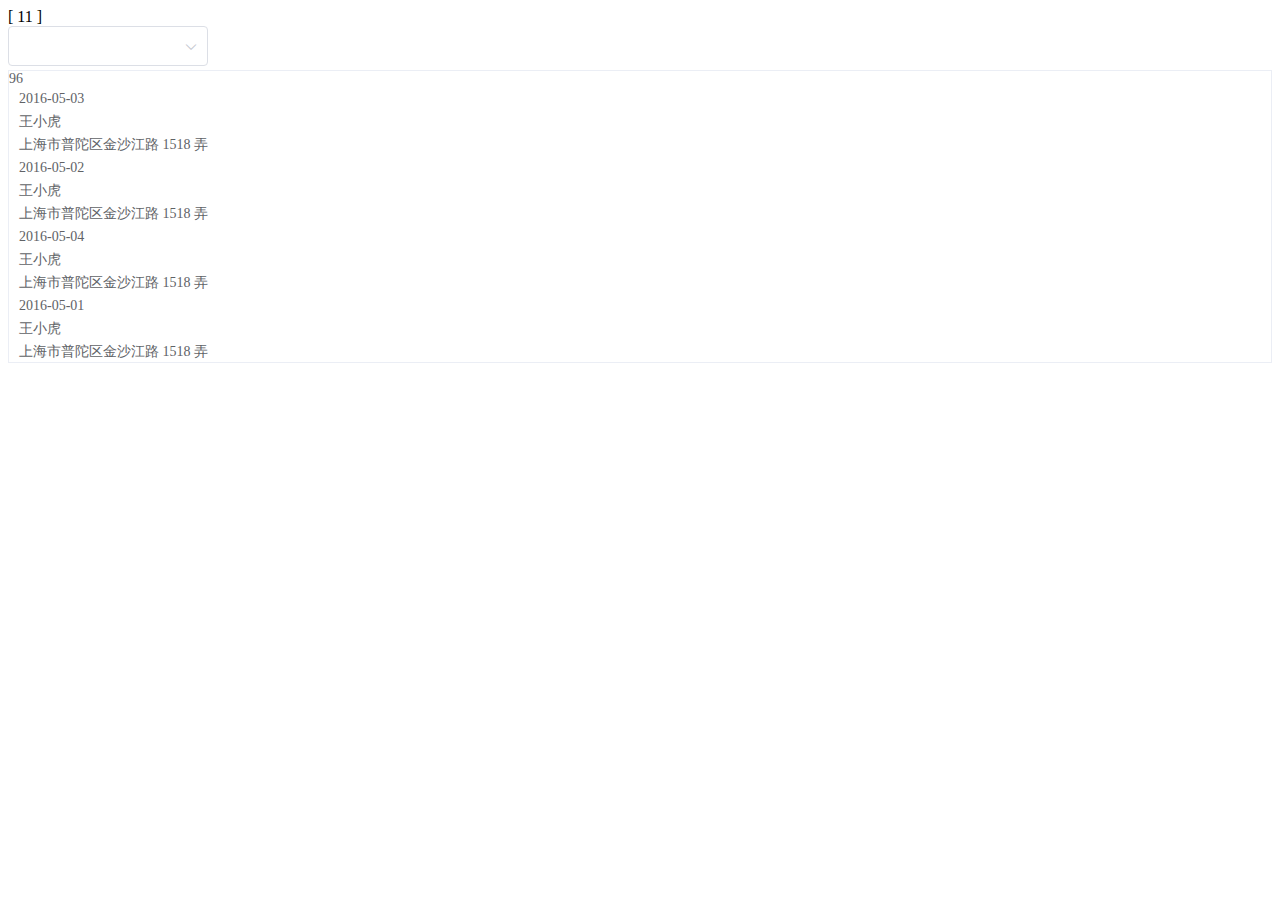
==== test.html @ 32a927df "" ====
﻿<!DOCTYPE html>
<html>
<head>
	<meta charset="utf-8" />
	<title>常用表单控件</title>
	<link href="plugins/vue/element/index.css" rel="stylesheet" />
	<link href="css/components.css" rel="stylesheet" />
	<script src="plugins/jQuery/jquery.min.js"></script>
	<script src="plugins/vue/vue.min.js"></script>
	<script src="plugins/vue/element/index.js"></script>
	<script src="js/components.js"></script>
	<script>
		window.onload = function ()
		{
			new Vue(
			{
				el: '#app',
				data:
				{
					treeValue: [11],
					treeData:
					[
						{
							id: 1,
							label: 'A',
							children:
							[
								{ id: 11,label: 'AA' },
								{ id: 12,label: 'AB' }
							]
						},
						{
							id: 2,
							label: 'B',
							children:
							[
								{ id:21,label: 'BA' },
								{ id:22,label: 'BB' }
							]
						}
					],
					popoverVisible: false
				}
			})
		}
	</script>
</head>
<body>
	<div id="app">
		<div>{{treeValue}}</div>
		<tl-radio-tree-dropdown v-model="treeValue" :data="treeData" text-property="label" value-property="id"></tl-radio-tree-dropdown>
		<!--<tl-check-tree-dropdown v-model="treeValue" :data="treeData" text-property="label" value-property="id"></tl-check-tree-dropdown>-->


		<!--<tl-radio-tree v-model="treeValue" text-property="name" value-property="id" children-property="villages" :can-check-parent="false" data-source-url="data/towns.json" />-->
		<!--<tl-radio-tree v-model="treeValue" :data="treeData" text-property="label" value-property="id" :can-check-parent="false" />
		<tl-check-tree v-model="treeValue" :data="treeData" text-property="label" value-property="id" />-->
		<tl-list-table>
			<tr class="el-table__row">
				<td class="el-table_23_column_96  ">
					96
					<div class="cell">
						2016-05-03
					</div>
				</td>
				<td class="el-table_23_column_97  ">
					<div class="cell">
						王小虎
					</div>
				</td>
				<td class="el-table_23_column_98  ">
					<div class="cell">
						上海市普陀区金沙江路 1518 弄
					</div>
				</td>
			</tr>
			<tr class="el-table__row">
				<td class="el-table_23_column_96  ">
					<div class="cell">
						2016-05-02
					</div>
				</td>
				<td class="el-table_23_column_97  ">
					<div class="cell">
						王小虎
					</div>
				</td>
				<td class="el-table_23_column_98  ">
					<div class="cell">
						上海市普陀区金沙江路 1518 弄
					</div>
				</td>
			</tr>
			<tr class="el-table__row">
				<td class="el-table_23_column_96  ">
					<div class="cell">
						2016-05-04
					</div>
				</td>
				<td class="el-table_23_column_97  ">
					<div class="cell">
						王小虎
					</div>
				</td>
				<td class="el-table_23_column_98  ">
					<div class="cell">
						上海市普陀区金沙江路 1518 弄
					</div>
				</td>
			</tr>
			<tr class="el-table__row">
				<td class="el-table_23_column_96  ">
					<div class="cell">
						2016-05-01
					</div>
				</td>
				<td class="el-table_23_column_97  ">
					<div class="cell">
						王小虎
					</div>
				</td>
				<td class="el-table_23_column_98  ">
					<div class="cell">
						上海市普陀区金沙江路 1518 弄
					</div>
				</td>
			</tr>
		</tl-list-table>
	</div>
</body>
</html>
---- plugins/vue/element/index.css ----
@charset "UTF-8";.el-pagination--small .arrow.disabled,.el-table .hidden-columns,.el-table td.is-hidden>*,.el-table th.is-hidden>*,.el-table--hidden{visibility:hidden}@font-face{font-family:element-icons;src:url(fonts/element-icons.woff) format("woff"),url(fonts/element-icons.ttf) format("truetype");font-weight:400;font-style:normal}[class*=" el-icon-"],[class^=el-icon-]{font-family:element-icons!important;speak:none;font-style:normal;font-weight:400;font-variant:normal;text-transform:none;line-height:1;vertical-align:baseline;display:inline-block;-webkit-font-smoothing:antialiased;-moz-osx-font-smoothing:grayscale}.el-icon-info:before{content:"\e61a"}.el-icon-error:before{content:"\e62c"}.el-icon-success:before{content:"\e62d"}.el-icon-warning:before{content:"\e62e"}.el-icon-question:before{content:"\e634"}.el-icon-back:before{content:"\e606"}.el-icon-arrow-left:before{content:"\e600"}.el-icon-arrow-down:before{content:"\e603"}.el-icon-arrow-right:before{content:"\e604"}.el-icon-arrow-up:before{content:"\e605"}.el-icon-caret-left:before{content:"\e60a"}.el-icon-caret-bottom:before{content:"\e60b"}.el-icon-caret-top:before{content:"\e60c"}.el-icon-caret-right:before{content:"\e60e"}.el-icon-d-arrow-left:before{content:"\e610"}.el-icon-d-arrow-right:before{content:"\e613"}.el-icon-minus:before{content:"\e621"}.el-icon-plus:before{content:"\e62b"}.el-icon-remove:before{content:"\e635"}.el-icon-circle-plus:before{content:"\e601"}.el-icon-remove-outline:before{content:"\e63c"}.el-icon-circle-plus-outline:before{content:"\e602"}.el-icon-close:before{content:"\e60f"}.el-icon-check:before{content:"\e611"}.el-icon-circle-close:before{content:"\e607"}.el-icon-circle-check:before{content:"\e639"}.el-icon-circle-close-outline:before{content:"\e609"}.el-icon-circle-check-outline:before{content:"\e63e"}.el-icon-zoom-out:before{content:"\e645"}.el-icon-zoom-in:before{content:"\e641"}.el-icon-d-caret:before{content:"\e615"}.el-icon-sort:before{content:"\e640"}.el-icon-sort-down:before{content:"\e630"}.el-icon-sort-up:before{content:"\e631"}.el-icon-tickets:before{content:"\e63f"}.el-icon-document:before{content:"\e614"}.el-icon-goods:before{content:"\e618"}.el-icon-sold-out:before{content:"\e63b"}.el-icon-news:before{content:"\e625"}.el-icon-message:before{content:"\e61b"}.el-icon-date:before{content:"\e608"}.el-icon-printer:before{content:"\e62f"}.el-icon-time:before{content:"\e642"}.el-icon-bell:before{content:"\e622"}.el-icon-mobile-phone:before{content:"\e624"}.el-icon-service:before{content:"\e63a"}.el-icon-view:before{content:"\e643"}.el-icon-menu:before{content:"\e620"}.el-icon-more:before{content:"\e646"}.el-icon-more-outline:before{content:"\e626"}.el-icon-star-on:before{content:"\e637"}.el-icon-star-off:before{content:"\e63d"}.el-icon-location:before{content:"\e61d"}.el-icon-location-outline:before{content:"\e61f"}.el-icon-phone:before{content:"\e627"}.el-icon-phone-outline:before{content:"\e628"}.el-icon-picture:before{content:"\e629"}.el-icon-picture-outline:before{content:"\e62a"}.el-icon-delete:before{content:"\e612"}.el-icon-search:before{content:"\e619"}.el-icon-edit:before{content:"\e61c"}.el-icon-edit-outline:before{content:"\e616"}.el-icon-rank:before{content:"\e632"}.el-icon-refresh:before{content:"\e633"}.el-icon-share:before{content:"\e636"}.el-icon-setting:before{content:"\e638"}.el-icon-upload:before{content:"\e60d"}.el-icon-upload2:before{content:"\e644"}.el-icon-download:before{content:"\e617"}.el-icon-loading:before{content:"\e61e"}.el-icon-loading{-webkit-animation:rotating 2s linear infinite;animation:rotating 2s linear infinite}.el-icon--right{margin-left:5px}.el-icon--left{margin-right:5px}@-webkit-keyframes rotating{0%{-webkit-transform:rotateZ(0);transform:rotateZ(0)}100%{-webkit-transform:rotateZ(360deg);transform:rotateZ(360deg)}}@keyframes rotating{0%{-webkit-transform:rotateZ(0);transform:rotateZ(0)}100%{-webkit-transform:rotateZ(360deg);transform:rotateZ(360deg)}}.el-pagination{white-space:nowrap;padding:2px 5px;color:#303133;font-weight:700}.el-pagination::after,.el-pagination::before{display:table;content:""}.el-pagination::after{clear:both}.el-pagination button,.el-pagination span:not([class*=suffix]){display:inline-block;font-size:13px;min-width:35.5px;height:28px;line-height:28px;vertical-align:top;-webkit-box-sizing:border-box;box-sizing:border-box}.el-pager li,.el-pagination__editor{-webkit-box-sizing:border-box;text-align:center}.el-pagination .el-input__inner{text-align:center;-moz-appearance:textfield}.el-pagination .el-input__suffix{right:0;-webkit-transform:scale(.8);transform:scale(.8)}.el-pagination .el-select .el-input{width:100px;margin:0 5px}.el-pagination .el-select .el-input .el-input__inner{padding-right:25px;border-radius:3px;height:28px}.el-pagination button{border:none;padding:0 6px;background:0 0}.el-pagination button:focus{outline:0}.el-pagination button:hover{color:#409EFF}.el-pagination button.disabled{color:#c0c4cc;background-color:#fff;cursor:not-allowed}.el-pagination .btn-next,.el-pagination .btn-prev{background:center center no-repeat #fff;background-size:16px;cursor:pointer;margin:0;color:#303133}.el-pagination .btn-next .el-icon,.el-pagination .btn-prev .el-icon{display:block;font-size:12px;font-weight:700}.el-pagination .btn-prev{padding-right:12px}.el-pagination .btn-next{padding-left:12px}.el-pagination .el-pager li.disabled{color:#c0c4cc;cursor:not-allowed}.el-pager li,.el-pager li.btn-quicknext:hover,.el-pager li.btn-quickprev:hover{cursor:pointer}.el-pagination--small .btn-next,.el-pagination--small .btn-prev,.el-pagination--small .el-pager li,.el-pagination--small .el-pager li:last-child{border-color:transparent;font-size:12px;line-height:22px;height:22px;min-width:22px}.el-pagination__sizes{margin:0 10px 0 0;font-weight:400;color:#606266}.el-pagination__sizes .el-input .el-input__inner{font-size:13px;padding-left:8px}.el-pagination__sizes .el-input .el-input__inner:hover{border-color:#409EFF}.el-pagination__total{margin-right:10px;font-weight:400;color:#606266}.el-pagination__jump{margin-left:24px;font-weight:400;color:#606266}.el-pagination__jump .el-input__inner{padding:0 3px}.el-pagination__rightwrapper{float:right}.el-pagination__editor{line-height:18px;padding:0 2px;height:28px;margin:0 2px;box-sizing:border-box;border-radius:3px}.el-pager,.el-pagination.is-background .btn-next,.el-pagination.is-background .btn-prev{padding:0}.el-pagination__editor.el-input{width:50px}.el-pagination__editor.el-input .el-input__inner{height:28px}.el-pagination__editor .el-input__inner::-webkit-inner-spin-button,.el-pagination__editor .el-input__inner::-webkit-outer-spin-button{-webkit-appearance:none;margin:0}.el-pagination.is-background .btn-next,.el-pagination.is-background .btn-prev,.el-pagination.is-background .el-pager li{margin:0 5px;background-color:#f4f4f5;color:#606266;min-width:30px;border-radius:2px}.el-pagination.is-background .btn-next.disabled,.el-pagination.is-background .btn-prev.disabled,.el-pagination.is-background .el-pager li.disabled{color:#c0c4cc}.el-pagination.is-background .el-pager li:not(.disabled):hover{color:#409EFF}.el-pagination.is-background .el-pager li:not(.disabled).active{background-color:#409EFF;color:#fff}.el-pagination.is-background.el-pagination--small .btn-next,.el-pagination.is-background.el-pagination--small .btn-prev,.el-pagination.is-background.el-pagination--small .el-pager li{margin:0 3px;min-width:22px}.el-pager,.el-pager li{vertical-align:top;margin:0;display:inline-block}.el-pager{-webkit-user-select:none;-moz-user-select:none;-ms-user-select:none;user-select:none;list-style:none;font-size:0}.el-radio,.el-table th{-webkit-user-select:none;-moz-user-select:none}.el-date-table,.el-radio,.el-table th{-ms-user-select:none}.el-pager .more::before{line-height:30px}.el-pager li{padding:0 4px;background:#fff;font-size:13px;min-width:35.5px;height:28px;line-height:28px;box-sizing:border-box}.el-menu--collapse .el-menu .el-submenu,.el-menu--popup{min-width:200px}.el-dialog,.el-dialog__footer{-webkit-box-sizing:border-box}.el-pager li.btn-quicknext,.el-pager li.btn-quickprev{line-height:28px;color:#303133}.el-pager li.btn-quicknext.disabled,.el-pager li.btn-quickprev.disabled{color:#c0c4cc}.el-pager li.active+li{border-left:0}.el-pager li:hover{color:#409EFF}.el-pager li.active{color:#409EFF;cursor:default}@-webkit-keyframes v-modal-in{0%{opacity:0}}@-webkit-keyframes v-modal-out{100%{opacity:0}}.el-dialog{position:relative;margin:0 auto 50px;background:#fff;border-radius:2px;-webkit-box-shadow:0 1px 3px rgba(0,0,0,.3);box-shadow:0 1px 3px rgba(0,0,0,.3);box-sizing:border-box;width:50%}.el-dialog.is-fullscreen{width:100%;margin-top:0;margin-bottom:0;height:100%;overflow:auto}.el-dialog__wrapper{position:fixed;top:0;right:0;bottom:0;left:0;overflow:auto;margin:0}.el-dialog__header{padding:20px 20px 10px}.el-dialog__headerbtn{position:absolute;top:20px;right:20px;padding:0;background:0 0;border:none;outline:0;cursor:pointer;font-size:16px}.el-dialog__headerbtn .el-dialog__close{color:#909399}.el-dialog__headerbtn:focus .el-dialog__close,.el-dialog__headerbtn:hover .el-dialog__close{color:#409EFF}.el-dialog__title{line-height:24px;font-size:18px;color:#303133}.el-dialog__body{padding:30px 20px;color:#606266;line-height:24px;font-size:14px}.el-dialog__footer{padding:10px 20px 20px;text-align:right;box-sizing:border-box}.el-dialog--center{text-align:center}.el-dialog--center .el-dialog__body{text-align:initial;padding:25px 25px 30px}.el-dialog--center .el-dialog__footer{text-align:inherit}.dialog-fade-enter-active{-webkit-animation:dialog-fade-in .3s;animation:dialog-fade-in .3s}.dialog-fade-leave-active{-webkit-animation:dialog-fade-out .3s;animation:dialog-fade-out .3s}@-webkit-keyframes dialog-fade-in{0%{-webkit-transform:translate3d(0,-20px,0);transform:translate3d(0,-20px,0);opacity:0}100%{-webkit-transform:translate3d(0,0,0);transform:translate3d(0,0,0);opacity:1}}@keyframes dialog-fade-in{0%{-webkit-transform:translate3d(0,-20px,0);transform:translate3d(0,-20px,0);opacity:0}100%{-webkit-transform:translate3d(0,0,0);transform:translate3d(0,0,0);opacity:1}}@-webkit-keyframes dialog-fade-out{0%{-webkit-transform:translate3d(0,0,0);transform:translate3d(0,0,0);opacity:1}100%{-webkit-transform:translate3d(0,-20px,0);transform:translate3d(0,-20px,0);opacity:0}}@keyframes dialog-fade-out{0%{-webkit-transform:translate3d(0,0,0);transform:translate3d(0,0,0);opacity:1}100%{-webkit-transform:translate3d(0,-20px,0);transform:translate3d(0,-20px,0);opacity:0}}.el-autocomplete{position:relative;display:inline-block}.el-autocomplete-suggestion{margin:5px 0;-webkit-box-shadow:0 2px 12px 0 rgba(0,0,0,.1);box-shadow:0 2px 12px 0 rgba(0,0,0,.1);border-radius:4px}.el-dropdown-menu,.el-menu--collapse .el-submenu .el-menu{z-index:10;-webkit-box-shadow:0 2px 12px 0 rgba(0,0,0,.1)}.el-autocomplete-suggestion__wrap{max-height:280px;padding:10px 0;-webkit-box-sizing:border-box;box-sizing:border-box;overflow:auto;background-color:#fff;border:1px solid #e4e7ed;border-radius:4px}.el-autocomplete-suggestion__list{margin:0;padding:0}.el-autocomplete-suggestion li{padding:0 20px;margin:0;line-height:34px;cursor:pointer;color:#606266;font-size:14px;list-style:none;white-space:nowrap;overflow:hidden;text-overflow:ellipsis}.el-autocomplete-suggestion li.highlighted,.el-autocomplete-suggestion li:hover{background-color:#f5f7fa}.el-autocomplete-suggestion li.divider{margin-top:6px;border-top:1px solid #000}.el-autocomplete-suggestion li.divider:last-child{margin-bottom:-6px}.el-autocomplete-suggestion.is-loading li{text-align:center;height:100px;line-height:100px;font-size:20px;color:#999}.el-autocomplete-suggestion.is-loading li::after{display:inline-block;content:"";height:100%;vertical-align:middle}.el-autocomplete-suggestion.is-loading li:hover{background-color:#fff}.el-autocomplete-suggestion.is-loading .el-icon-loading{vertical-align:middle}.el-dropdown{display:inline-block;position:relative;color:#606266;font-size:14px}.el-dropdown .el-button-group{display:block}.el-dropdown .el-button-group .el-button{float:none}.el-dropdown .el-dropdown__caret-button{padding-left:5px;padding-right:5px;position:relative;border-left:none}.el-dropdown .el-dropdown__caret-button::before{content:'';position:absolute;display:block;width:1px;top:5px;bottom:5px;left:0;background:rgba(255,255,255,.5)}.el-dropdown .el-dropdown__caret-button:hover::before{top:0;bottom:0}.el-dropdown .el-dropdown__caret-button .el-dropdown__icon{padding-left:0}.el-dropdown__icon{font-size:12px;margin:0 3px}.el-dropdown .el-dropdown-selfdefine:focus:active,.el-dropdown .el-dropdown-selfdefine:focus:not(.focusing){outline-width:0}.el-dropdown-menu{position:absolute;top:0;left:0;padding:10px 0;margin:5px 0;background-color:#fff;border:1px solid #ebeef5;border-radius:4px;box-shadow:0 2px 12px 0 rgba(0,0,0,.1)}.el-dropdown-menu__item{list-style:none;line-height:36px;padding:0 20px;margin:0;font-size:14px;color:#606266;cursor:pointer;outline:0}.el-dropdown-menu__item:focus,.el-dropdown-menu__item:not(.is-disabled):hover{background-color:#ecf5ff;color:#66b1ff}.el-dropdown-menu__item--divided:before,.el-menu,.el-menu--horizontal>.el-menu-item:not(.is-disabled):focus,.el-menu--horizontal>.el-menu-item:not(.is-disabled):hover,.el-menu--horizontal>.el-submenu .el-submenu__title:hover{background-color:#fff}.el-dropdown-menu__item--divided{position:relative;margin-top:6px;border-top:1px solid #ebeef5}.el-dropdown-menu__item--divided:before{content:'';height:6px;display:block;margin:0 -20px}.el-dropdown-menu__item.is-disabled{cursor:default;color:#bbb;pointer-events:none}.el-dropdown-menu--medium{padding:6px 0}.el-dropdown-menu--medium .el-dropdown-menu__item{line-height:30px;padding:0 17px;font-size:14px}.el-dropdown-menu--medium .el-dropdown-menu__item.el-dropdown-menu__item--divided{margin-top:6px}.el-dropdown-menu--medium .el-dropdown-menu__item.el-dropdown-menu__item--divided:before{height:6px;margin:0 -17px}.el-dropdown-menu--small{padding:6px 0}.el-dropdown-menu--small .el-dropdown-menu__item{line-height:27px;padding:0 15px;font-size:13px}.el-dropdown-menu--small .el-dropdown-menu__item.el-dropdown-menu__item--divided{margin-top:4px}.el-dropdown-menu--small .el-dropdown-menu__item.el-dropdown-menu__item--divided:before{height:4px;margin:0 -15px}.el-dropdown-menu--mini{padding:3px 0}.el-dropdown-menu--mini .el-dropdown-menu__item{line-height:24px;padding:0 10px;font-size:12px}.el-dropdown-menu--mini .el-dropdown-menu__item.el-dropdown-menu__item--divided{margin-top:3px}.el-dropdown-menu--mini .el-dropdown-menu__item.el-dropdown-menu__item--divided:before{height:3px;margin:0 -10px}.el-menu{border-right:solid 1px #e6e6e6;list-style:none;position:relative;margin:0;padding-left:0}.el-menu::after,.el-menu::before{display:table;content:""}.el-menu::after{clear:both}.el-menu--horizontal{border-right:none;border-bottom:solid 1px #e6e6e6}.el-menu--horizontal>.el-menu-item{float:left;height:60px;line-height:60px;margin:0;border-bottom:2px solid transparent;color:#909399}.el-menu--horizontal>.el-menu-item a,.el-menu--horizontal>.el-menu-item a:hover{color:inherit}.el-menu--horizontal>.el-submenu{float:left}.el-menu--horizontal>.el-submenu:focus,.el-menu--horizontal>.el-submenu:hover{outline:0}.el-menu--horizontal>.el-submenu:focus .el-submenu__title,.el-menu--horizontal>.el-submenu:hover .el-submenu__title{color:#303133}.el-menu--horizontal>.el-submenu.is-active .el-submenu__title{border-bottom:2px solid #409EFF;color:#303133}.el-menu--horizontal>.el-submenu .el-submenu__title{height:60px;line-height:60px;border-bottom:2px solid transparent;color:#909399}.el-menu--horizontal>.el-submenu .el-submenu__icon-arrow{position:static;vertical-align:middle;margin-left:8px;margin-top:-3px}.el-menu--horizontal .el-menu .el-menu-item,.el-menu--horizontal .el-menu .el-submenu__title{background-color:#fff;float:none;height:36px;line-height:36px;padding:0 10px;color:#909399}.el-menu--horizontal .el-menu .el-menu-item.is-active,.el-menu--horizontal .el-menu .el-submenu__title.is-active{color:#303133}.el-menu--horizontal .el-menu-item:not(.is-disabled):focus,.el-menu--horizontal .el-menu-item:not(.is-disabled):hover{outline:0;color:#303133}.el-menu--horizontal>.el-menu-item.is-active{border-bottom:2px solid #409EFF;color:#303133}.el-menu--collapse{width:64px}.el-menu--collapse>.el-menu-item [class^=el-icon-],.el-menu--collapse>.el-submenu>.el-submenu__title [class^=el-icon-]{margin:0;vertical-align:middle;width:24px;text-align:center}.el-menu--collapse>.el-menu-item .el-submenu__icon-arrow,.el-menu--collapse>.el-submenu>.el-submenu__title .el-submenu__icon-arrow{display:none}.el-menu--collapse>.el-menu-item span,.el-menu--collapse>.el-submenu>.el-submenu__title span{height:0;width:0;overflow:hidden;visibility:hidden;display:inline-block}.el-menu--collapse>.el-menu-item.is-active i{color:inherit}.el-menu--collapse .el-submenu{position:relative}.el-menu--collapse .el-submenu .el-menu{position:absolute;margin-left:5px;top:0;left:100%;border:1px solid #e4e7ed;border-radius:2px;box-shadow:0 2px 12px 0 rgba(0,0,0,.1)}.el-menu-item,.el-submenu__title{height:56px;line-height:56px;position:relative;-webkit-box-sizing:border-box;white-space:nowrap;list-style:none}.el-menu--collapse .el-submenu.is-opened>.el-submenu__title .el-submenu__icon-arrow{-webkit-transform:none;transform:none}.el-menu--popup{z-index:100;border:none;padding:5px 0;border-radius:2px;-webkit-box-shadow:0 2px 12px 0 rgba(0,0,0,.1);box-shadow:0 2px 12px 0 rgba(0,0,0,.1)}.el-menu--popup-bottom-start{margin-top:5px}.el-menu--popup-right-start{margin-left:5px}.el-menu-item{font-size:14px;color:#303133;padding:0 20px;cursor:pointer;-webkit-transition:border-color .3s,background-color .3s,color .3s;transition:border-color .3s,background-color .3s,color .3s;box-sizing:border-box}.el-menu-item *{vertical-align:middle}.el-menu-item i{color:#909399}.el-menu-item:focus,.el-menu-item:hover{outline:0;background-color:#ecf5ff}.el-menu-item.is-disabled{opacity:.25;cursor:not-allowed;background:0 0!important}.el-menu-item [class^=el-icon-]{margin-right:5px;width:24px;text-align:center;font-size:18px;vertical-align:middle}.el-menu-item.is-active{color:#409EFF}.el-menu-item.is-active i{color:inherit}.el-submenu{list-style:none;margin:0;padding-left:0}.el-submenu__title{font-size:14px;color:#303133;padding:0 20px;cursor:pointer;-webkit-transition:border-color .3s,background-color .3s,color .3s;transition:border-color .3s,background-color .3s,color .3s;box-sizing:border-box}.el-submenu__title *{vertical-align:middle}.el-submenu__title i{color:#909399}.el-submenu__title:focus,.el-submenu__title:hover{outline:0;background-color:#ecf5ff}.el-submenu__title.is-disabled{opacity:.25;cursor:not-allowed;background:0 0!important}.el-submenu__title:hover{background-color:#ecf5ff}.el-submenu .el-menu{border:none}.el-submenu .el-menu-item{height:50px;line-height:50px;padding:0 45px;min-width:200px}.el-submenu__icon-arrow{position:absolute;top:50%;right:20px;margin-top:-7px;-webkit-transition:-webkit-transform .3s;transition:-webkit-transform .3s;transition:transform .3s;transition:transform .3s,-webkit-transform .3s;font-size:12px}.el-radio,.el-radio__inner,.el-radio__input{position:relative;display:inline-block}.el-submenu.is-active .el-submenu__title{border-bottom-color:#409EFF}.el-submenu.is-opened>.el-submenu__title .el-submenu__icon-arrow{-webkit-transform:rotateZ(180deg);transform:rotateZ(180deg)}.el-submenu.is-disabled .el-menu-item,.el-submenu.is-disabled .el-submenu__title{opacity:.25;cursor:not-allowed;background:0 0!important}.el-submenu [class^=el-icon-]{vertical-align:middle;margin-right:5px;width:24px;text-align:center;font-size:18px}.el-menu-item-group>ul{padding:0}.el-menu-item-group__title{padding:7px 0 7px 20px;line-height:normal;font-size:12px;color:#909399}.el-radio,.el-radio--medium.is-bordered .el-radio__label{font-size:14px}.horizontal-collapse-transition .el-submenu__title .el-submenu__icon-arrow{-webkit-transition:.2s;transition:.2s;opacity:0}.el-radio{color:#606266;font-weight:500;line-height:1;cursor:pointer;white-space:nowrap;outline:0}.el-radio.is-bordered{padding:12px 20px 0 10px;border-radius:4px;border:1px solid #dcdfe6;-webkit-box-sizing:border-box;box-sizing:border-box;height:40px}.el-radio.is-bordered.is-checked{border-color:#409EFF}.el-radio.is-bordered.is-disabled{cursor:not-allowed;border-color:#ebeef5}.el-radio__input.is-disabled .el-radio__inner,.el-radio__input.is-disabled.is-checked .el-radio__inner{background-color:#f5f7fa;border-color:#e4e7ed}.el-radio.is-bordered+.el-radio.is-bordered{margin-left:10px}.el-radio--medium.is-bordered{padding:10px 20px 0 10px;border-radius:4px;height:36px}.el-radio--mini.is-bordered .el-radio__label,.el-radio--small.is-bordered .el-radio__label{font-size:12px}.el-radio--medium.is-bordered .el-radio__inner{height:14px;width:14px}.el-radio--small.is-bordered{padding:8px 15px 0 10px;border-radius:3px;height:32px}.el-radio--small.is-bordered .el-radio__inner{height:12px;width:12px}.el-radio--mini.is-bordered{padding:6px 15px 0 10px;border-radius:3px;height:28px}.el-radio--mini.is-bordered .el-radio__inner{height:12px;width:12px}.el-radio+.el-radio{margin-left:30px}.el-radio__input{white-space:nowrap;cursor:pointer;outline:0;line-height:1;vertical-align:middle}.el-radio__input.is-disabled .el-radio__inner{cursor:not-allowed}.el-radio__input.is-disabled .el-radio__inner::after{cursor:not-allowed;background-color:#f5f7fa}.el-radio__input.is-disabled .el-radio__inner+.el-radio__label{cursor:not-allowed}.el-radio__input.is-disabled.is-checked .el-radio__inner::after{background-color:#c0c4cc}.el-radio__input.is-disabled+span.el-radio__label{color:#c0c4cc;cursor:not-allowed}.el-radio__input.is-checked .el-radio__inner{border-color:#409EFF;background:#409EFF}.el-radio__input.is-checked .el-radio__inner::after{-webkit-transform:translate(-50%,-50%) scale(1);transform:translate(-50%,-50%) scale(1)}.el-radio__input.is-checked+.el-radio__label{color:#409EFF}.el-radio__input.is-focus .el-radio__inner{border-color:#409EFF}.el-radio__inner{border:1px solid #dcdfe6;border-radius:100%;width:14px;height:14px;background-color:#fff;cursor:pointer;-webkit-box-sizing:border-box;box-sizing:border-box}.el-radio-button__inner,.el-switch__core{-webkit-box-sizing:border-box;vertical-align:middle}.el-radio__inner:hover{border-color:#409EFF}.el-radio__inner::after{width:4px;height:4px;border-radius:100%;background-color:#fff;content:"";position:absolute;left:50%;top:50%;-webkit-transform:translate(-50%,-50%) scale(0);transform:translate(-50%,-50%) scale(0);-webkit-transition:-webkit-transform .15s cubic-bezier(.71,-.46,.88,.6);transition:-webkit-transform .15s cubic-bezier(.71,-.46,.88,.6);transition:transform .15s cubic-bezier(.71,-.46,.88,.6);transition:transform .15s cubic-bezier(.71,-.46,.88,.6),-webkit-transform .15s cubic-bezier(.71,-.46,.88,.6)}.el-radio__original{opacity:0;outline:0;position:absolute;z-index:-1;top:0;left:0;right:0;bottom:0;margin:0}.el-radio-button,.el-radio-button__inner{display:inline-block;position:relative;outline:0}.el-radio:focus:not(.is-focus):not(:active) .el-radio__inner{-webkit-box-shadow:0 0 2px 2px #409EFF;box-shadow:0 0 2px 2px #409EFF}.el-radio__label{font-size:14px;padding-left:10px}.el-radio-group{display:inline-block;line-height:1;vertical-align:middle;font-size:0}.el-radio-button__inner{line-height:1;white-space:nowrap;background:#fff;border:1px solid #dcdfe6;font-weight:500;border-left:0;color:#606266;-webkit-appearance:none;text-align:center;box-sizing:border-box;margin:0;cursor:pointer;-webkit-transition:all .3s cubic-bezier(.645,.045,.355,1);transition:all .3s cubic-bezier(.645,.045,.355,1);padding:12px 20px;font-size:14px;border-radius:0}.el-radio-button__inner.is-round{padding:12px 20px}.el-radio-button__inner:hover{color:#409EFF}.el-radio-button__inner [class*=el-icon-]{line-height:.9}.el-radio-button__inner [class*=el-icon-]+span{margin-left:5px}.el-radio-button__orig-radio{opacity:0;outline:0;position:absolute;z-index:-1;left:-999px}.el-radio-button__orig-radio:checked+.el-radio-button__inner{color:#fff;background-color:#409EFF;border-color:#409EFF;-webkit-box-shadow:-1px 0 0 0 #409EFF;box-shadow:-1px 0 0 0 #409EFF}.el-radio-button__orig-radio:disabled+.el-radio-button__inner{color:#c0c4cc;cursor:not-allowed;background-image:none;background-color:#fff;border-color:#ebeef5;-webkit-box-shadow:none;box-shadow:none}.el-radio-button__orig-radio:disabled:checked+.el-radio-button__inner{background-color:#f2f6fc}.el-radio-button:first-child .el-radio-button__inner{border-left:1px solid #dcdfe6;border-radius:4px 0 0 4px;-webkit-box-shadow:none!important;box-shadow:none!important}.el-radio-button:last-child .el-radio-button__inner{border-radius:0 4px 4px 0}.el-popover,.el-radio-button:first-child:last-child .el-radio-button__inner{border-radius:4px}.el-radio-button--medium .el-radio-button__inner{padding:10px 20px;font-size:14px;border-radius:0}.el-radio-button--medium .el-radio-button__inner.is-round{padding:10px 20px}.el-radio-button--small .el-radio-button__inner{padding:9px 15px;font-size:12px;border-radius:0}.el-radio-button--small .el-radio-button__inner.is-round{padding:9px 15px}.el-radio-button--mini .el-radio-button__inner{padding:7px 15px;font-size:12px;border-radius:0}.el-radio-button--mini .el-radio-button__inner.is-round{padding:7px 15px}.el-radio-button:focus:not(.is-focus):not(:active){-webkit-box-shadow:0 0 2px 2px #409EFF;box-shadow:0 0 2px 2px #409EFF}.el-switch{display:-webkit-inline-box;display:-ms-inline-flexbox;display:inline-flex;-webkit-box-align:center;-ms-flex-align:center;align-items:center;position:relative;font-size:14px;line-height:20px;height:20px;vertical-align:middle}.el-switch__core,.el-switch__label{display:inline-block;cursor:pointer}.el-switch.is-disabled .el-switch__core,.el-switch.is-disabled .el-switch__label{cursor:not-allowed}.el-switch__label{-webkit-transition:.2s;transition:.2s;height:20px;font-size:14px;font-weight:500;vertical-align:middle;color:#303133}.el-switch__label.is-active{color:#409EFF}.el-switch__label--left{margin-right:10px}.el-switch__label--right{margin-left:10px}.el-switch__label *{line-height:1;font-size:14px;display:inline-block}.el-switch__input{position:absolute;width:0;height:0;opacity:0;margin:0}.el-switch__input:focus~.el-switch__core{outline:#409EFF solid 1px}.el-message__closeBtn:focus,.el-message__content:focus,.el-popover:focus,.el-popover:focus:active,.el-popover__reference:focus:hover,.el-popover__reference:focus:not(.focusing),.el-rate:active,.el-rate:focus,.el-tooltip:focus:hover,.el-tooltip:focus:not(.focusing),.el-upload-list__item.is-success:active,.el-upload-list__item.is-success:not(.focusing):focus{outline-width:0}.el-switch__core{margin:0;position:relative;width:40px;height:20px;border:1px solid #dcdfe6;outline:0;border-radius:10px;box-sizing:border-box;background:#dcdfe6;-webkit-transition:border-color .3s,background-color .3s;transition:border-color .3s,background-color .3s}.el-switch__core .el-switch__button{position:absolute;top:1px;left:1px;border-radius:100%;-webkit-transition:-webkit-transform .3s;transition:-webkit-transform .3s;transition:transform .3s;transition:transform .3s,-webkit-transform .3s;width:16px;height:16px;background-color:#fff}.el-switch.is-checked .el-switch__core{border-color:#409EFF;background-color:#409EFF}.el-switch.is-disabled{opacity:.6}.el-switch--wide .el-switch__label.el-switch__label--left span{left:10px}.el-switch--wide .el-switch__label.el-switch__label--right span{right:10px}.el-switch .label-fade-enter,.el-switch .label-fade-leave-active{opacity:0}.el-select-dropdown{position:absolute;z-index:1001;border:1px solid #e4e7ed;border-radius:4px;background-color:#fff;-webkit-box-shadow:0 2px 12px 0 rgba(0,0,0,.1);box-shadow:0 2px 12px 0 rgba(0,0,0,.1);-webkit-box-sizing:border-box;box-sizing:border-box;margin:5px 0}.el-select-dropdown.is-multiple .el-select-dropdown__item.selected{color:#409EFF;background-color:#fff}.el-select-dropdown.is-multiple .el-select-dropdown__item.selected.hover{background-color:#f5f7fa}.el-select-dropdown.is-multiple .el-select-dropdown__item.selected::after{position:absolute;right:20px;font-family:element-icons;content:"\E611";font-size:12px;font-weight:700;-webkit-font-smoothing:antialiased;-moz-osx-font-smoothing:grayscale}.el-select-dropdown .el-scrollbar.is-empty .el-select-dropdown__list{padding:0}.el-select-dropdown__empty{padding:10px 0;margin:0;text-align:center;color:#999;font-size:14px}.el-select-dropdown__wrap{max-height:274px}.el-select-dropdown__list{list-style:none;padding:6px 0;margin:0;-webkit-box-sizing:border-box;box-sizing:border-box}.el-select-dropdown__item{font-size:14px;padding:0 20px;position:relative;white-space:nowrap;overflow:hidden;text-overflow:ellipsis;color:#606266;height:34px;line-height:34px;-webkit-box-sizing:border-box;box-sizing:border-box;cursor:pointer}.el-select-dropdown__item.is-disabled{color:#c0c4cc;cursor:not-allowed}.el-select-dropdown__item.is-disabled:hover{background-color:#fff}.el-select-dropdown__item.hover,.el-select-dropdown__item:hover{background-color:#f5f7fa}.el-select-dropdown__item.selected{color:#409EFF;font-weight:700}.el-select-dropdown__item span{line-height:34px!important}.el-select-group{margin:0;padding:0}.el-select-group__wrap{position:relative;list-style:none;margin:0;padding:0}.el-select-group__wrap:not(:last-of-type){padding-bottom:24px}.el-select-group__wrap:not(:last-of-type)::after{content:'';position:absolute;display:block;left:20px;right:20px;bottom:12px;height:1px;background:#e4e7ed}.el-select-group__title{padding-left:20px;font-size:12px;color:#909399;line-height:30px}.el-select-group .el-select-dropdown__item{padding-left:20px}.el-select{display:inline-block;position:relative}.el-select:hover .el-input__inner{border-color:#c0c4cc}.el-select .el-input__inner{cursor:pointer;padding-right:35px}.el-select .el-input__inner:focus{border-color:#409EFF}.el-select .el-input .el-select__caret{color:#c0c4cc;font-size:14px;-webkit-transition:-webkit-transform .3s;transition:-webkit-transform .3s;transition:transform .3s;transition:transform .3s,-webkit-transform .3s;-webkit-transform:rotateZ(180deg);transform:rotateZ(180deg);line-height:16px;cursor:pointer}.el-select .el-input .el-select__caret.is-reverse{-webkit-transform:rotateZ(0);transform:rotateZ(0)}.el-select .el-input .el-select__caret.is-show-close{font-size:14px;text-align:center;-webkit-transform:rotateZ(180deg);transform:rotateZ(180deg);border-radius:100%;color:#c0c4cc;-webkit-transition:color .2s cubic-bezier(.645,.045,.355,1);transition:color .2s cubic-bezier(.645,.045,.355,1)}.el-select .el-input .el-select__caret.is-show-close:hover{color:#909399}.el-select .el-input.is-disabled .el-input__inner{cursor:not-allowed}.el-select .el-input.is-disabled .el-input__inner:hover{border-color:#e4e7ed}.el-select .el-input.is-focus .el-input__inner{border-color:#409EFF}.el-select>.el-input{display:block}.el-select__input{border:none;outline:0;padding:0;margin-left:15px;color:#666;font-size:14px;-webkit-appearance:none;-moz-appearance:none;appearance:none;height:28px;background-color:transparent}.el-select__input.is-mini{height:14px}.el-select__close{cursor:pointer;position:absolute;top:8px;z-index:1000;right:25px;color:#c0c4cc;line-height:18px;font-size:14px}.el-select__close:hover{color:#909399}.el-select__tags{position:absolute;line-height:normal;white-space:normal;z-index:1;top:50%;-webkit-transform:translateY(-50%);transform:translateY(-50%);display:-webkit-box;display:-ms-flexbox;display:flex;-webkit-box-align:center;-ms-flex-align:center;align-items:center;-ms-flex-wrap:wrap;flex-wrap:wrap}.el-select .el-tag__close{margin-top:-2px}.el-select .el-tag{-webkit-box-sizing:border-box;box-sizing:border-box;border-color:transparent;margin:2px 0 2px 6px;background-color:#f0f2f5}.el-select .el-tag__close.el-icon-close{background-color:#c0c4cc;right:-7px;top:0;color:#fff}.el-select .el-tag__close.el-icon-close:hover{background-color:#909399}.el-table,.el-table__expanded-cell{background-color:#fff}.el-select .el-tag__close.el-icon-close::before{display:block;-webkit-transform:translate(0,.5px);transform:translate(0,.5px)}.el-table{position:relative;overflow:hidden;-webkit-box-sizing:border-box;box-sizing:border-box;-webkit-box-flex:1;-ms-flex:1;flex:1;width:100%;max-width:100%;font-size:14px;color:#606266}.el-table--mini,.el-table--small,.el-table__expand-icon{font-size:12px}.el-table__empty-block{position:relative;min-height:60px;text-align:center;width:100%;height:100%}.el-table__empty-text{position:absolute;left:50%;top:50%;-webkit-transform:translate(-50%,-50%);transform:translate(-50%,-50%);color:#909399}.el-table__expand-column .cell{padding:0;text-align:center}.el-table__expand-icon{position:relative;cursor:pointer;color:#666;-webkit-transition:-webkit-transform .2s ease-in-out;transition:-webkit-transform .2s ease-in-out;transition:transform .2s ease-in-out;transition:transform .2s ease-in-out,-webkit-transform .2s ease-in-out;height:20px}.el-table__expand-icon--expanded{-webkit-transform:rotate(90deg);transform:rotate(90deg)}.el-table__expand-icon>.el-icon{position:absolute;left:50%;top:50%;margin-left:-5px;margin-top:-5px}.el-table__expanded-cell[class*=cell]{padding:20px 50px}.el-table__expanded-cell:hover{background-color:transparent!important}.el-table--fit{border-right:0;border-bottom:0}.el-table--fit td.gutter,.el-table--fit th.gutter{border-right-width:1px}.el-table--scrollable-x .el-table__body-wrapper{overflow-x:auto}.el-table--scrollable-y .el-table__body-wrapper{overflow-y:auto}.el-table thead{color:#909399;font-weight:500}.el-table thead.is-group th{background:#f5f7fa}.el-table th,.el-table tr{background-color:#fff}.el-table td,.el-table th{padding:12px 0;min-width:0;-webkit-box-sizing:border-box;box-sizing:border-box;text-overflow:ellipsis;vertical-align:middle;position:relative}.el-table th div,.el-table th>.cell{-webkit-box-sizing:border-box;display:inline-block}.el-table td.is-center,.el-table th.is-center{text-align:center}.el-table td.is-left,.el-table th.is-left{text-align:left}.el-table td.is-right,.el-table th.is-right{text-align:right}.el-table td.gutter,.el-table th.gutter{width:15px;border-right-width:0;border-bottom-width:0;padding:0}.el-table--medium td,.el-table--medium th{padding:10px 0}.el-table--small td,.el-table--small th{padding:8px 0}.el-table--mini td,.el-table--mini th{padding:6px 0}.el-table .cell,.el-table th div{padding-right:10px;overflow:hidden;text-overflow:ellipsis}.el-table .cell,.el-table th div,.el-table--border td:first-child .cell,.el-table--border th:first-child .cell{padding-left:10px}.el-table tr input[type=checkbox]{margin:0}.el-table td,.el-table th.is-leaf{border-bottom:1px solid #ebeef5}.el-table th.is-sortable{cursor:pointer}.el-table th{white-space:nowrap;overflow:hidden;user-select:none;text-align:left}.el-date-table,.el-time-panel{-webkit-user-select:none;-moz-user-select:none}.el-table th div{line-height:40px;box-sizing:border-box;white-space:nowrap}.el-table th>.cell{position:relative;word-wrap:normal;text-overflow:ellipsis;vertical-align:middle;width:100%;box-sizing:border-box}.el-table th>.cell.highlight{color:#409EFF}.el-table th.required>div::before{display:inline-block;content:"";width:8px;height:8px;border-radius:50%;background:#ff4d51;margin-right:5px;vertical-align:middle}.el-table td div{-webkit-box-sizing:border-box;box-sizing:border-box}.el-table td.gutter{width:0}.el-table .cell{-webkit-box-sizing:border-box;box-sizing:border-box;white-space:normal;word-break:break-all;line-height:23px}.el-badge__content,.el-progress-bar__inner,.el-steps--horizontal,.el-table .cell.el-tooltip,.el-tabs__nav,.el-tag,.el-time-spinner,.el-tree-node,.el-upload-cover__title{white-space:nowrap}.el-table .cell.el-tooltip{min-width:50px}.el-table--border,.el-table--group{border:1px solid #ebeef5}.el-table--border::after,.el-table--group::after,.el-table::before{content:'';position:absolute;background-color:#ebeef5;z-index:1}.el-table--border::after,.el-table--group::after{top:0;right:0;width:1px;height:100%}.el-table::before{left:0;bottom:0;width:100%;height:1px}.el-table--border{border-right:none;border-bottom:none}.el-table--border.el-loading-parent--relative{border:none}.el-table--border td,.el-table--border th,.el-table__body-wrapper .el-table--border.is-scrolling-left~.el-table__fixed{border-right:1px solid #ebeef5}.el-table--border th.gutter:last-of-type{border-bottom:1px solid #ebeef5;border-bottom-width:1px}.el-table--border th,.el-table__fixed-right-patch{border-bottom:1px solid #ebeef5}.el-table__fixed,.el-table__fixed-right{position:absolute;top:0;left:0;overflow-x:hidden;overflow-y:hidden;-webkit-box-shadow:0 0 10px rgba(0,0,0,.12);box-shadow:0 0 10px rgba(0,0,0,.12)}.el-table__fixed-right::before,.el-table__fixed::before{content:'';position:absolute;left:0;bottom:0;width:100%;height:1px;background-color:#ebeef5;z-index:4}.el-table__fixed-right-patch{position:absolute;top:-1px;right:0;background-color:#fff}.el-table__fixed-right{top:0;left:auto;right:0}.el-table__fixed-right .el-table__fixed-body-wrapper,.el-table__fixed-right .el-table__fixed-footer-wrapper,.el-table__fixed-right .el-table__fixed-header-wrapper{left:auto;right:0}.el-table__fixed-header-wrapper{position:absolute;left:0;top:0;z-index:3}.el-table__fixed-footer-wrapper{position:absolute;left:0;bottom:0;z-index:3}.el-table__fixed-footer-wrapper tbody td{border-top:1px solid #ebeef5;background-color:#f5f7fa;color:#606266}.el-table__fixed-body-wrapper{position:absolute;left:0;top:37px;overflow:hidden;z-index:3}.el-table__body-wrapper,.el-table__footer-wrapper,.el-table__header-wrapper{width:100%}.el-table__footer-wrapper{margin-top:-1px}.el-table__footer-wrapper td{border-top:1px solid #ebeef5}.el-table__body,.el-table__footer,.el-table__header{table-layout:fixed;border-collapse:separate}.el-table__footer-wrapper,.el-table__header-wrapper{overflow:hidden}.el-table__footer-wrapper tbody td,.el-table__header-wrapper tbody td{background-color:#f5f7fa;color:#606266}.el-table__body-wrapper{overflow:hidden;position:relative}.el-table__body-wrapper.is-scrolling-left~.el-table__fixed,.el-table__body-wrapper.is-scrolling-none~.el-table__fixed,.el-table__body-wrapper.is-scrolling-none~.el-table__fixed-right,.el-table__body-wrapper.is-scrolling-right~.el-table__fixed-right{-webkit-box-shadow:none;box-shadow:none}.el-picker-panel,.el-table-filter{-webkit-box-shadow:0 2px 12px 0 rgba(0,0,0,.1)}.el-table__body-wrapper .el-table--border.is-scrolling-right~.el-table__fixed-right{border-left:1px solid #ebeef5}.el-table .caret-wrapper{display:-webkit-inline-box;display:-ms-inline-flexbox;display:inline-flex;-webkit-box-orient:vertical;-webkit-box-direction:normal;-ms-flex-direction:column;flex-direction:column;-webkit-box-align:center;-ms-flex-align:center;align-items:center;height:34px;width:24px;vertical-align:middle;cursor:pointer;overflow:initial;position:relative}.el-table .sort-caret{width:0;height:0;border:5px solid transparent;position:absolute;left:7px}.el-table .sort-caret.ascending{border-bottom-color:#c0c4cc;top:5px}.el-table .sort-caret.descending{border-top-color:#c0c4cc;bottom:7px}.el-table .ascending .sort-caret.ascending{border-bottom-color:#409EFF}.el-table .descending .sort-caret.descending{border-top-color:#409EFF}.el-table .hidden-columns{position:absolute;z-index:-1}.el-table--striped .el-table__body tr.el-table__row--striped td{background:#FAFAFA}.el-table--striped .el-table__body tr.el-table__row--striped.current-row td,.el-table__body tr.current-row>td,.el-table__body tr.hover-row.current-row>td,.el-table__body tr.hover-row.el-table__row--striped.current-row>td,.el-table__body tr.hover-row.el-table__row--striped>td,.el-table__body tr.hover-row>td{background-color:#ecf5ff}.el-table__column-resize-proxy{position:absolute;left:200px;top:0;bottom:0;width:0;border-left:1px solid #ebeef5;z-index:10}.el-table__column-filter-trigger{display:inline-block;line-height:34px;cursor:pointer}.el-table__column-filter-trigger i{color:#909399;font-size:12px;-webkit-transform:scale(.75);transform:scale(.75)}.el-table--enable-row-transition .el-table__body td{-webkit-transition:background-color .25s ease;transition:background-color .25s ease}.el-table--enable-row-hover .el-table__body tr:hover>td{background-color:#f5f7fa}.el-table--fluid-height .el-table__fixed,.el-table--fluid-height .el-table__fixed-right{bottom:0;overflow:hidden}.el-table-column--selection .cell{padding-left:14px;padding-right:14px}.el-table-filter{border:1px solid #ebeef5;border-radius:2px;background-color:#fff;box-shadow:0 2px 12px 0 rgba(0,0,0,.1);-webkit-box-sizing:border-box;box-sizing:border-box;margin:2px 0}.el-table-filter__list{padding:5px 0;margin:0;list-style:none;min-width:100px}.el-table-filter__list-item{line-height:36px;padding:0 10px;cursor:pointer;font-size:14px}.el-table-filter__list-item:hover{background-color:#ecf5ff;color:#66b1ff}.el-table-filter__list-item.is-active{background-color:#409EFF;color:#fff}.el-table-filter__content{min-width:100px}.el-table-filter__bottom{border-top:1px solid #ebeef5;padding:8px}.el-table-filter__bottom button{background:0 0;border:none;color:#606266;cursor:pointer;font-size:13px;padding:0 3px}.el-date-table td.in-range div,.el-date-table td.in-range div:hover,.el-date-table.is-week-mode .el-date-table__row.current div,.el-date-table.is-week-mode .el-date-table__row:hover div{background-color:#f2f6fc}.el-table-filter__bottom button:hover{color:#409EFF}.el-table-filter__bottom button:focus{outline:0}.el-table-filter__bottom button.is-disabled{color:#c0c4cc;cursor:not-allowed}.el-table-filter__checkbox-group{padding:10px}.el-table-filter__checkbox-group label.el-checkbox{display:block;margin-bottom:8px;margin-left:5px}.el-table-filter__checkbox-group .el-checkbox:last-child{margin-bottom:0}.el-date-table{font-size:12px;user-select:none}.el-date-table.is-week-mode .el-date-table__row:hover td.available:hover{color:#606266}.el-date-table.is-week-mode .el-date-table__row:hover td:first-child div{margin-left:5px;border-top-left-radius:15px;border-bottom-left-radius:15px}.el-date-table.is-week-mode .el-date-table__row:hover td:last-child div{margin-right:5px;border-top-right-radius:15px;border-bottom-right-radius:15px}.el-date-table td{width:32px;height:30px;padding:4px 0;-webkit-box-sizing:border-box;box-sizing:border-box;text-align:center;cursor:pointer;position:relative}.el-date-table td div{height:30px;padding:3px 0;-webkit-box-sizing:border-box;box-sizing:border-box}.el-date-table td span{width:24px;height:24px;display:block;margin:0 auto;line-height:24px;position:absolute;left:50%;-webkit-transform:translateX(-50%);transform:translateX(-50%);border-radius:50%}.el-month-table td .cell,.el-year-table td .cell{width:48px;height:32px;display:block;line-height:32px}.el-date-table td.next-month,.el-date-table td.prev-month{color:#c0c4cc}.el-date-table td.today{position:relative}.el-date-table td.today span{color:#409EFF;font-weight:700}.el-date-table td.today.end-date span,.el-date-table td.today.start-date span{color:#fff}.el-date-table td.available:hover{color:#409EFF}.el-date-table td.current:not(.disabled) span{color:#fff;background-color:#409EFF}.el-date-table td.end-date div,.el-date-table td.start-date div{color:#fff}.el-date-table td.end-date span,.el-date-table td.start-date span{background-color:#409EFF}.el-date-table td.start-date div{margin-left:5px;border-top-left-radius:15px;border-bottom-left-radius:15px}.el-date-table td.end-date div{margin-right:5px;border-top-right-radius:15px;border-bottom-right-radius:15px}.el-date-table td.disabled div{background-color:#f5f7fa;opacity:1;cursor:not-allowed;color:#c0c4cc}.el-fade-in-enter,.el-fade-in-leave-active,.el-fade-in-linear-enter,.el-fade-in-linear-leave,.el-fade-in-linear-leave-active,.fade-in-linear-enter,.fade-in-linear-leave,.fade-in-linear-leave-active{opacity:0}.el-date-table td.week{font-size:80%;color:#606266}.el-month-table,.el-year-table{font-size:12px;border-collapse:collapse}.el-date-table th{padding:5px;color:#606266;font-weight:400;border-bottom:solid 1px #ebeef5}.el-month-table{margin:-1px}.el-month-table td{text-align:center;padding:20px 3px;cursor:pointer}.el-month-table td.disabled .cell{background-color:#f5f7fa;cursor:not-allowed;color:#c0c4cc}.el-month-table td.disabled .cell:hover{color:#c0c4cc}.el-month-table td .cell{color:#606266;margin:0 auto}.el-month-table td .cell:hover,.el-month-table td.current:not(.disabled) .cell{color:#409EFF}.el-year-table{margin:-1px}.el-year-table .el-icon{color:#303133}.el-year-table td{text-align:center;padding:20px 3px;cursor:pointer}.el-year-table td.disabled .cell{background-color:#f5f7fa;cursor:not-allowed;color:#c0c4cc}.el-year-table td.disabled .cell:hover{color:#c0c4cc}.el-year-table td .cell{color:#606266;margin:0 auto}.el-year-table td .cell:hover,.el-year-table td.current:not(.disabled) .cell{color:#409EFF}.el-date-range-picker{width:646px}.el-date-range-picker.has-sidebar{width:756px}.el-date-range-picker table{table-layout:fixed;width:100%}.el-date-range-picker .el-picker-panel__body{min-width:513px}.el-date-range-picker .el-picker-panel__content{margin:0}.el-date-range-picker__header{position:relative;text-align:center;height:28px}.el-date-range-picker__header [class*=arrow-left]{float:left}.el-date-range-picker__header [class*=arrow-right]{float:right}.el-date-range-picker__header div{font-size:16px;font-weight:500;margin-right:50px}.el-date-range-picker__content{float:left;width:50%;-webkit-box-sizing:border-box;box-sizing:border-box;margin:0;padding:16px}.el-date-range-picker__content.is-left{border-right:1px solid #e4e4e4}.el-date-range-picker__content.is-right .el-date-range-picker__header div{margin-left:50px;margin-right:50px}.el-date-range-picker__editors-wrap{-webkit-box-sizing:border-box;box-sizing:border-box;display:table-cell}.el-date-range-picker__editors-wrap.is-right{text-align:right}.el-date-range-picker__time-header{position:relative;border-bottom:1px solid #e4e4e4;font-size:12px;padding:8px 5px 5px;display:table;width:100%;-webkit-box-sizing:border-box;box-sizing:border-box}.el-date-range-picker__time-header>.el-icon-arrow-right{font-size:20px;vertical-align:middle;display:table-cell;color:#303133}.el-date-range-picker__time-picker-wrap{position:relative;display:table-cell;padding:0 5px}.el-date-range-picker__time-picker-wrap .el-picker-panel{position:absolute;top:13px;right:0;z-index:1;background:#fff}.el-time-range-picker{width:354px;overflow:visible}.el-time-range-picker__content{position:relative;text-align:center;padding:10px}.el-time-range-picker__cell{-webkit-box-sizing:border-box;box-sizing:border-box;margin:0;padding:4px 7px 7px;width:50%;display:inline-block}.el-time-range-picker__header{margin-bottom:5px;text-align:center;font-size:14px}.el-time-range-picker__body{border-radius:2px;border:1px solid #e4e7ed}.el-picker-panel{color:#606266;border:1px solid #e4e7ed;box-shadow:0 2px 12px 0 rgba(0,0,0,.1);background:#fff;border-radius:4px;line-height:30px;margin:5px 0}.el-popover,.el-time-panel{-webkit-box-shadow:0 2px 12px 0 rgba(0,0,0,.1)}.el-picker-panel__body-wrapper::after,.el-picker-panel__body::after{content:"";display:table;clear:both}.el-picker-panel__content{position:relative;margin:15px}.el-picker-panel__footer{border-top:1px solid #e4e4e4;padding:4px;text-align:right;background-color:#fff;position:relative;font-size:0}.el-picker-panel__shortcut{display:block;width:100%;border:0;background-color:transparent;line-height:28px;font-size:14px;color:#606266;padding-left:12px;text-align:left;outline:0;cursor:pointer}.el-picker-panel__shortcut:hover{color:#409EFF}.el-picker-panel__shortcut.active{background-color:#e6f1fe;color:#409EFF}.el-picker-panel__btn{border:1px solid #dcdcdc;color:#333;line-height:24px;border-radius:2px;padding:0 20px;cursor:pointer;background-color:transparent;outline:0;font-size:12px}.el-picker-panel__btn[disabled]{color:#ccc;cursor:not-allowed}.el-picker-panel__icon-btn{font-size:12px;color:#303133;border:0;background:0 0;cursor:pointer;outline:0;margin-top:8px}.el-picker-panel__icon-btn:hover{color:#409EFF}.el-picker-panel__icon-btn.is-disabled{color:#bbb}.el-picker-panel__icon-btn.is-disabled:hover{cursor:not-allowed}.el-picker-panel__link-btn{vertical-align:middle}.el-picker-panel [slot=sidebar],.el-picker-panel__sidebar{position:absolute;top:0;bottom:0;width:110px;border-right:1px solid #e4e4e4;-webkit-box-sizing:border-box;box-sizing:border-box;padding-top:6px;background-color:#fff;overflow:auto}.el-picker-panel [slot=sidebar]+.el-picker-panel__body,.el-picker-panel__sidebar+.el-picker-panel__body{margin-left:110px}.el-date-picker{width:322px}.el-date-picker.has-sidebar.has-time{width:434px}.el-date-picker.has-sidebar{width:438px}.el-date-picker.has-time .el-picker-panel__body-wrapper{position:relative}.el-date-picker .el-picker-panel__content{width:292px}.el-date-picker table{table-layout:fixed;width:100%}.el-date-picker__editor-wrap{position:relative;display:table-cell;padding:0 5px}.el-date-picker__time-header{position:relative;border-bottom:1px solid #e4e4e4;font-size:12px;padding:8px 5px 5px;display:table;width:100%;-webkit-box-sizing:border-box;box-sizing:border-box}.el-date-picker__header{margin:12px;text-align:center}.el-date-picker__header--bordered{margin-bottom:0;padding-bottom:12px;border-bottom:solid 1px #ebeef5}.el-date-picker__header--bordered+.el-picker-panel__content{margin-top:0}.el-date-picker__header-label{font-size:16px;font-weight:500;padding:0 5px;line-height:22px;text-align:center;cursor:pointer;color:#606266}.el-date-picker__header-label.active,.el-date-picker__header-label:hover{color:#409EFF}.el-date-picker__prev-btn{float:left}.el-date-picker__next-btn{float:right}.el-date-picker__time-wrap{padding:10px;text-align:center}.el-date-picker__time-label{float:left;cursor:pointer;line-height:30px;margin-left:10px}.time-select{margin:5px 0;min-width:0}.time-select .el-picker-panel__content{max-height:200px;margin:0}.time-select-item{padding:8px 10px;font-size:14px;line-height:20px}.time-select-item.selected:not(.disabled){color:#409EFF;font-weight:700}.time-select-item.disabled{color:#e4e7ed;cursor:not-allowed}.time-select-item:hover{background-color:#f5f7fa;font-weight:700;cursor:pointer}.fade-in-linear-enter-active,.fade-in-linear-leave-active{-webkit-transition:opacity .2s linear;transition:opacity .2s linear}.el-fade-in-linear-enter-active,.el-fade-in-linear-leave-active{-webkit-transition:opacity .2s linear;transition:opacity .2s linear}.el-fade-in-enter-active,.el-fade-in-leave-active{-webkit-transition:all .3s cubic-bezier(.55,0,.1,1);transition:all .3s cubic-bezier(.55,0,.1,1)}.el-zoom-in-center-enter-active,.el-zoom-in-center-leave-active{-webkit-transition:all .3s cubic-bezier(.55,0,.1,1);transition:all .3s cubic-bezier(.55,0,.1,1)}.el-zoom-in-center-enter,.el-zoom-in-center-leave-active{opacity:0;-webkit-transform:scaleX(0);transform:scaleX(0)}.el-zoom-in-top-enter-active,.el-zoom-in-top-leave-active{opacity:1;-webkit-transform:scaleY(1);transform:scaleY(1);-webkit-transition:opacity .3s cubic-bezier(.23,1,.32,1),-webkit-transform .3s cubic-bezier(.23,1,.32,1);transition:opacity .3s cubic-bezier(.23,1,.32,1),-webkit-transform .3s cubic-bezier(.23,1,.32,1);transition:transform .3s cubic-bezier(.23,1,.32,1),opacity .3s cubic-bezier(.23,1,.32,1);transition:transform .3s cubic-bezier(.23,1,.32,1),opacity .3s cubic-bezier(.23,1,.32,1),-webkit-transform .3s cubic-bezier(.23,1,.32,1);-webkit-transform-origin:center top;transform-origin:center top}.el-zoom-in-top-enter,.el-zoom-in-top-leave-active{opacity:0;-webkit-transform:scaleY(0);transform:scaleY(0)}.el-zoom-in-bottom-enter-active,.el-zoom-in-bottom-leave-active{opacity:1;-webkit-transform:scaleY(1);transform:scaleY(1);-webkit-transition:opacity .3s cubic-bezier(.23,1,.32,1),-webkit-transform .3s cubic-bezier(.23,1,.32,1);transition:opacity .3s cubic-bezier(.23,1,.32,1),-webkit-transform .3s cubic-bezier(.23,1,.32,1);transition:transform .3s cubic-bezier(.23,1,.32,1),opacity .3s cubic-bezier(.23,1,.32,1);transition:transform .3s cubic-bezier(.23,1,.32,1),opacity .3s cubic-bezier(.23,1,.32,1),-webkit-transform .3s cubic-bezier(.23,1,.32,1);-webkit-transform-origin:center bottom;transform-origin:center bottom}.el-zoom-in-bottom-enter,.el-zoom-in-bottom-leave-active{opacity:0;-webkit-transform:scaleY(0);transform:scaleY(0)}.el-zoom-in-left-enter-active,.el-zoom-in-left-leave-active{opacity:1;-webkit-transform:scale(1,1);transform:scale(1,1);-webkit-transition:opacity .3s cubic-bezier(.23,1,.32,1),-webkit-transform .3s cubic-bezier(.23,1,.32,1);transition:opacity .3s cubic-bezier(.23,1,.32,1),-webkit-transform .3s cubic-bezier(.23,1,.32,1);transition:transform .3s cubic-bezier(.23,1,.32,1),opacity .3s cubic-bezier(.23,1,.32,1);transition:transform .3s cubic-bezier(.23,1,.32,1),opacity .3s cubic-bezier(.23,1,.32,1),-webkit-transform .3s cubic-bezier(.23,1,.32,1);-webkit-transform-origin:top left;transform-origin:top left}.el-zoom-in-left-enter,.el-zoom-in-left-leave-active{opacity:0;-webkit-transform:scale(.45,.45);transform:scale(.45,.45)}.collapse-transition{-webkit-transition:.3s height ease-in-out,.3s padding-top ease-in-out,.3s padding-bottom ease-in-out;transition:.3s height ease-in-out,.3s padding-top ease-in-out,.3s padding-bottom ease-in-out}.horizontal-collapse-transition{-webkit-transition:.3s width ease-in-out,.3s padding-left ease-in-out,.3s padding-right ease-in-out;transition:.3s width ease-in-out,.3s padding-left ease-in-out,.3s padding-right ease-in-out}.el-list-enter-active,.el-list-leave-active{-webkit-transition:all 1s;transition:all 1s}.el-list-enter,.el-list-leave-active{opacity:0;-webkit-transform:translateY(-30px);transform:translateY(-30px)}.el-opacity-transition{-webkit-transition:opacity .3s cubic-bezier(.55,0,.1,1);transition:opacity .3s cubic-bezier(.55,0,.1,1)}.el-date-editor{position:relative;display:inline-block;text-align:left}.el-date-editor.el-input,.el-date-editor.el-input__inner{width:220px}.el-date-editor--daterange.el-input,.el-date-editor--daterange.el-input__inner,.el-date-editor--timerange.el-input,.el-date-editor--timerange.el-input__inner{width:350px}.el-date-editor--datetimerange.el-input,.el-date-editor--datetimerange.el-input__inner{width:400px}.el-date-editor .el-icon-circle-close{cursor:pointer}.el-date-editor .el-range__icon{font-size:14px;margin-left:-5px;color:#c0c4cc;float:left;line-height:32px}.el-date-editor .el-range-input,.el-date-editor .el-range-separator{height:100%;margin:0;text-align:center;display:inline-block;font-size:14px}.el-date-editor .el-range-input{-webkit-appearance:none;-moz-appearance:none;appearance:none;border:none;outline:0;padding:0;width:39%;color:#606266}.el-date-editor .el-range-input::-webkit-input-placeholder{color:#c0c4cc}.el-date-editor .el-range-input:-ms-input-placeholder{color:#c0c4cc}.el-date-editor .el-range-input::placeholder{color:#c0c4cc}.el-date-editor .el-range-separator{padding:0 5px;line-height:32px;width:5%;color:#303133}.el-date-editor .el-range__close-icon{font-size:14px;color:#c0c4cc;width:25px;display:inline-block;float:right;line-height:32px}.el-range-editor.el-input__inner{display:-webkit-inline-box;display:-ms-inline-flexbox;display:inline-flex;-webkit-box-align:center;-ms-flex-align:center;align-items:center;padding:3px 10px}.el-range-editor .el-range-input{line-height:1}.el-range-editor.is-active,.el-range-editor.is-active:hover{border-color:#409EFF}.el-range-editor--medium.el-input__inner{height:36px}.el-range-editor--medium .el-range-separator{line-height:28px;font-size:14px}.el-range-editor--medium .el-range-input{font-size:14px}.el-range-editor--medium .el-range__close-icon,.el-range-editor--medium .el-range__icon{line-height:28px}.el-range-editor--small.el-input__inner{height:32px}.el-range-editor--small .el-range-separator{line-height:24px;font-size:13px}.el-range-editor--small .el-range-input{font-size:13px}.el-range-editor--small .el-range__close-icon,.el-range-editor--small .el-range__icon{line-height:24px}.el-range-editor--mini.el-input__inner{height:28px}.el-range-editor--mini .el-range-separator{line-height:20px;font-size:12px}.el-range-editor--mini .el-range-input{font-size:12px}.el-range-editor--mini .el-range__close-icon,.el-range-editor--mini .el-range__icon{line-height:20px}.el-range-editor.is-disabled{background-color:#f5f7fa;border-color:#e4e7ed;color:#c0c4cc;cursor:not-allowed}.el-range-editor.is-disabled:focus,.el-range-editor.is-disabled:hover{border-color:#e4e7ed}.el-range-editor.is-disabled input{background-color:#f5f7fa;color:#c0c4cc;cursor:not-allowed}.el-range-editor.is-disabled input::-webkit-input-placeholder{color:#c0c4cc}.el-range-editor.is-disabled input:-ms-input-placeholder{color:#c0c4cc}.el-range-editor.is-disabled input::placeholder{color:#c0c4cc}.el-range-editor.is-disabled .el-range-separator{color:#c0c4cc}.el-time-spinner.has-seconds .el-time-spinner__wrapper{width:33.3%}.el-time-spinner.has-seconds .el-time-spinner__wrapper:nth-child(2){margin-left:1%}.el-time-spinner__wrapper{max-height:190px;overflow:auto;display:inline-block;width:50%;vertical-align:top;position:relative}.el-time-spinner__wrapper .el-scrollbar__wrap:not(.el-scrollbar__wrap--hidden-default){padding-bottom:15px}.el-time-spinner__input.el-input .el-input__inner,.el-time-spinner__list{padding:0;text-align:center}.el-time-spinner__wrapper.is-arrow{-webkit-box-sizing:border-box;box-sizing:border-box;text-align:center;overflow:hidden}.el-time-spinner__wrapper.is-arrow .el-time-spinner__list{-webkit-transform:translateY(-32px);transform:translateY(-32px)}.el-time-spinner__wrapper.is-arrow .el-time-spinner__item:hover:not(.disabled):not(.active){background:#fff;cursor:default}.el-time-spinner__arrow{font-size:12px;color:#909399;position:absolute;left:0;width:100%;z-index:1;text-align:center;height:30px;line-height:30px;cursor:pointer}.el-time-spinner__arrow:hover{color:#409EFF}.el-time-spinner__arrow.el-icon-arrow-up{top:10px}.el-time-spinner__arrow.el-icon-arrow-down{bottom:10px}.el-time-spinner__input.el-input{width:70%}.el-time-spinner__list{margin:0;list-style:none}.el-time-spinner__list::after,.el-time-spinner__list::before{content:'';display:block;width:100%;height:80px}.el-time-spinner__item{height:32px;line-height:32px;font-size:12px;color:#606266}.el-time-spinner__item:hover:not(.disabled):not(.active){background:#f5f7fa;cursor:pointer}.el-time-spinner__item.active:not(.disabled){color:#303133;font-weight:700}.el-time-spinner__item.disabled{color:#c0c4cc;cursor:not-allowed}.el-time-panel{margin:5px 0;border:1px solid #e4e7ed;background-color:#fff;box-shadow:0 2px 12px 0 rgba(0,0,0,.1);border-radius:2px;position:absolute;width:180px;left:0;z-index:1000;-ms-user-select:none;user-select:none}.el-slider__button,.el-slider__button-wrapper{-webkit-user-select:none;-moz-user-select:none}.el-time-panel__content{font-size:0;position:relative;overflow:hidden}.el-time-panel__content::after,.el-time-panel__content::before{content:"";top:50%;position:absolute;margin-top:-15px;height:32px;z-index:-1;left:0;right:0;-webkit-box-sizing:border-box;box-sizing:border-box;padding-top:6px;text-align:left;border-top:1px solid #e4e7ed;border-bottom:1px solid #e4e7ed}.el-time-panel__content::after{left:50%;margin-left:12%;margin-right:12%}.el-time-panel__content::before{padding-left:50%;margin-right:12%;margin-left:12%}.el-time-panel__content.has-seconds::after{left:calc(100% / 3 * 2)}.el-time-panel__content.has-seconds::before{padding-left:calc(100% / 3)}.el-time-panel__footer{border-top:1px solid #e4e4e4;padding:4px;height:36px;line-height:25px;text-align:right;-webkit-box-sizing:border-box;box-sizing:border-box}.el-time-panel__btn{border:none;line-height:28px;padding:0 5px;margin:0 5px;cursor:pointer;background-color:transparent;outline:0;font-size:12px;color:#303133}.el-time-panel__btn.confirm{font-weight:800;color:#409EFF}.el-popover{position:absolute;background:#fff;min-width:150px;border:1px solid #ebeef5;padding:12px;z-index:2000;color:#606266;line-height:1.4;text-align:justify;font-size:14px;box-shadow:0 2px 12px 0 rgba(0,0,0,.1)}.el-popover--plain{padding:18px 20px}.el-popover__title{color:#303133;font-size:16px;line-height:1;margin-bottom:12px}.v-modal-enter{-webkit-animation:v-modal-in .2s ease;animation:v-modal-in .2s ease}.v-modal-leave{-webkit-animation:v-modal-out .2s ease forwards;animation:v-modal-out .2s ease forwards}@keyframes v-modal-in{0%{opacity:0}}@keyframes v-modal-out{100%{opacity:0}}.v-modal{position:fixed;left:0;top:0;width:100%;height:100%;opacity:.5;background:#000}.el-message-box{display:inline-block;width:420px;padding-bottom:10px;vertical-align:middle;background-color:#fff;border-radius:4px;border:1px solid #ebeef5;font-size:18px;-webkit-box-shadow:0 2px 12px 0 rgba(0,0,0,.1);box-shadow:0 2px 12px 0 rgba(0,0,0,.1);text-align:left;overflow:hidden;-webkit-backface-visibility:hidden;backface-visibility:hidden}.el-message-box__wrapper{position:fixed;top:0;bottom:0;left:0;right:0;text-align:center}.el-message-box__wrapper::after{content:"";display:inline-block;height:100%;width:0;vertical-align:middle}.el-message-box__header{position:relative;padding:15px 15px 10px}.el-message-box__title{padding-left:0;margin-bottom:0;font-size:18px;line-height:1;color:#303133}.el-message-box__headerbtn{position:absolute;top:15px;right:15px;padding:0;border:none;outline:0;background:0 0;font-size:16px;cursor:pointer}.el-form-item.is-error .el-input__inner,.el-form-item.is-error .el-input__inner:focus,.el-form-item.is-error .el-textarea__inner,.el-form-item.is-error .el-textarea__inner:focus,.el-message-box__input input.invalid,.el-message-box__input input.invalid:focus{border-color:#f56c6c}.el-message-box__headerbtn .el-message-box__close{color:#909399}.el-message-box__headerbtn:focus .el-message-box__close,.el-message-box__headerbtn:hover .el-message-box__close{color:#409EFF}.el-message-box__content{position:relative;padding:10px 15px;color:#606266;font-size:14px}.el-message-box__input{padding-top:15px}.el-message-box__status{position:absolute;top:50%;-webkit-transform:translateY(-50%);transform:translateY(-50%);font-size:24px!important}.el-message-box__status::before{padding-left:1px}.el-message-box__status+.el-message-box__message{padding-left:36px;padding-right:12px}.el-message-box__status.el-icon-success{color:#67c23a}.el-message-box__status.el-icon-info{color:#909399}.el-message-box__status.el-icon-warning{color:#e6a23c}.el-message-box__status.el-icon-error{color:#f56c6c}.el-message-box__message{margin:0}.el-message-box__message p{margin:0;line-height:24px}.el-message-box__errormsg{color:#f56c6c;font-size:12px;min-height:18px;margin-top:2px}.el-message-box__btns{padding:5px 15px 0;text-align:right}.el-message-box__btns button:nth-child(2){margin-left:10px}.el-message-box__btns-reverse{-webkit-box-orient:horizontal;-webkit-box-direction:reverse;-ms-flex-direction:row-reverse;flex-direction:row-reverse}.el-message-box--center{padding-bottom:30px}.el-message-box--center .el-message-box__header{padding-top:30px}.el-message-box--center .el-message-box__title{position:relative;display:-webkit-box;display:-ms-flexbox;display:flex;-webkit-box-align:center;-ms-flex-align:center;align-items:center;-webkit-box-pack:center;-ms-flex-pack:center;justify-content:center}.el-message-box--center .el-message-box__status{position:relative;top:auto;padding-right:5px;text-align:center;-webkit-transform:translateY(-1px);transform:translateY(-1px)}.el-message-box--center .el-message-box__message{margin-left:0}.el-message-box--center .el-message-box__btns,.el-message-box--center .el-message-box__content{text-align:center}.el-message-box--center .el-message-box__content{padding-left:27px;padding-right:27px}.msgbox-fade-enter-active{-webkit-animation:msgbox-fade-in .3s;animation:msgbox-fade-in .3s}.msgbox-fade-leave-active{-webkit-animation:msgbox-fade-out .3s;animation:msgbox-fade-out .3s}@-webkit-keyframes msgbox-fade-in{0%{-webkit-transform:translate3d(0,-20px,0);transform:translate3d(0,-20px,0);opacity:0}100%{-webkit-transform:translate3d(0,0,0);transform:translate3d(0,0,0);opacity:1}}@keyframes msgbox-fade-in{0%{-webkit-transform:translate3d(0,-20px,0);transform:translate3d(0,-20px,0);opacity:0}100%{-webkit-transform:translate3d(0,0,0);transform:translate3d(0,0,0);opacity:1}}@-webkit-keyframes msgbox-fade-out{0%{-webkit-transform:translate3d(0,0,0);transform:translate3d(0,0,0);opacity:1}100%{-webkit-transform:translate3d(0,-20px,0);transform:translate3d(0,-20px,0);opacity:0}}@keyframes msgbox-fade-out{0%{-webkit-transform:translate3d(0,0,0);transform:translate3d(0,0,0);opacity:1}100%{-webkit-transform:translate3d(0,-20px,0);transform:translate3d(0,-20px,0);opacity:0}}.el-breadcrumb{font-size:14px;line-height:1}.el-breadcrumb::after,.el-breadcrumb::before{display:table;content:""}.el-breadcrumb::after{clear:both}.el-breadcrumb__separator{margin:0 9px;font-weight:700;color:#c0c4cc}.el-breadcrumb__separator[class*=icon]{margin:0 6px;font-weight:400}.el-breadcrumb__item{float:left}.el-breadcrumb__inner,.el-breadcrumb__inner a{font-weight:700;-webkit-transition:color .2s cubic-bezier(.645,.045,.355,1);transition:color .2s cubic-bezier(.645,.045,.355,1);color:#303133}.el-breadcrumb__inner a:hover,.el-breadcrumb__inner:hover{color:#409EFF;cursor:pointer}.el-breadcrumb__item:last-child .el-breadcrumb__inner,.el-breadcrumb__item:last-child .el-breadcrumb__inner a,.el-breadcrumb__item:last-child .el-breadcrumb__inner a:hover,.el-breadcrumb__item:last-child .el-breadcrumb__inner:hover{font-weight:400;color:#606266;cursor:text}.el-breadcrumb__item:last-child .el-breadcrumb__separator{display:none}.el-form--label-left .el-form-item__label{text-align:left}.el-form--label-top .el-form-item__label{float:none;display:inline-block;text-align:left;padding:0 0 10px}.el-form--inline .el-form-item{display:inline-block;margin-right:10px;vertical-align:top}.el-form--inline .el-form-item__label{float:none;display:inline-block}.el-form--inline .el-form-item__content{display:inline-block;vertical-align:top}.el-form--inline.el-form--label-top .el-form-item__content{display:block}.el-form-item{margin-bottom:22px}.el-form-item::after,.el-form-item::before{display:table;content:""}.el-form-item::after{clear:both}.el-form-item .el-form-item{margin-bottom:0}.el-form-item--mini.el-form-item,.el-form-item--small.el-form-item{margin-bottom:18px}.el-form-item .el-input__validateIcon{display:none}.el-form-item--medium .el-form-item__content,.el-form-item--medium .el-form-item__label{line-height:36px}.el-form-item--small .el-form-item__content,.el-form-item--small .el-form-item__label{line-height:32px}.el-form-item--small .el-form-item__error{padding-top:2px}.el-form-item--mini .el-form-item__content,.el-form-item--mini .el-form-item__label{line-height:28px}.el-form-item--mini .el-form-item__error{padding-top:1px}.el-form-item__label{text-align:right;vertical-align:middle;float:left;font-size:14px;color:#606266;line-height:40px;padding:0 12px 0 0;-webkit-box-sizing:border-box;box-sizing:border-box}.el-form-item__content{line-height:40px;position:relative;font-size:14px}.el-form-item__content::after,.el-form-item__content::before{display:table;content:""}.el-form-item__content::after{clear:both}.el-form-item__error{color:#f56c6c;font-size:12px;line-height:1;padding-top:4px;position:absolute;top:100%;left:0}.el-form-item__error--inline{position:relative;top:auto;left:auto;display:inline-block;margin-left:10px}.el-form-item.is-required .el-form-item__label:before{content:'*';color:#f56c6c;margin-right:4px}.el-form-item.is-error .el-input-group__append .el-input__inner,.el-form-item.is-error .el-input-group__prepend .el-input__inner{border-color:transparent}.el-form-item.is-error .el-input__validateIcon{color:#f56c6c}.el-form-item.is-success .el-input__inner,.el-form-item.is-success .el-input__inner:focus,.el-form-item.is-success .el-textarea__inner,.el-form-item.is-success .el-textarea__inner:focus{border-color:#67c23a}.el-form-item.is-success .el-input-group__append .el-input__inner,.el-form-item.is-success .el-input-group__prepend .el-input__inner{border-color:transparent}.el-form-item.is-success .el-input__validateIcon{color:#67c23a}.el-form-item--feedback .el-input__validateIcon{display:inline-block}.el-tabs__header{padding:0;position:relative;margin:0 0 15px}.el-tabs__active-bar{position:absolute;bottom:0;left:0;height:2px;background-color:#409EFF;z-index:1;-webkit-transition:-webkit-transform .3s cubic-bezier(.645,.045,.355,1);transition:-webkit-transform .3s cubic-bezier(.645,.045,.355,1);transition:transform .3s cubic-bezier(.645,.045,.355,1);transition:transform .3s cubic-bezier(.645,.045,.355,1),-webkit-transform .3s cubic-bezier(.645,.045,.355,1);list-style:none}.el-tabs__new-tab{float:right;border:1px solid #d3dce6;height:18px;width:18px;line-height:18px;margin:12px 0 9px 10px;border-radius:3px;text-align:center;font-size:12px;color:#d3dce6;cursor:pointer;-webkit-transition:all .15s;transition:all .15s}.el-tabs__new-tab .el-icon-plus{-webkit-transform:scale(.8,.8);transform:scale(.8,.8)}.el-tabs__new-tab:hover{color:#409EFF}.el-tabs__nav-wrap{overflow:hidden;margin-bottom:-1px;position:relative}.el-tabs__nav-wrap::after{content:"";position:absolute;left:0;bottom:0;width:100%;height:2px;background-color:#e4e7ed;z-index:1}.el-tabs--border-card>.el-tabs__header .el-tabs__nav-wrap::after,.el-tabs--card>.el-tabs__header .el-tabs__nav-wrap::after{content:none}.el-tabs__nav-wrap.is-scrollable{padding:0 20px;-webkit-box-sizing:border-box;box-sizing:border-box}.el-tabs__nav-scroll{overflow:hidden}.el-tabs__nav-next,.el-tabs__nav-prev{position:absolute;cursor:pointer;line-height:44px;font-size:12px;color:#909399}.el-tabs__nav-next{right:0}.el-tabs__nav-prev{left:0}.el-tabs__nav{position:relative;-webkit-transition:-webkit-transform .3s;transition:-webkit-transform .3s;transition:transform .3s;transition:transform .3s,-webkit-transform .3s;float:left;z-index:2}.el-tabs__item{padding:0 20px;height:40px;-webkit-box-sizing:border-box;box-sizing:border-box;line-height:40px;display:inline-block;list-style:none;font-size:14px;font-weight:500;color:#303133;position:relative}.el-alert,.el-tag{-webkit-box-sizing:border-box}.el-tabs__item:focus,.el-tabs__item:focus:active{outline:0}.el-tabs__item:focus.is-active.is-focus:not(:active){-webkit-box-shadow:0 0 2px 2px #409eff inset;box-shadow:0 0 2px 2px #409eff inset;border-radius:3px}.el-tabs__item .el-icon-close{border-radius:50%;text-align:center;-webkit-transition:all .3s cubic-bezier(.645,.045,.355,1);transition:all .3s cubic-bezier(.645,.045,.355,1);margin-left:5px}.el-tabs__item .el-icon-close:before{-webkit-transform:scale(.9);transform:scale(.9);display:inline-block}.el-tabs__item .el-icon-close:hover{background-color:#c0c4cc;color:#fff}.el-tabs__item.is-active{color:#409EFF}.el-tabs__item:hover{color:#409EFF;cursor:pointer}.el-tabs__item.is-disabled{color:#c0c4cc;cursor:default}.el-tabs__content{overflow:hidden;position:relative}.el-tabs--card>.el-tabs__header{border-bottom:1px solid #e4e7ed}.el-tabs--card>.el-tabs__header .el-tabs__nav{border:1px solid #e4e7ed;border-bottom:none;border-radius:4px 4px 0 0}.el-tabs--card>.el-tabs__header .el-tabs__active-bar{display:none}.el-tabs--card>.el-tabs__header .el-tabs__item .el-icon-close{position:relative;font-size:12px;width:0;height:14px;vertical-align:middle;line-height:15px;overflow:hidden;top:-1px;right:-2px;-webkit-transform-origin:100% 50%;transform-origin:100% 50%}.el-tabs--card>.el-tabs__header .el-tabs__item.is-active.is-closable .el-icon-close,.el-tabs--card>.el-tabs__header .el-tabs__item.is-closable:hover .el-icon-close{width:14px}.el-tabs--card>.el-tabs__header .el-tabs__item{border-bottom:1px solid transparent;border-left:1px solid #e4e7ed;-webkit-transition:color .3s cubic-bezier(.645,.045,.355,1),padding .3s cubic-bezier(.645,.045,.355,1);transition:color .3s cubic-bezier(.645,.045,.355,1),padding .3s cubic-bezier(.645,.045,.355,1)}.el-tabs--card>.el-tabs__header .el-tabs__item:first-child{border-left:none}.el-tabs--card>.el-tabs__header .el-tabs__item.is-closable:hover{padding-left:13px;padding-right:13px}.el-tabs--card>.el-tabs__header .el-tabs__item.is-active{border-bottom-color:#fff}.el-tabs--card>.el-tabs__header .el-tabs__item.is-active.is-closable{padding-left:20px;padding-right:20px}.el-tabs--border-card{background:#fff;border:1px solid #dcdfe6;-webkit-box-shadow:0 2px 4px 0 rgba(0,0,0,.12),0 0 6px 0 rgba(0,0,0,.04);box-shadow:0 2px 4px 0 rgba(0,0,0,.12),0 0 6px 0 rgba(0,0,0,.04)}.el-card,.el-notification{-webkit-box-shadow:0 2px 12px 0 rgba(0,0,0,.1)}.el-tabs--border-card>.el-tabs__content{padding:15px}.el-tabs--border-card>.el-tabs__header{background-color:#f5f7fa;border-bottom:1px solid #e4e7ed;margin:0}.el-tabs--border-card>.el-tabs__header .el-tabs__item{-webkit-transition:all .3s cubic-bezier(.645,.045,.355,1);transition:all .3s cubic-bezier(.645,.045,.355,1);border:1px solid transparent;margin:-1px -1px 0;color:#909399}.el-tabs--border-card>.el-tabs__header .el-tabs__item.is-active{color:#409EFF;background-color:#fff;border-right-color:#dcdfe6;border-left-color:#dcdfe6}.el-tabs--border-card>.el-tabs__header .el-tabs__item:hover{color:#409EFF}.el-tabs--bottom .el-tabs__item.is-bottom:nth-child(2),.el-tabs--bottom .el-tabs__item.is-top:nth-child(2),.el-tabs--top .el-tabs__item.is-bottom:nth-child(2),.el-tabs--top .el-tabs__item.is-top:nth-child(2){padding-left:0}.el-tabs--bottom .el-tabs__item.is-bottom:last-child,.el-tabs--bottom .el-tabs__item.is-top:last-child,.el-tabs--top .el-tabs__item.is-bottom:last-child,.el-tabs--top .el-tabs__item.is-top:last-child{padding-right:0}.el-tabs--bottom .el-tabs--left .el-tabs__item:nth-child(2),.el-tabs--bottom .el-tabs--right .el-tabs__item:nth-child(2),.el-tabs--bottom.el-tabs--border-card .el-tabs__item:nth-child(2),.el-tabs--bottom.el-tabs--card .el-tabs__item:nth-child(2),.el-tabs--top .el-tabs--left .el-tabs__item:nth-child(2),.el-tabs--top .el-tabs--right .el-tabs__item:nth-child(2),.el-tabs--top.el-tabs--border-card .el-tabs__item:nth-child(2),.el-tabs--top.el-tabs--card .el-tabs__item:nth-child(2){padding-left:20px}.el-tabs--bottom .el-tabs--left .el-tabs__item:last-child,.el-tabs--bottom .el-tabs--right .el-tabs__item:last-child,.el-tabs--bottom.el-tabs--border-card .el-tabs__item:last-child,.el-tabs--bottom.el-tabs--card .el-tabs__item:last-child,.el-tabs--top .el-tabs--left .el-tabs__item:last-child,.el-tabs--top .el-tabs--right .el-tabs__item:last-child,.el-tabs--top.el-tabs--border-card .el-tabs__item:last-child,.el-tabs--top.el-tabs--card .el-tabs__item:last-child{padding-right:20px}.el-tabs--bottom .el-tabs__header.is-bottom{margin-bottom:0;margin-top:10px}.el-tabs--bottom.el-tabs--border-card .el-tabs__header.is-bottom{border-bottom:0;border-top:1px solid #dcdfe6}.el-tabs--bottom.el-tabs--border-card .el-tabs__nav-wrap.is-bottom{margin-top:-1px;margin-bottom:0}.el-tabs--bottom.el-tabs--border-card .el-tabs__item.is-bottom:not(.is-active){border:1px solid transparent}.el-tabs--bottom.el-tabs--border-card .el-tabs__item.is-bottom{margin:0 -1px -1px}.el-tabs--left,.el-tabs--right{overflow:hidden}.el-tabs--left .el-tabs__header.is-left,.el-tabs--left .el-tabs__header.is-right,.el-tabs--left .el-tabs__nav-scroll,.el-tabs--left .el-tabs__nav-wrap.is-left,.el-tabs--left .el-tabs__nav-wrap.is-right,.el-tabs--right .el-tabs__header.is-left,.el-tabs--right .el-tabs__header.is-right,.el-tabs--right .el-tabs__nav-scroll,.el-tabs--right .el-tabs__nav-wrap.is-left,.el-tabs--right .el-tabs__nav-wrap.is-right{height:100%}.el-tabs--left .el-tabs__active-bar.is-left,.el-tabs--left .el-tabs__active-bar.is-right,.el-tabs--right .el-tabs__active-bar.is-left,.el-tabs--right .el-tabs__active-bar.is-right{top:0;bottom:auto;width:2px;height:auto}.el-tabs--left .el-tabs__nav-wrap.is-left,.el-tabs--left .el-tabs__nav-wrap.is-right,.el-tabs--right .el-tabs__nav-wrap.is-left,.el-tabs--right .el-tabs__nav-wrap.is-right{margin-bottom:0}.el-tabs--left .el-tabs__nav-wrap.is-left.is-scrollable,.el-tabs--left .el-tabs__nav-wrap.is-right.is-scrollable,.el-tabs--right .el-tabs__nav-wrap.is-left.is-scrollable,.el-tabs--right .el-tabs__nav-wrap.is-right.is-scrollable{padding:30px 0}.el-tabs--left .el-tabs__nav-wrap.is-left::after,.el-tabs--left .el-tabs__nav-wrap.is-right::after,.el-tabs--right .el-tabs__nav-wrap.is-left::after,.el-tabs--right .el-tabs__nav-wrap.is-right::after{height:100%;width:2px;bottom:auto;top:0}.el-tabs--left .el-tabs__nav,.el-tabs--right .el-tabs__nav{float:none}.el-tabs--left .el-tabs__item.is-left,.el-tabs--left .el-tabs__item.is-right,.el-tabs--right .el-tabs__item.is-left,.el-tabs--right .el-tabs__item.is-right{display:block}.el-tabs--left.el-tabs--card .el-tabs__active-bar.is-left,.el-tabs--right.el-tabs--card .el-tabs__active-bar.is-right{display:none}.el-tabs--left .el-tabs__nav-next,.el-tabs--left .el-tabs__nav-prev,.el-tabs--right .el-tabs__nav-next,.el-tabs--right .el-tabs__nav-prev{height:30px;line-height:30px;width:100%;text-align:center;cursor:pointer}.el-tabs--left .el-tabs__nav-next i,.el-tabs--left .el-tabs__nav-prev i,.el-tabs--right .el-tabs__nav-next i,.el-tabs--right .el-tabs__nav-prev i{-webkit-transform:rotateZ(90deg);transform:rotateZ(90deg)}.el-tabs--left .el-tabs__nav-prev,.el-tabs--right .el-tabs__nav-prev{left:auto;top:0}.el-tabs--left .el-tabs__nav-next,.el-tabs--right .el-tabs__nav-next{right:auto;bottom:0}.el-tabs--left .el-tabs__active-bar.is-left,.el-tabs--left .el-tabs__nav-wrap.is-left::after{right:0;left:auto}.el-tabs--left .el-tabs__header.is-left{float:left;margin-bottom:0;margin-right:10px}.el-tabs--left .el-tabs__nav-wrap.is-left{margin-right:-1px}.el-tabs--left .el-tabs__item.is-left{text-align:right}.el-tabs--left.el-tabs--card .el-tabs__item.is-left{border-left:none;border-right:1px solid #e4e7ed;border-bottom:none;border-top:1px solid #e4e7ed}.el-tabs--left.el-tabs--card .el-tabs__item.is-left:first-child{border-right:1px solid #e4e7ed;border-top:none}.el-tabs--left.el-tabs--card .el-tabs__item.is-left.is-active{border:1px solid #e4e7ed;border-right-color:#fff;border-left:none;border-bottom:none}.el-tabs--left.el-tabs--card .el-tabs__item.is-left.is-active:first-child{border-top:none}.el-tabs--left.el-tabs--card .el-tabs__item.is-left.is-active:last-child{border-bottom:none}.el-tabs--left.el-tabs--card .el-tabs__nav{border-radius:4px 0 0 4px;border-bottom:1px solid #e4e7ed;border-right:none}.el-tabs--left.el-tabs--card .el-tabs__new-tab{float:none}.el-tabs--left.el-tabs--border-card .el-tabs__header.is-left{border-right:1px solid #dfe4ed}.el-tabs--left.el-tabs--border-card .el-tabs__item.is-left{border:1px solid transparent;margin:-1px 0 -1px -1px}.el-tabs--left.el-tabs--border-card .el-tabs__item.is-left.is-active{border-color:#d1dbe5 transparent}.el-tabs--right .el-tabs__header.is-right{float:right;margin-bottom:0;margin-left:10px}.el-tabs--right .el-tabs__nav-wrap.is-right{margin-left:-1px}.el-tabs--right .el-tabs__nav-wrap.is-right::after{left:0;right:auto}.el-tabs--right .el-tabs__active-bar.is-right{left:0}.el-tag,.slideInLeft-transition,.slideInRight-transition{display:inline-block}.el-tabs--right.el-tabs--card .el-tabs__item.is-right{border-bottom:none;border-top:1px solid #e4e7ed}.el-tabs--right.el-tabs--card .el-tabs__item.is-right:first-child{border-left:1px solid #e4e7ed;border-top:none}.el-tabs--right.el-tabs--card .el-tabs__item.is-right.is-active{border:1px solid #e4e7ed;border-left-color:#fff;border-right:none;border-bottom:none}.el-tabs--right.el-tabs--card .el-tabs__item.is-right.is-active:first-child{border-top:none}.el-tabs--right.el-tabs--card .el-tabs__item.is-right.is-active:last-child{border-bottom:none}.el-tabs--right.el-tabs--card .el-tabs__nav{border-radius:0 4px 4px 0;border-bottom:1px solid #e4e7ed;border-left:none}.el-tabs--right.el-tabs--border-card .el-tabs__header.is-right{border-left:1px solid #dfe4ed}.el-tabs--right.el-tabs--border-card .el-tabs__item.is-right{border:1px solid transparent;margin:-1px -1px -1px 0}.el-tabs--right.el-tabs--border-card .el-tabs__item.is-right.is-active{border-color:#d1dbe5 transparent}.slideInRight-enter{-webkit-animation:slideInRight-enter .3s;animation:slideInRight-enter .3s}.slideInRight-leave{position:absolute;left:0;right:0;-webkit-animation:slideInRight-leave .3s;animation:slideInRight-leave .3s}.slideInLeft-enter{-webkit-animation:slideInLeft-enter .3s;animation:slideInLeft-enter .3s}.slideInLeft-leave{position:absolute;left:0;right:0;-webkit-animation:slideInLeft-leave .3s;animation:slideInLeft-leave .3s}@-webkit-keyframes slideInRight-enter{0%{opacity:0;-webkit-transform-origin:0 0;transform-origin:0 0;-webkit-transform:translateX(100%);transform:translateX(100%)}to{opacity:1;-webkit-transform-origin:0 0;transform-origin:0 0;-webkit-transform:translateX(0);transform:translateX(0)}}@keyframes slideInRight-enter{0%{opacity:0;-webkit-transform-origin:0 0;transform-origin:0 0;-webkit-transform:translateX(100%);transform:translateX(100%)}to{opacity:1;-webkit-transform-origin:0 0;transform-origin:0 0;-webkit-transform:translateX(0);transform:translateX(0)}}@-webkit-keyframes slideInRight-leave{0%{-webkit-transform-origin:0 0;transform-origin:0 0;-webkit-transform:translateX(0);transform:translateX(0);opacity:1}100%{-webkit-transform-origin:0 0;transform-origin:0 0;-webkit-transform:translateX(100%);transform:translateX(100%);opacity:0}}@keyframes slideInRight-leave{0%{-webkit-transform-origin:0 0;transform-origin:0 0;-webkit-transform:translateX(0);transform:translateX(0);opacity:1}100%{-webkit-transform-origin:0 0;transform-origin:0 0;-webkit-transform:translateX(100%);transform:translateX(100%);opacity:0}}@-webkit-keyframes slideInLeft-enter{0%{opacity:0;-webkit-transform-origin:0 0;transform-origin:0 0;-webkit-transform:translateX(-100%);transform:translateX(-100%)}to{opacity:1;-webkit-transform-origin:0 0;transform-origin:0 0;-webkit-transform:translateX(0);transform:translateX(0)}}@keyframes slideInLeft-enter{0%{opacity:0;-webkit-transform-origin:0 0;transform-origin:0 0;-webkit-transform:translateX(-100%);transform:translateX(-100%)}to{opacity:1;-webkit-transform-origin:0 0;transform-origin:0 0;-webkit-transform:translateX(0);transform:translateX(0)}}@-webkit-keyframes slideInLeft-leave{0%{-webkit-transform-origin:0 0;transform-origin:0 0;-webkit-transform:translateX(0);transform:translateX(0);opacity:1}100%{-webkit-transform-origin:0 0;transform-origin:0 0;-webkit-transform:translateX(-100%);transform:translateX(-100%);opacity:0}}@keyframes slideInLeft-leave{0%{-webkit-transform-origin:0 0;transform-origin:0 0;-webkit-transform:translateX(0);transform:translateX(0);opacity:1}100%{-webkit-transform-origin:0 0;transform-origin:0 0;-webkit-transform:translateX(-100%);transform:translateX(-100%);opacity:0}}.el-tag{background-color:rgba(64,158,255,.1);padding:0 10px;height:32px;line-height:30px;font-size:12px;color:#409EFF;border-radius:4px;box-sizing:border-box;border:1px solid rgba(64,158,255,.2)}.el-tag .el-icon-close{border-radius:50%;text-align:center;position:relative;cursor:pointer;font-size:12px;height:16px;width:16px;line-height:16px;vertical-align:middle;top:-1px;right:-5px;color:#409EFF}.el-tag .el-icon-close::before{display:block}.el-tag .el-icon-close:hover{background-color:#409EFF;color:#fff}.el-tag--info,.el-tag--info .el-tag__close{color:#909399}.el-tag--info{background-color:rgba(144,147,153,.1);border-color:rgba(144,147,153,.2)}.el-tag--info.is-hit{border-color:#909399}.el-tag--info .el-tag__close:hover{background-color:#909399;color:#fff}.el-tag--success{background-color:rgba(103,194,58,.1);border-color:rgba(103,194,58,.2);color:#67c23a}.el-tag--success.is-hit{border-color:#67c23a}.el-tag--success .el-tag__close{color:#67c23a}.el-tag--success .el-tag__close:hover{background-color:#67c23a;color:#fff}.el-tag--warning{background-color:rgba(230,162,60,.1);border-color:rgba(230,162,60,.2);color:#e6a23c}.el-tag--warning.is-hit{border-color:#e6a23c}.el-tag--warning .el-tag__close{color:#e6a23c}.el-tag--warning .el-tag__close:hover{background-color:#e6a23c;color:#fff}.el-tag--danger{background-color:rgba(245,108,108,.1);border-color:rgba(245,108,108,.2);color:#f56c6c}.el-tag--danger.is-hit{border-color:#f56c6c}.el-tag--danger .el-tag__close{color:#f56c6c}.el-tag--danger .el-tag__close:hover{background-color:#f56c6c;color:#fff}.el-tag--medium{height:28px;line-height:26px}.el-tag--medium .el-icon-close{-webkit-transform:scale(.8);transform:scale(.8)}.el-tag--small{height:24px;padding:0 8px;line-height:22px}.el-tag--small .el-icon-close{-webkit-transform:scale(.8);transform:scale(.8)}.el-tag--mini{height:20px;padding:0 5px;line-height:19px}.el-tag--mini .el-icon-close{margin-left:-3px;-webkit-transform:scale(.7);transform:scale(.7)}.el-tree{cursor:default;background:#fff;color:#606266}.el-tree-node:focus>.el-tree-node__content,.el-tree-node__content:hover{background-color:#f5f7fa}.el-tree__empty-block{position:relative;min-height:60px;text-align:center;width:100%;height:100%}.el-tree__empty-text{position:absolute;left:50%;top:50%;-webkit-transform:translate(-50%,-50%);transform:translate(-50%,-50%);color:#6f7180}.el-tree-node{outline:0}.el-tree-node__content{display:-webkit-box;display:-ms-flexbox;display:flex;-webkit-box-align:center;-ms-flex-align:center;align-items:center;height:26px;cursor:pointer}.el-tree-node__content>.el-tree-node__expand-icon{padding:6px}.el-tree-node__content>.el-checkbox{margin-right:8px}.el-tree-node__expand-icon{cursor:pointer;color:#c0c4cc;font-size:12px;-webkit-transform:rotate(0);transform:rotate(0);-webkit-transition:-webkit-transform .3s ease-in-out;transition:-webkit-transform .3s ease-in-out;transition:transform .3s ease-in-out;transition:transform .3s ease-in-out,-webkit-transform .3s ease-in-out}.el-tree-node__expand-icon.expanded{-webkit-transform:rotate(90deg);transform:rotate(90deg)}.el-tree-node__expand-icon.is-leaf{color:transparent;cursor:default}.el-tree-node__label{font-size:14px}.el-tree-node__loading-icon{margin-right:8px;font-size:14px;color:#c0c4cc}.el-tree-node>.el-tree-node__children{overflow:hidden;background-color:transparent}.el-tree-node.is-expanded>.el-tree-node__children{display:block}.el-tree--highlight-current .el-tree-node.is-current>.el-tree-node__content{background-color:#f0f7ff}.el-alert{width:100%;padding:8px 16px;margin:0;box-sizing:border-box;border-radius:4px;position:relative;background-color:#fff;overflow:hidden;opacity:1;display:-webkit-box;display:-ms-flexbox;display:flex;-webkit-box-align:center;-ms-flex-align:center;align-items:center;-webkit-transition:opacity .2s;transition:opacity .2s}.el-alert.is-center{-webkit-box-pack:center;-ms-flex-pack:center;justify-content:center}.el-alert--success{background-color:#f0f9eb;color:#67c23a}.el-alert--success .el-alert__description{color:#67c23a}.el-alert--info{background-color:#f4f4f5;color:#909399}.el-alert--info .el-alert__description{color:#909399}.el-alert--warning{background-color:#fdf6ec;color:#e6a23c}.el-alert--warning .el-alert__description{color:#e6a23c}.el-alert--error{background-color:#fef0f0;color:#f56c6c}.el-alert--error .el-alert__description{color:#f56c6c}.el-alert__content{display:table-cell;padding:0 8px}.el-alert__icon{font-size:16px;width:16px}.el-alert__icon.is-big{font-size:28px;width:28px}.el-alert__title{font-size:13px;line-height:18px}.el-alert__title.is-bold{font-weight:700}.el-alert .el-alert__description{font-size:12px;margin:5px 0 0}.el-alert__closebtn{font-size:12px;color:#c0c4cc;opacity:1;position:absolute;top:12px;right:15px;cursor:pointer}.el-alert-fade-enter,.el-alert-fade-leave-active,.el-loading-fade-enter,.el-loading-fade-leave-active,.el-notification-fade-leave-active{opacity:0}.el-alert__closebtn.is-customed{font-style:normal;font-size:13px;top:9px}.el-notification{display:-webkit-box;display:-ms-flexbox;display:flex;width:330px;padding:14px 26px 14px 13px;border-radius:8px;-webkit-box-sizing:border-box;box-sizing:border-box;border:1px solid #ebeef5;position:fixed;background-color:#fff;box-shadow:0 2px 12px 0 rgba(0,0,0,.1);-webkit-transition:opacity .3s,left .3s,right .3s,top .4s,bottom .3s,-webkit-transform .3s;transition:opacity .3s,left .3s,right .3s,top .4s,bottom .3s,-webkit-transform .3s;transition:opacity .3s,transform .3s,left .3s,right .3s,top .4s,bottom .3s;transition:opacity .3s,transform .3s,left .3s,right .3s,top .4s,bottom .3s,-webkit-transform .3s;overflow:hidden}.el-notification.right{right:16px}.el-notification.left{left:16px}.el-notification__group{margin-left:13px}.el-notification__title{font-weight:700;font-size:16px;color:#303133;margin:0}.el-notification__content{font-size:14px;line-height:21px;margin:6px 0 0;color:#606266;text-align:justify}.el-notification__content p{margin:0}.el-notification__icon{height:24px;width:24px;font-size:24px}.el-notification__closeBtn{position:absolute;top:18px;right:15px;cursor:pointer;color:#909399;font-size:16px}.el-notification__closeBtn:hover{color:#606266}.el-notification .el-icon-success{color:#67c23a}.el-notification .el-icon-error{color:#f56c6c}.el-notification .el-icon-info{color:#909399}.el-notification .el-icon-warning{color:#e6a23c}.el-notification-fade-enter.right{right:0;-webkit-transform:translateX(100%);transform:translateX(100%)}.el-notification-fade-enter.left{left:0;-webkit-transform:translateX(-100%);transform:translateX(-100%)}.el-input-number{position:relative;display:inline-block;width:180px;line-height:38px}.el-input-number .el-input{display:block}.el-input-number .el-input__inner{-webkit-appearance:none;padding-left:50px;padding-right:50px;text-align:center}.el-input-number__decrease,.el-input-number__increase{position:absolute;z-index:1;top:1px;width:40px;height:auto;text-align:center;background:#f5f7fa;color:#606266;cursor:pointer;font-size:13px}.el-input-number__decrease:hover,.el-input-number__increase:hover{color:#409EFF}.el-input-number__decrease:hover:not(.is-disabled)~.el-input .el-input__inner:not(.is-disabled),.el-input-number__increase:hover:not(.is-disabled)~.el-input .el-input__inner:not(.is-disabled){border-color:#409EFF}.el-input-number__decrease.is-disabled,.el-input-number__increase.is-disabled{color:#c0c4cc;cursor:not-allowed}.el-input-number__increase{right:1px;border-radius:0 4px 4px 0;border-left:1px solid #dcdfe6}.el-input-number__decrease{left:1px;border-radius:4px 0 0 4px;border-right:1px solid #dcdfe6}.el-input-number.is-disabled .el-input-number__decrease,.el-input-number.is-disabled .el-input-number__increase{border-color:#e4e7ed;color:#e4e7ed}.el-input-number.is-disabled .el-input-number__decrease:hover,.el-input-number.is-disabled .el-input-number__increase:hover{color:#e4e7ed;cursor:not-allowed}.el-input-number--medium{width:200px;line-height:34px}.el-input-number--medium .el-input-number__decrease,.el-input-number--medium .el-input-number__increase{width:36px;font-size:14px}.el-input-number--medium .el-input__inner{padding-left:43px;padding-right:43px}.el-input-number--small{width:130px;line-height:30px}.el-input-number--small .el-input-number__decrease,.el-input-number--small .el-input-number__increase{width:32px;font-size:13px}.el-input-number--small .el-input-number__decrease [class*=el-icon],.el-input-number--small .el-input-number__increase [class*=el-icon]{-webkit-transform:scale(.9);transform:scale(.9)}.el-input-number--small .el-input__inner{padding-left:39px;padding-right:39px}.el-input-number--mini{width:130px;line-height:26px}.el-input-number--mini .el-input-number__decrease,.el-input-number--mini .el-input-number__increase{width:28px;font-size:12px}.el-input-number--mini .el-input-number__decrease [class*=el-icon],.el-input-number--mini .el-input-number__increase [class*=el-icon]{-webkit-transform:scale(.8);transform:scale(.8)}.el-input-number--mini .el-input__inner{padding-left:35px;padding-right:35px}.el-input-number.is-without-controls .el-input__inner{padding-left:15px;padding-right:15px}.el-input-number.is-controls-right .el-input__inner{padding-left:15px;padding-right:50px}.el-input-number.is-controls-right .el-input-number__decrease,.el-input-number.is-controls-right .el-input-number__increase{height:auto;line-height:19px}.el-input-number.is-controls-right .el-input-number__decrease [class*=el-icon],.el-input-number.is-controls-right .el-input-number__increase [class*=el-icon]{-webkit-transform:scale(.8);transform:scale(.8)}.el-input-number.is-controls-right .el-input-number__increase{border-radius:0 4px 0 0;border-bottom:1px solid #dcdfe6}.el-input-number.is-controls-right .el-input-number__decrease{right:1px;bottom:1px;top:auto;left:auto;border-right:none;border-left:1px solid #dcdfe6;border-radius:0 0 4px}.el-input-number.is-controls-right[class*=medium] [class*=decrease],.el-input-number.is-controls-right[class*=medium] [class*=increase]{line-height:17px}.el-input-number.is-controls-right[class*=small] [class*=decrease],.el-input-number.is-controls-right[class*=small] [class*=increase]{line-height:15px}.el-input-number.is-controls-right[class*=mini] [class*=decrease],.el-input-number.is-controls-right[class*=mini] [class*=increase]{line-height:13px}.el-tooltip__popper{position:absolute;border-radius:4px;padding:10px;z-index:2000;font-size:12px;line-height:1.2}.el-tooltip__popper .popper__arrow,.el-tooltip__popper .popper__arrow::after{position:absolute;display:block;width:0;height:0;border-color:transparent;border-style:solid}.el-tooltip__popper .popper__arrow{border-width:6px}.el-tooltip__popper .popper__arrow::after{content:" ";border-width:5px}.el-progress-bar__inner::after,.el-row::after,.el-row::before,.el-slider::after,.el-slider::before,.el-slider__button-wrapper::after,.el-upload-cover::after{content:""}.el-tooltip__popper[x-placement^=top]{margin-bottom:12px}.el-tooltip__popper[x-placement^=top] .popper__arrow{bottom:-6px;border-top-color:#303133;border-bottom-width:0}.el-tooltip__popper[x-placement^=top] .popper__arrow::after{bottom:1px;margin-left:-5px;border-top-color:#303133;border-bottom-width:0}.el-tooltip__popper[x-placement^=bottom]{margin-top:12px}.el-tooltip__popper[x-placement^=bottom] .popper__arrow{top:-6px;border-top-width:0;border-bottom-color:#303133}.el-tooltip__popper[x-placement^=bottom] .popper__arrow::after{top:1px;margin-left:-5px;border-top-width:0;border-bottom-color:#303133}.el-tooltip__popper[x-placement^=right]{margin-left:12px}.el-tooltip__popper[x-placement^=right] .popper__arrow{left:-6px;border-right-color:#303133;border-left-width:0}.el-tooltip__popper[x-placement^=right] .popper__arrow::after{bottom:-5px;left:1px;border-right-color:#303133;border-left-width:0}.el-tooltip__popper[x-placement^=left]{margin-right:12px}.el-tooltip__popper[x-placement^=left] .popper__arrow{right:-6px;border-right-width:0;border-left-color:#303133}.el-tooltip__popper[x-placement^=left] .popper__arrow::after{right:1px;bottom:-5px;margin-left:-5px;border-right-width:0;border-left-color:#303133}.el-tooltip__popper.is-dark{background:#303133;color:#fff}.el-tooltip__popper.is-light{background:#fff;border:1px solid #303133}.el-tooltip__popper.is-light[x-placement^=top] .popper__arrow{border-top-color:#303133}.el-tooltip__popper.is-light[x-placement^=top] .popper__arrow::after{border-top-color:#fff}.el-tooltip__popper.is-light[x-placement^=bottom] .popper__arrow{border-bottom-color:#303133}.el-tooltip__popper.is-light[x-placement^=bottom] .popper__arrow::after{border-bottom-color:#fff}.el-tooltip__popper.is-light[x-placement^=left] .popper__arrow{border-left-color:#303133}.el-tooltip__popper.is-light[x-placement^=left] .popper__arrow::after{border-left-color:#fff}.el-tooltip__popper.is-light[x-placement^=right] .popper__arrow{border-right-color:#303133}.el-tooltip__popper.is-light[x-placement^=right] .popper__arrow::after{border-right-color:#fff}.el-slider::after,.el-slider::before{display:table}.el-slider__button-wrapper .el-tooltip,.el-slider__button-wrapper::after{vertical-align:middle;display:inline-block}.el-slider::after{clear:both}.el-slider__runway{width:100%;height:6px;margin:16px 0;background-color:#e4e7ed;border-radius:3px;position:relative;cursor:pointer;vertical-align:middle}.el-slider__runway.show-input{margin-right:160px;width:auto}.el-slider__runway.disabled{cursor:default}.el-slider__runway.disabled .el-slider__bar{background-color:#c0c4cc}.el-slider__runway.disabled .el-slider__button{border-color:#c0c4cc}.el-slider__runway.disabled .el-slider__button-wrapper.dragging,.el-slider__runway.disabled .el-slider__button-wrapper.hover,.el-slider__runway.disabled .el-slider__button-wrapper:hover{cursor:not-allowed}.el-slider__runway.disabled .el-slider__button.dragging,.el-slider__runway.disabled .el-slider__button.hover,.el-slider__runway.disabled .el-slider__button:hover{-webkit-transform:scale(1);transform:scale(1);cursor:not-allowed}.el-slider__input{float:right;margin-top:3px;width:130px}.el-slider__input.el-input-number--mini{margin-top:5px}.el-slider__input.el-input-number--medium{margin-top:0}.el-slider__input.el-input-number--large{margin-top:-2px}.el-slider__bar{height:6px;background-color:#409EFF;border-top-left-radius:3px;border-bottom-left-radius:3px;position:absolute}.el-slider__button-wrapper{height:36px;width:36px;position:absolute;z-index:1001;top:-15px;-webkit-transform:translateX(-50%);transform:translateX(-50%);background-color:transparent;text-align:center;-ms-user-select:none;user-select:none;line-height:normal}.el-slider__button-wrapper::after{height:100%}.el-slider__button-wrapper.hover,.el-slider__button-wrapper:hover{cursor:-webkit-grab;cursor:grab}.el-slider__button-wrapper.dragging{cursor:-webkit-grabbing;cursor:grabbing}.el-slider__button{width:16px;height:16px;border:2px solid #409EFF;background-color:#fff;border-radius:50%;-webkit-transition:.2s;transition:.2s;-ms-user-select:none;user-select:none}.el-button,.el-checkbox,.el-step__icon-inner{-webkit-user-select:none;-moz-user-select:none}.el-slider__button.dragging,.el-slider__button.hover,.el-slider__button:hover{-webkit-transform:scale(1.2);transform:scale(1.2)}.el-slider__button.hover,.el-slider__button:hover{cursor:-webkit-grab;cursor:grab}.el-slider__button.dragging{cursor:-webkit-grabbing;cursor:grabbing}.el-slider__stop{position:absolute;height:6px;width:6px;border-radius:100%;background-color:#fff;-webkit-transform:translateX(-50%);transform:translateX(-50%)}.el-slider.is-vertical{position:relative}.el-slider.is-vertical .el-slider__runway{width:6px;height:100%;margin:0 16px}.el-slider.is-vertical .el-slider__bar{width:6px;height:auto;border-radius:0 0 3px 3px}.el-slider.is-vertical .el-slider__button-wrapper{top:auto;left:-15px;-webkit-transform:translateY(50%);transform:translateY(50%)}.el-slider.is-vertical .el-slider__stop{-webkit-transform:translateY(50%);transform:translateY(50%)}.el-slider.is-vertical.el-slider--with-input{padding-bottom:58px}.el-slider.is-vertical.el-slider--with-input .el-slider__input{overflow:visible;float:none;position:absolute;bottom:22px;width:36px;margin-top:15px}.el-slider.is-vertical.el-slider--with-input .el-slider__input .el-input__inner{text-align:center;padding-left:5px;padding-right:5px}.el-slider.is-vertical.el-slider--with-input .el-slider__input .el-input-number__decrease,.el-slider.is-vertical.el-slider--with-input .el-slider__input .el-input-number__increase{top:32px;margin-top:-1px;border:1px solid #dcdfe6;line-height:20px;-webkit-box-sizing:border-box;box-sizing:border-box;-webkit-transition:border-color .2s cubic-bezier(.645,.045,.355,1);transition:border-color .2s cubic-bezier(.645,.045,.355,1)}.el-slider.is-vertical.el-slider--with-input .el-slider__input .el-input-number__decrease{width:18px;right:18px;border-bottom-left-radius:4px}.el-slider.is-vertical.el-slider--with-input .el-slider__input .el-input-number__increase{width:19px;border-bottom-right-radius:4px}.el-slider.is-vertical.el-slider--with-input .el-slider__input .el-input-number__increase~.el-input .el-input__inner{border-bottom-left-radius:0;border-bottom-right-radius:0}.el-slider.is-vertical.el-slider--with-input .el-slider__input:hover .el-input-number__decrease,.el-slider.is-vertical.el-slider--with-input .el-slider__input:hover .el-input-number__increase{border-color:#c0c4cc}.el-slider.is-vertical.el-slider--with-input .el-slider__input:active .el-input-number__decrease,.el-slider.is-vertical.el-slider--with-input .el-slider__input:active .el-input-number__increase{border-color:#409EFF}.el-loading-parent--relative{position:relative!important}.el-loading-parent--hidden{overflow:hidden!important}.el-loading-mask{position:absolute;z-index:2000;background-color:rgba(255,255,255,.9);margin:0;top:0;right:0;bottom:0;left:0;-webkit-transition:opacity .3s;transition:opacity .3s}.el-loading-mask.is-fullscreen{position:fixed}.el-loading-mask.is-fullscreen .el-loading-spinner{margin-top:-25px}.el-loading-mask.is-fullscreen .el-loading-spinner .circular{height:50px;width:50px}.el-loading-spinner{top:50%;margin-top:-21px;width:100%;text-align:center;position:absolute}.el-col-pull-1,.el-col-pull-10,.el-col-pull-11,.el-col-pull-12,.el-col-pull-13,.el-col-pull-14,.el-col-pull-15,.el-col-pull-16,.el-col-pull-17,.el-col-pull-18,.el-col-pull-19,.el-col-pull-2,.el-col-pull-20,.el-col-pull-21,.el-col-pull-22,.el-col-pull-23,.el-col-pull-24,.el-col-pull-3,.el-col-pull-4,.el-col-pull-5,.el-col-pull-6,.el-col-pull-7,.el-col-pull-8,.el-col-pull-9,.el-col-push-1,.el-col-push-10,.el-col-push-11,.el-col-push-13,.el-col-push-14,.el-col-push-15,.el-col-push-16,.el-col-push-17,.el-col-push-18,.el-col-push-19,.el-col-push-2,.el-col-push-20,.el-col-push-21,.el-col-push-22,.el-col-push-23,.el-col-push-24,.el-col-push-3,.el-col-push-4,.el-col-push-5,.el-col-push-6,.el-col-push-7,.el-col-push-8,.el-col-push-9,.el-row{position:relative}.el-loading-spinner .el-loading-text{color:#409EFF;margin:3px 0;font-size:14px}.el-loading-spinner .circular{height:42px;width:42px;-webkit-animation:loading-rotate 2s linear infinite;animation:loading-rotate 2s linear infinite}.el-loading-spinner .path{-webkit-animation:loading-dash 1.5s ease-in-out infinite;animation:loading-dash 1.5s ease-in-out infinite;stroke-dasharray:90,150;stroke-dashoffset:0;stroke-width:2;stroke:#409EFF;stroke-linecap:round}.el-loading-spinner i{color:#409EFF}@-webkit-keyframes loading-rotate{100%{-webkit-transform:rotate(360deg);transform:rotate(360deg)}}@keyframes loading-rotate{100%{-webkit-transform:rotate(360deg);transform:rotate(360deg)}}@-webkit-keyframes loading-dash{0%{stroke-dasharray:1,200;stroke-dashoffset:0}50%{stroke-dasharray:90,150;stroke-dashoffset:-40px}100%{stroke-dasharray:90,150;stroke-dashoffset:-120px}}@keyframes loading-dash{0%{stroke-dasharray:1,200;stroke-dashoffset:0}50%{stroke-dasharray:90,150;stroke-dashoffset:-40px}100%{stroke-dasharray:90,150;stroke-dashoffset:-120px}}.el-row{-webkit-box-sizing:border-box;box-sizing:border-box}.el-row::after,.el-row::before{display:table}.el-row::after{clear:both}.el-row--flex{display:-webkit-box;display:-ms-flexbox;display:flex}.el-col-0,.el-row--flex:after,.el-row--flex:before{display:none}.el-row--flex.is-justify-center{-webkit-box-pack:center;-ms-flex-pack:center;justify-content:center}.el-row--flex.is-justify-end{-webkit-box-pack:end;-ms-flex-pack:end;justify-content:flex-end}.el-row--flex.is-justify-space-between{-webkit-box-pack:justify;-ms-flex-pack:justify;justify-content:space-between}.el-row--flex.is-justify-space-around{-ms-flex-pack:distribute;justify-content:space-around}.el-row--flex.is-align-middle{-webkit-box-align:center;-ms-flex-align:center;align-items:center}.el-row--flex.is-align-bottom{-webkit-box-align:end;-ms-flex-align:end;align-items:flex-end}[class*=el-col-]{float:left;-webkit-box-sizing:border-box;box-sizing:border-box}.el-upload--picture-card,.el-upload-dragger{-webkit-box-sizing:border-box;cursor:pointer}.el-col-1{width:4.16667%}.el-col-offset-1{margin-left:4.16667%}.el-col-pull-1{right:4.16667%}.el-col-push-1{left:4.16667%}.el-col-2{width:8.33333%}.el-col-offset-2{margin-left:8.33333%}.el-col-pull-2{right:8.33333%}.el-col-push-2{left:8.33333%}.el-col-3{width:12.5%}.el-col-offset-3{margin-left:12.5%}.el-col-pull-3{right:12.5%}.el-col-push-3{left:12.5%}.el-col-4{width:16.66667%}.el-col-offset-4{margin-left:16.66667%}.el-col-pull-4{right:16.66667%}.el-col-push-4{left:16.66667%}.el-col-5{width:20.83333%}.el-col-offset-5{margin-left:20.83333%}.el-col-pull-5{right:20.83333%}.el-col-push-5{left:20.83333%}.el-col-6{width:25%}.el-col-offset-6{margin-left:25%}.el-col-pull-6{right:25%}.el-col-push-6{left:25%}.el-col-7{width:29.16667%}.el-col-offset-7{margin-left:29.16667%}.el-col-pull-7{right:29.16667%}.el-col-push-7{left:29.16667%}.el-col-8{width:33.33333%}.el-col-offset-8{margin-left:33.33333%}.el-col-pull-8{right:33.33333%}.el-col-push-8{left:33.33333%}.el-col-9{width:37.5%}.el-col-offset-9{margin-left:37.5%}.el-col-pull-9{right:37.5%}.el-col-push-9{left:37.5%}.el-col-10{width:41.66667%}.el-col-offset-10{margin-left:41.66667%}.el-col-pull-10{right:41.66667%}.el-col-push-10{left:41.66667%}.el-col-11{width:45.83333%}.el-col-offset-11{margin-left:45.83333%}.el-col-pull-11{right:45.83333%}.el-col-push-11{left:45.83333%}.el-col-12{width:50%}.el-col-offset-12{margin-left:50%}.el-col-pull-12{right:50%}.el-col-push-12{position:relative;left:50%}.el-col-13{width:54.16667%}.el-col-offset-13{margin-left:54.16667%}.el-col-pull-13{right:54.16667%}.el-col-push-13{left:54.16667%}.el-col-14{width:58.33333%}.el-col-offset-14{margin-left:58.33333%}.el-col-pull-14{right:58.33333%}.el-col-push-14{left:58.33333%}.el-col-15{width:62.5%}.el-col-offset-15{margin-left:62.5%}.el-col-pull-15{right:62.5%}.el-col-push-15{left:62.5%}.el-col-16{width:66.66667%}.el-col-offset-16{margin-left:66.66667%}.el-col-pull-16{right:66.66667%}.el-col-push-16{left:66.66667%}.el-col-17{width:70.83333%}.el-col-offset-17{margin-left:70.83333%}.el-col-pull-17{right:70.83333%}.el-col-push-17{left:70.83333%}.el-col-18{width:75%}.el-col-offset-18{margin-left:75%}.el-col-pull-18{right:75%}.el-col-push-18{left:75%}.el-col-19{width:79.16667%}.el-col-offset-19{margin-left:79.16667%}.el-col-pull-19{right:79.16667%}.el-col-push-19{left:79.16667%}.el-col-20{width:83.33333%}.el-col-offset-20{margin-left:83.33333%}.el-col-pull-20{right:83.33333%}.el-col-push-20{left:83.33333%}.el-col-21{width:87.5%}.el-col-offset-21{margin-left:87.5%}.el-col-pull-21{right:87.5%}.el-col-push-21{left:87.5%}.el-col-22{width:91.66667%}.el-col-offset-22{margin-left:91.66667%}.el-col-pull-22{right:91.66667%}.el-col-push-22{left:91.66667%}.el-col-23{width:95.83333%}.el-col-offset-23{margin-left:95.83333%}.el-col-pull-23{right:95.83333%}.el-col-push-23{left:95.83333%}.el-col-24{width:100%}.el-col-offset-24{margin-left:100%}.el-col-pull-24{right:100%}.el-col-push-24{left:100%}@media only screen and (max-width:768px){.el-col-xs-0{display:none}.el-col-xs-1{width:4.16667%}.el-col-xs-offset-1{margin-left:4.16667%}.el-col-xs-pull-1{position:relative;right:4.16667%}.el-col-xs-push-1{position:relative;left:4.16667%}.el-col-xs-2{width:8.33333%}.el-col-xs-offset-2{margin-left:8.33333%}.el-col-xs-pull-2{position:relative;right:8.33333%}.el-col-xs-push-2{position:relative;left:8.33333%}.el-col-xs-3{width:12.5%}.el-col-xs-offset-3{margin-left:12.5%}.el-col-xs-pull-3{position:relative;right:12.5%}.el-col-xs-push-3{position:relative;left:12.5%}.el-col-xs-4{width:16.66667%}.el-col-xs-offset-4{margin-left:16.66667%}.el-col-xs-pull-4{position:relative;right:16.66667%}.el-col-xs-push-4{position:relative;left:16.66667%}.el-col-xs-5{width:20.83333%}.el-col-xs-offset-5{margin-left:20.83333%}.el-col-xs-pull-5{position:relative;right:20.83333%}.el-col-xs-push-5{position:relative;left:20.83333%}.el-col-xs-6{width:25%}.el-col-xs-offset-6{margin-left:25%}.el-col-xs-pull-6{position:relative;right:25%}.el-col-xs-push-6{position:relative;left:25%}.el-col-xs-7{width:29.16667%}.el-col-xs-offset-7{margin-left:29.16667%}.el-col-xs-pull-7{position:relative;right:29.16667%}.el-col-xs-push-7{position:relative;left:29.16667%}.el-col-xs-8{width:33.33333%}.el-col-xs-offset-8{margin-left:33.33333%}.el-col-xs-pull-8{position:relative;right:33.33333%}.el-col-xs-push-8{position:relative;left:33.33333%}.el-col-xs-9{width:37.5%}.el-col-xs-offset-9{margin-left:37.5%}.el-col-xs-pull-9{position:relative;right:37.5%}.el-col-xs-push-9{position:relative;left:37.5%}.el-col-xs-10{width:41.66667%}.el-col-xs-offset-10{margin-left:41.66667%}.el-col-xs-pull-10{position:relative;right:41.66667%}.el-col-xs-push-10{position:relative;left:41.66667%}.el-col-xs-11{width:45.83333%}.el-col-xs-offset-11{margin-left:45.83333%}.el-col-xs-pull-11{position:relative;right:45.83333%}.el-col-xs-push-11{position:relative;left:45.83333%}.el-col-xs-12{width:50%}.el-col-xs-offset-12{margin-left:50%}.el-col-xs-pull-12{position:relative;right:50%}.el-col-xs-push-12{position:relative;left:50%}.el-col-xs-13{width:54.16667%}.el-col-xs-offset-13{margin-left:54.16667%}.el-col-xs-pull-13{position:relative;right:54.16667%}.el-col-xs-push-13{position:relative;left:54.16667%}.el-col-xs-14{width:58.33333%}.el-col-xs-offset-14{margin-left:58.33333%}.el-col-xs-pull-14{position:relative;right:58.33333%}.el-col-xs-push-14{position:relative;left:58.33333%}.el-col-xs-15{width:62.5%}.el-col-xs-offset-15{margin-left:62.5%}.el-col-xs-pull-15{position:relative;right:62.5%}.el-col-xs-push-15{position:relative;left:62.5%}.el-col-xs-16{width:66.66667%}.el-col-xs-offset-16{margin-left:66.66667%}.el-col-xs-pull-16{position:relative;right:66.66667%}.el-col-xs-push-16{position:relative;left:66.66667%}.el-col-xs-17{width:70.83333%}.el-col-xs-offset-17{margin-left:70.83333%}.el-col-xs-pull-17{position:relative;right:70.83333%}.el-col-xs-push-17{position:relative;left:70.83333%}.el-col-xs-18{width:75%}.el-col-xs-offset-18{margin-left:75%}.el-col-xs-pull-18{position:relative;right:75%}.el-col-xs-push-18{position:relative;left:75%}.el-col-xs-19{width:79.16667%}.el-col-xs-offset-19{margin-left:79.16667%}.el-col-xs-pull-19{position:relative;right:79.16667%}.el-col-xs-push-19{position:relative;left:79.16667%}.el-col-xs-20{width:83.33333%}.el-col-xs-offset-20{margin-left:83.33333%}.el-col-xs-pull-20{position:relative;right:83.33333%}.el-col-xs-push-20{position:relative;left:83.33333%}.el-col-xs-21{width:87.5%}.el-col-xs-offset-21{margin-left:87.5%}.el-col-xs-pull-21{position:relative;right:87.5%}.el-col-xs-push-21{position:relative;left:87.5%}.el-col-xs-22{width:91.66667%}.el-col-xs-offset-22{margin-left:91.66667%}.el-col-xs-pull-22{position:relative;right:91.66667%}.el-col-xs-push-22{position:relative;left:91.66667%}.el-col-xs-23{width:95.83333%}.el-col-xs-offset-23{margin-left:95.83333%}.el-col-xs-pull-23{position:relative;right:95.83333%}.el-col-xs-push-23{position:relative;left:95.83333%}.el-col-xs-24{width:100%}.el-col-xs-offset-24{margin-left:100%}.el-col-xs-pull-24{position:relative;right:100%}.el-col-xs-push-24{position:relative;left:100%}}@media only screen and (min-width:768px){.el-col-sm-0{display:none}.el-col-sm-1{width:4.16667%}.el-col-sm-offset-1{margin-left:4.16667%}.el-col-sm-pull-1{position:relative;right:4.16667%}.el-col-sm-push-1{position:relative;left:4.16667%}.el-col-sm-2{width:8.33333%}.el-col-sm-offset-2{margin-left:8.33333%}.el-col-sm-pull-2{position:relative;right:8.33333%}.el-col-sm-push-2{position:relative;left:8.33333%}.el-col-sm-3{width:12.5%}.el-col-sm-offset-3{margin-left:12.5%}.el-col-sm-pull-3{position:relative;right:12.5%}.el-col-sm-push-3{position:relative;left:12.5%}.el-col-sm-4{width:16.66667%}.el-col-sm-offset-4{margin-left:16.66667%}.el-col-sm-pull-4{position:relative;right:16.66667%}.el-col-sm-push-4{position:relative;left:16.66667%}.el-col-sm-5{width:20.83333%}.el-col-sm-offset-5{margin-left:20.83333%}.el-col-sm-pull-5{position:relative;right:20.83333%}.el-col-sm-push-5{position:relative;left:20.83333%}.el-col-sm-6{width:25%}.el-col-sm-offset-6{margin-left:25%}.el-col-sm-pull-6{position:relative;right:25%}.el-col-sm-push-6{position:relative;left:25%}.el-col-sm-7{width:29.16667%}.el-col-sm-offset-7{margin-left:29.16667%}.el-col-sm-pull-7{position:relative;right:29.16667%}.el-col-sm-push-7{position:relative;left:29.16667%}.el-col-sm-8{width:33.33333%}.el-col-sm-offset-8{margin-left:33.33333%}.el-col-sm-pull-8{position:relative;right:33.33333%}.el-col-sm-push-8{position:relative;left:33.33333%}.el-col-sm-9{width:37.5%}.el-col-sm-offset-9{margin-left:37.5%}.el-col-sm-pull-9{position:relative;right:37.5%}.el-col-sm-push-9{position:relative;left:37.5%}.el-col-sm-10{width:41.66667%}.el-col-sm-offset-10{margin-left:41.66667%}.el-col-sm-pull-10{position:relative;right:41.66667%}.el-col-sm-push-10{position:relative;left:41.66667%}.el-col-sm-11{width:45.83333%}.el-col-sm-offset-11{margin-left:45.83333%}.el-col-sm-pull-11{position:relative;right:45.83333%}.el-col-sm-push-11{position:relative;left:45.83333%}.el-col-sm-12{width:50%}.el-col-sm-offset-12{margin-left:50%}.el-col-sm-pull-12{position:relative;right:50%}.el-col-sm-push-12{position:relative;left:50%}.el-col-sm-13{width:54.16667%}.el-col-sm-offset-13{margin-left:54.16667%}.el-col-sm-pull-13{position:relative;right:54.16667%}.el-col-sm-push-13{position:relative;left:54.16667%}.el-col-sm-14{width:58.33333%}.el-col-sm-offset-14{margin-left:58.33333%}.el-col-sm-pull-14{position:relative;right:58.33333%}.el-col-sm-push-14{position:relative;left:58.33333%}.el-col-sm-15{width:62.5%}.el-col-sm-offset-15{margin-left:62.5%}.el-col-sm-pull-15{position:relative;right:62.5%}.el-col-sm-push-15{position:relative;left:62.5%}.el-col-sm-16{width:66.66667%}.el-col-sm-offset-16{margin-left:66.66667%}.el-col-sm-pull-16{position:relative;right:66.66667%}.el-col-sm-push-16{position:relative;left:66.66667%}.el-col-sm-17{width:70.83333%}.el-col-sm-offset-17{margin-left:70.83333%}.el-col-sm-pull-17{position:relative;right:70.83333%}.el-col-sm-push-17{position:relative;left:70.83333%}.el-col-sm-18{width:75%}.el-col-sm-offset-18{margin-left:75%}.el-col-sm-pull-18{position:relative;right:75%}.el-col-sm-push-18{position:relative;left:75%}.el-col-sm-19{width:79.16667%}.el-col-sm-offset-19{margin-left:79.16667%}.el-col-sm-pull-19{position:relative;right:79.16667%}.el-col-sm-push-19{position:relative;left:79.16667%}.el-col-sm-20{width:83.33333%}.el-col-sm-offset-20{margin-left:83.33333%}.el-col-sm-pull-20{position:relative;right:83.33333%}.el-col-sm-push-20{position:relative;left:83.33333%}.el-col-sm-21{width:87.5%}.el-col-sm-offset-21{margin-left:87.5%}.el-col-sm-pull-21{position:relative;right:87.5%}.el-col-sm-push-21{position:relative;left:87.5%}.el-col-sm-22{width:91.66667%}.el-col-sm-offset-22{margin-left:91.66667%}.el-col-sm-pull-22{position:relative;right:91.66667%}.el-col-sm-push-22{position:relative;left:91.66667%}.el-col-sm-23{width:95.83333%}.el-col-sm-offset-23{margin-left:95.83333%}.el-col-sm-pull-23{position:relative;right:95.83333%}.el-col-sm-push-23{position:relative;left:95.83333%}.el-col-sm-24{width:100%}.el-col-sm-offset-24{margin-left:100%}.el-col-sm-pull-24{position:relative;right:100%}.el-col-sm-push-24{position:relative;left:100%}}@media only screen and (min-width:992px){.el-col-md-0{display:none}.el-col-md-1{width:4.16667%}.el-col-md-offset-1{margin-left:4.16667%}.el-col-md-pull-1{position:relative;right:4.16667%}.el-col-md-push-1{position:relative;left:4.16667%}.el-col-md-2{width:8.33333%}.el-col-md-offset-2{margin-left:8.33333%}.el-col-md-pull-2{position:relative;right:8.33333%}.el-col-md-push-2{position:relative;left:8.33333%}.el-col-md-3{width:12.5%}.el-col-md-offset-3{margin-left:12.5%}.el-col-md-pull-3{position:relative;right:12.5%}.el-col-md-push-3{position:relative;left:12.5%}.el-col-md-4{width:16.66667%}.el-col-md-offset-4{margin-left:16.66667%}.el-col-md-pull-4{position:relative;right:16.66667%}.el-col-md-push-4{position:relative;left:16.66667%}.el-col-md-5{width:20.83333%}.el-col-md-offset-5{margin-left:20.83333%}.el-col-md-pull-5{position:relative;right:20.83333%}.el-col-md-push-5{position:relative;left:20.83333%}.el-col-md-6{width:25%}.el-col-md-offset-6{margin-left:25%}.el-col-md-pull-6{position:relative;right:25%}.el-col-md-push-6{position:relative;left:25%}.el-col-md-7{width:29.16667%}.el-col-md-offset-7{margin-left:29.16667%}.el-col-md-pull-7{position:relative;right:29.16667%}.el-col-md-push-7{position:relative;left:29.16667%}.el-col-md-8{width:33.33333%}.el-col-md-offset-8{margin-left:33.33333%}.el-col-md-pull-8{position:relative;right:33.33333%}.el-col-md-push-8{position:relative;left:33.33333%}.el-col-md-9{width:37.5%}.el-col-md-offset-9{margin-left:37.5%}.el-col-md-pull-9{position:relative;right:37.5%}.el-col-md-push-9{position:relative;left:37.5%}.el-col-md-10{width:41.66667%}.el-col-md-offset-10{margin-left:41.66667%}.el-col-md-pull-10{position:relative;right:41.66667%}.el-col-md-push-10{position:relative;left:41.66667%}.el-col-md-11{width:45.83333%}.el-col-md-offset-11{margin-left:45.83333%}.el-col-md-pull-11{position:relative;right:45.83333%}.el-col-md-push-11{position:relative;left:45.83333%}.el-col-md-12{width:50%}.el-col-md-offset-12{margin-left:50%}.el-col-md-pull-12{position:relative;right:50%}.el-col-md-push-12{position:relative;left:50%}.el-col-md-13{width:54.16667%}.el-col-md-offset-13{margin-left:54.16667%}.el-col-md-pull-13{position:relative;right:54.16667%}.el-col-md-push-13{position:relative;left:54.16667%}.el-col-md-14{width:58.33333%}.el-col-md-offset-14{margin-left:58.33333%}.el-col-md-pull-14{position:relative;right:58.33333%}.el-col-md-push-14{position:relative;left:58.33333%}.el-col-md-15{width:62.5%}.el-col-md-offset-15{margin-left:62.5%}.el-col-md-pull-15{position:relative;right:62.5%}.el-col-md-push-15{position:relative;left:62.5%}.el-col-md-16{width:66.66667%}.el-col-md-offset-16{margin-left:66.66667%}.el-col-md-pull-16{position:relative;right:66.66667%}.el-col-md-push-16{position:relative;left:66.66667%}.el-col-md-17{width:70.83333%}.el-col-md-offset-17{margin-left:70.83333%}.el-col-md-pull-17{position:relative;right:70.83333%}.el-col-md-push-17{position:relative;left:70.83333%}.el-col-md-18{width:75%}.el-col-md-offset-18{margin-left:75%}.el-col-md-pull-18{position:relative;right:75%}.el-col-md-push-18{position:relative;left:75%}.el-col-md-19{width:79.16667%}.el-col-md-offset-19{margin-left:79.16667%}.el-col-md-pull-19{position:relative;right:79.16667%}.el-col-md-push-19{position:relative;left:79.16667%}.el-col-md-20{width:83.33333%}.el-col-md-offset-20{margin-left:83.33333%}.el-col-md-pull-20{position:relative;right:83.33333%}.el-col-md-push-20{position:relative;left:83.33333%}.el-col-md-21{width:87.5%}.el-col-md-offset-21{margin-left:87.5%}.el-col-md-pull-21{position:relative;right:87.5%}.el-col-md-push-21{position:relative;left:87.5%}.el-col-md-22{width:91.66667%}.el-col-md-offset-22{margin-left:91.66667%}.el-col-md-pull-22{position:relative;right:91.66667%}.el-col-md-push-22{position:relative;left:91.66667%}.el-col-md-23{width:95.83333%}.el-col-md-offset-23{margin-left:95.83333%}.el-col-md-pull-23{position:relative;right:95.83333%}.el-col-md-push-23{position:relative;left:95.83333%}.el-col-md-24{width:100%}.el-col-md-offset-24{margin-left:100%}.el-col-md-pull-24{position:relative;right:100%}.el-col-md-push-24{position:relative;left:100%}}@media only screen and (min-width:1200px){.el-col-lg-0{display:none}.el-col-lg-1{width:4.16667%}.el-col-lg-offset-1{margin-left:4.16667%}.el-col-lg-pull-1{position:relative;right:4.16667%}.el-col-lg-push-1{position:relative;left:4.16667%}.el-col-lg-2{width:8.33333%}.el-col-lg-offset-2{margin-left:8.33333%}.el-col-lg-pull-2{position:relative;right:8.33333%}.el-col-lg-push-2{position:relative;left:8.33333%}.el-col-lg-3{width:12.5%}.el-col-lg-offset-3{margin-left:12.5%}.el-col-lg-pull-3{position:relative;right:12.5%}.el-col-lg-push-3{position:relative;left:12.5%}.el-col-lg-4{width:16.66667%}.el-col-lg-offset-4{margin-left:16.66667%}.el-col-lg-pull-4{position:relative;right:16.66667%}.el-col-lg-push-4{position:relative;left:16.66667%}.el-col-lg-5{width:20.83333%}.el-col-lg-offset-5{margin-left:20.83333%}.el-col-lg-pull-5{position:relative;right:20.83333%}.el-col-lg-push-5{position:relative;left:20.83333%}.el-col-lg-6{width:25%}.el-col-lg-offset-6{margin-left:25%}.el-col-lg-pull-6{position:relative;right:25%}.el-col-lg-push-6{position:relative;left:25%}.el-col-lg-7{width:29.16667%}.el-col-lg-offset-7{margin-left:29.16667%}.el-col-lg-pull-7{position:relative;right:29.16667%}.el-col-lg-push-7{position:relative;left:29.16667%}.el-col-lg-8{width:33.33333%}.el-col-lg-offset-8{margin-left:33.33333%}.el-col-lg-pull-8{position:relative;right:33.33333%}.el-col-lg-push-8{position:relative;left:33.33333%}.el-col-lg-9{width:37.5%}.el-col-lg-offset-9{margin-left:37.5%}.el-col-lg-pull-9{position:relative;right:37.5%}.el-col-lg-push-9{position:relative;left:37.5%}.el-col-lg-10{width:41.66667%}.el-col-lg-offset-10{margin-left:41.66667%}.el-col-lg-pull-10{position:relative;right:41.66667%}.el-col-lg-push-10{position:relative;left:41.66667%}.el-col-lg-11{width:45.83333%}.el-col-lg-offset-11{margin-left:45.83333%}.el-col-lg-pull-11{position:relative;right:45.83333%}.el-col-lg-push-11{position:relative;left:45.83333%}.el-col-lg-12{width:50%}.el-col-lg-offset-12{margin-left:50%}.el-col-lg-pull-12{position:relative;right:50%}.el-col-lg-push-12{position:relative;left:50%}.el-col-lg-13{width:54.16667%}.el-col-lg-offset-13{margin-left:54.16667%}.el-col-lg-pull-13{position:relative;right:54.16667%}.el-col-lg-push-13{position:relative;left:54.16667%}.el-col-lg-14{width:58.33333%}.el-col-lg-offset-14{margin-left:58.33333%}.el-col-lg-pull-14{position:relative;right:58.33333%}.el-col-lg-push-14{position:relative;left:58.33333%}.el-col-lg-15{width:62.5%}.el-col-lg-offset-15{margin-left:62.5%}.el-col-lg-pull-15{position:relative;right:62.5%}.el-col-lg-push-15{position:relative;left:62.5%}.el-col-lg-16{width:66.66667%}.el-col-lg-offset-16{margin-left:66.66667%}.el-col-lg-pull-16{position:relative;right:66.66667%}.el-col-lg-push-16{position:relative;left:66.66667%}.el-col-lg-17{width:70.83333%}.el-col-lg-offset-17{margin-left:70.83333%}.el-col-lg-pull-17{position:relative;right:70.83333%}.el-col-lg-push-17{position:relative;left:70.83333%}.el-col-lg-18{width:75%}.el-col-lg-offset-18{margin-left:75%}.el-col-lg-pull-18{position:relative;right:75%}.el-col-lg-push-18{position:relative;left:75%}.el-col-lg-19{width:79.16667%}.el-col-lg-offset-19{margin-left:79.16667%}.el-col-lg-pull-19{position:relative;right:79.16667%}.el-col-lg-push-19{position:relative;left:79.16667%}.el-col-lg-20{width:83.33333%}.el-col-lg-offset-20{margin-left:83.33333%}.el-col-lg-pull-20{position:relative;right:83.33333%}.el-col-lg-push-20{position:relative;left:83.33333%}.el-col-lg-21{width:87.5%}.el-col-lg-offset-21{margin-left:87.5%}.el-col-lg-pull-21{position:relative;right:87.5%}.el-col-lg-push-21{position:relative;left:87.5%}.el-col-lg-22{width:91.66667%}.el-col-lg-offset-22{margin-left:91.66667%}.el-col-lg-pull-22{position:relative;right:91.66667%}.el-col-lg-push-22{position:relative;left:91.66667%}.el-col-lg-23{width:95.83333%}.el-col-lg-offset-23{margin-left:95.83333%}.el-col-lg-pull-23{position:relative;right:95.83333%}.el-col-lg-push-23{position:relative;left:95.83333%}.el-col-lg-24{width:100%}.el-col-lg-offset-24{margin-left:100%}.el-col-lg-pull-24{position:relative;right:100%}.el-col-lg-push-24{position:relative;left:100%}}@media only screen and (min-width:1920px){.el-col-xl-0{display:none}.el-col-xl-1{width:4.16667%}.el-col-xl-offset-1{margin-left:4.16667%}.el-col-xl-pull-1{position:relative;right:4.16667%}.el-col-xl-push-1{position:relative;left:4.16667%}.el-col-xl-2{width:8.33333%}.el-col-xl-offset-2{margin-left:8.33333%}.el-col-xl-pull-2{position:relative;right:8.33333%}.el-col-xl-push-2{position:relative;left:8.33333%}.el-col-xl-3{width:12.5%}.el-col-xl-offset-3{margin-left:12.5%}.el-col-xl-pull-3{position:relative;right:12.5%}.el-col-xl-push-3{position:relative;left:12.5%}.el-col-xl-4{width:16.66667%}.el-col-xl-offset-4{margin-left:16.66667%}.el-col-xl-pull-4{position:relative;right:16.66667%}.el-col-xl-push-4{position:relative;left:16.66667%}.el-col-xl-5{width:20.83333%}.el-col-xl-offset-5{margin-left:20.83333%}.el-col-xl-pull-5{position:relative;right:20.83333%}.el-col-xl-push-5{position:relative;left:20.83333%}.el-col-xl-6{width:25%}.el-col-xl-offset-6{margin-left:25%}.el-col-xl-pull-6{position:relative;right:25%}.el-col-xl-push-6{position:relative;left:25%}.el-col-xl-7{width:29.16667%}.el-col-xl-offset-7{margin-left:29.16667%}.el-col-xl-pull-7{position:relative;right:29.16667%}.el-col-xl-push-7{position:relative;left:29.16667%}.el-col-xl-8{width:33.33333%}.el-col-xl-offset-8{margin-left:33.33333%}.el-col-xl-pull-8{position:relative;right:33.33333%}.el-col-xl-push-8{position:relative;left:33.33333%}.el-col-xl-9{width:37.5%}.el-col-xl-offset-9{margin-left:37.5%}.el-col-xl-pull-9{position:relative;right:37.5%}.el-col-xl-push-9{position:relative;left:37.5%}.el-col-xl-10{width:41.66667%}.el-col-xl-offset-10{margin-left:41.66667%}.el-col-xl-pull-10{position:relative;right:41.66667%}.el-col-xl-push-10{position:relative;left:41.66667%}.el-col-xl-11{width:45.83333%}.el-col-xl-offset-11{margin-left:45.83333%}.el-col-xl-pull-11{position:relative;right:45.83333%}.el-col-xl-push-11{position:relative;left:45.83333%}.el-col-xl-12{width:50%}.el-col-xl-offset-12{margin-left:50%}.el-col-xl-pull-12{position:relative;right:50%}.el-col-xl-push-12{position:relative;left:50%}.el-col-xl-13{width:54.16667%}.el-col-xl-offset-13{margin-left:54.16667%}.el-col-xl-pull-13{position:relative;right:54.16667%}.el-col-xl-push-13{position:relative;left:54.16667%}.el-col-xl-14{width:58.33333%}.el-col-xl-offset-14{margin-left:58.33333%}.el-col-xl-pull-14{position:relative;right:58.33333%}.el-col-xl-push-14{position:relative;left:58.33333%}.el-col-xl-15{width:62.5%}.el-col-xl-offset-15{margin-left:62.5%}.el-col-xl-pull-15{position:relative;right:62.5%}.el-col-xl-push-15{position:relative;left:62.5%}.el-col-xl-16{width:66.66667%}.el-col-xl-offset-16{margin-left:66.66667%}.el-col-xl-pull-16{position:relative;right:66.66667%}.el-col-xl-push-16{position:relative;left:66.66667%}.el-col-xl-17{width:70.83333%}.el-col-xl-offset-17{margin-left:70.83333%}.el-col-xl-pull-17{position:relative;right:70.83333%}.el-col-xl-push-17{position:relative;left:70.83333%}.el-col-xl-18{width:75%}.el-col-xl-offset-18{margin-left:75%}.el-col-xl-pull-18{position:relative;right:75%}.el-col-xl-push-18{position:relative;left:75%}.el-col-xl-19{width:79.16667%}.el-col-xl-offset-19{margin-left:79.16667%}.el-col-xl-pull-19{position:relative;right:79.16667%}.el-col-xl-push-19{position:relative;left:79.16667%}.el-col-xl-20{width:83.33333%}.el-col-xl-offset-20{margin-left:83.33333%}.el-col-xl-pull-20{position:relative;right:83.33333%}.el-col-xl-push-20{position:relative;left:83.33333%}.el-col-xl-21{width:87.5%}.el-col-xl-offset-21{margin-left:87.5%}.el-col-xl-pull-21{position:relative;right:87.5%}.el-col-xl-push-21{position:relative;left:87.5%}.el-col-xl-22{width:91.66667%}.el-col-xl-offset-22{margin-left:91.66667%}.el-col-xl-pull-22{position:relative;right:91.66667%}.el-col-xl-push-22{position:relative;left:91.66667%}.el-col-xl-23{width:95.83333%}.el-col-xl-offset-23{margin-left:95.83333%}.el-col-xl-pull-23{position:relative;right:95.83333%}.el-col-xl-push-23{position:relative;left:95.83333%}.el-col-xl-24{width:100%}.el-col-xl-offset-24{margin-left:100%}.el-col-xl-pull-24{position:relative;right:100%}.el-col-xl-push-24{position:relative;left:100%}}@-webkit-keyframes progress{0%{background-position:0 0}100%{background-position:32px 0}}.el-upload{display:inline-block;text-align:center;cursor:pointer;outline:0}.el-upload__input{display:none}.el-upload__tip{font-size:12px;color:#606266;margin-top:7px}.el-upload iframe{position:absolute;z-index:-1;top:0;left:0;opacity:0;filter:alpha(opacity=0)}.el-upload--picture-card{background-color:#fbfdff;border:1px dashed #c0ccda;border-radius:6px;box-sizing:border-box;width:148px;height:148px;line-height:146px;vertical-align:top}.el-upload--picture-card i{font-size:28px;color:#8c939d}.el-upload--picture-card:hover,.el-upload:focus{border-color:#409EFF;color:#409EFF}.el-upload:focus .el-upload-dragger{border-color:#409EFF}.el-upload-dragger{background-color:#fff;border:1px dashed #d9d9d9;border-radius:6px;box-sizing:border-box;width:360px;height:180px;text-align:center;position:relative;overflow:hidden}.el-upload-dragger .el-icon-upload{font-size:67px;color:#c0c4cc;margin:40px 0 16px;line-height:50px}.el-upload-dragger+.el-upload__tip{text-align:center}.el-upload-dragger~.el-upload__files{border-top:1px solid #dcdfe6;margin-top:7px;padding-top:5px}.el-upload-dragger .el-upload__text{color:#606266;font-size:14px;text-align:center}.el-upload-dragger .el-upload__text em{color:#409EFF;font-style:normal}.el-upload-dragger:hover{border-color:#409EFF}.el-upload-dragger.is-dragover{background-color:rgba(32,159,255,.06);border:2px dashed #409EFF}.el-upload-list{margin:0;padding:0;list-style:none}.el-upload-list__item{-webkit-transition:all .5s cubic-bezier(.55,0,.1,1);transition:all .5s cubic-bezier(.55,0,.1,1);font-size:14px;color:#606266;line-height:1.8;margin-top:5px;position:relative;-webkit-box-sizing:border-box;box-sizing:border-box;border-radius:4px;width:100%}.el-upload-list__item .el-progress{position:absolute;top:20px;width:100%}.el-upload-list__item .el-progress__text{position:absolute;right:0;top:-13px}.el-upload-list__item .el-progress-bar{margin-right:0;padding-right:0}.el-upload-list__item:first-child{margin-top:10px}.el-upload-list__item .el-icon-upload-success{color:#67c23a}.el-upload-list__item .el-icon-close{display:none;position:absolute;top:5px;right:5px;cursor:pointer;opacity:.75;color:#606266}.el-upload-list__item .el-icon-close:hover{opacity:1}.el-upload-list__item .el-icon-close-tip{display:none;position:absolute;top:5px;right:5px;font-size:12px;cursor:pointer;opacity:1;color:#409EFF}.el-upload-list__item:hover{background-color:#f5f7fa}.el-upload-list__item:hover .el-icon-close{display:inline-block}.el-upload-list__item:hover .el-progress__text{display:none}.el-upload-list__item.is-success .el-upload-list__item-status-label{display:block}.el-upload-list__item.is-success .el-upload-list__item-name:focus,.el-upload-list__item.is-success .el-upload-list__item-name:hover{color:#409EFF;cursor:pointer}.el-upload-list__item.is-success:focus:not(:hover) .el-icon-close-tip{display:inline-block}.el-upload-list__item.is-success:active .el-icon-close-tip,.el-upload-list__item.is-success:focus .el-upload-list__item-status-label,.el-upload-list__item.is-success:hover .el-upload-list__item-status-label,.el-upload-list__item.is-success:not(.focusing):focus .el-icon-close-tip{display:none}.el-upload-list.is-disabled .el-upload-list__item:hover .el-upload-list__item-status-label{display:block}.el-upload-list__item-name{color:#606266;display:block;margin-right:40px;overflow:hidden;padding-left:4px;text-overflow:ellipsis;-webkit-transition:color .3s;transition:color .3s;white-space:nowrap}.el-upload-list__item-name [class^=el-icon]{height:100%;margin-right:7px;color:#909399;line-height:inherit}.el-upload-list__item-status-label{position:absolute;right:5px;top:0;line-height:inherit;display:none}.el-upload-list__item-delete{position:absolute;right:10px;top:0;font-size:12px;color:#606266;display:none}.el-upload-list__item-delete:hover{color:#409EFF}.el-upload-list--picture-card{margin:0;display:inline;vertical-align:top}.el-upload-list--picture-card .el-upload-list__item{overflow:hidden;background-color:#fff;border:1px solid #c0ccda;border-radius:6px;-webkit-box-sizing:border-box;box-sizing:border-box;width:148px;height:148px;margin:0 8px 8px 0;display:inline-block}.el-upload-list--picture-card .el-upload-list__item .el-icon-check,.el-upload-list--picture-card .el-upload-list__item .el-icon-circle-check{color:#fff}.el-upload-list--picture-card .el-upload-list__item .el-icon-close,.el-upload-list--picture-card .el-upload-list__item:hover .el-upload-list__item-status-label{display:none}.el-upload-list--picture-card .el-upload-list__item:hover .el-progress__text{display:block}.el-upload-list--picture-card .el-upload-list__item-name{display:none}.el-upload-list--picture-card .el-upload-list__item-thumbnail{width:100%;height:100%}.el-upload-list--picture-card .el-upload-list__item-status-label{position:absolute;right:-15px;top:-6px;width:40px;height:24px;background:#13ce66;text-align:center;-webkit-transform:rotate(45deg);transform:rotate(45deg);-webkit-box-shadow:0 0 1pc 1px rgba(0,0,0,.2);box-shadow:0 0 1pc 1px rgba(0,0,0,.2)}.el-upload-list--picture-card .el-upload-list__item-status-label i{font-size:12px;margin-top:11px;-webkit-transform:rotate(-45deg);transform:rotate(-45deg)}.el-upload-list--picture-card .el-upload-list__item-actions{position:absolute;width:100%;height:100%;left:0;top:0;cursor:default;text-align:center;color:#fff;opacity:0;font-size:20px;background-color:rgba(0,0,0,.5);-webkit-transition:opacity .3s;transition:opacity .3s}.el-upload-list--picture-card .el-upload-list__item-actions::after{display:inline-block;content:"";height:100%;vertical-align:middle}.el-upload-list--picture-card .el-upload-list__item-actions span{display:none;cursor:pointer}.el-upload-list--picture-card .el-upload-list__item-actions span+span{margin-left:15px}.el-upload-list--picture-card .el-upload-list__item-actions .el-upload-list__item-delete{position:static;font-size:inherit;color:inherit}.el-upload-list--picture-card .el-upload-list__item-actions:hover{opacity:1}.el-upload-list--picture-card .el-upload-list__item-actions:hover span{display:inline-block}.el-upload-list--picture-card .el-progress{top:50%;left:50%;-webkit-transform:translate(-50%,-50%);transform:translate(-50%,-50%);bottom:auto;width:126px}.el-upload-list--picture-card .el-progress .el-progress__text{top:50%}.el-upload-list--picture .el-upload-list__item{overflow:hidden;z-index:0;background-color:#fff;border:1px solid #c0ccda;border-radius:6px;-webkit-box-sizing:border-box;box-sizing:border-box;margin-top:10px;padding:10px 10px 10px 90px;height:92px}.el-upload-list--picture .el-upload-list__item .el-icon-check,.el-upload-list--picture .el-upload-list__item .el-icon-circle-check{color:#fff}.el-upload-list--picture .el-upload-list__item:hover .el-upload-list__item-status-label{background:0 0;-webkit-box-shadow:none;box-shadow:none;top:-2px;right:-12px}.el-upload-list--picture .el-upload-list__item:hover .el-progress__text{display:block}.el-upload-list--picture .el-upload-list__item.is-success .el-upload-list__item-name{line-height:70px;margin-top:0}.el-upload-list--picture .el-upload-list__item.is-success .el-upload-list__item-name i{display:none}.el-upload-list--picture .el-upload-list__item-thumbnail{vertical-align:middle;display:inline-block;width:70px;height:70px;float:left;position:relative;z-index:1;margin-left:-80px}.el-upload-list--picture .el-upload-list__item-name{display:block;margin-top:20px}.el-upload-list--picture .el-upload-list__item-name i{font-size:70px;line-height:1;position:absolute;left:9px;top:10px}.el-upload-list--picture .el-upload-list__item-status-label{position:absolute;right:-17px;top:-7px;width:46px;height:26px;background:#13ce66;text-align:center;-webkit-transform:rotate(45deg);transform:rotate(45deg);-webkit-box-shadow:0 1px 1px #ccc;box-shadow:0 1px 1px #ccc}.el-upload-list--picture .el-upload-list__item-status-label i{font-size:12px;margin-top:12px;-webkit-transform:rotate(-45deg);transform:rotate(-45deg)}.el-upload-list--picture .el-progress{position:relative;top:-7px}.el-upload-cover{position:absolute;left:0;top:0;width:100%;height:100%;overflow:hidden;z-index:10;cursor:default}.el-upload-cover::after{display:inline-block;height:100%;vertical-align:middle}.el-upload-cover img{display:block;width:100%;height:100%}.el-upload-cover__label{position:absolute;right:-15px;top:-6px;width:40px;height:24px;background:#13ce66;text-align:center;-webkit-transform:rotate(45deg);transform:rotate(45deg);-webkit-box-shadow:0 0 1pc 1px rgba(0,0,0,.2);box-shadow:0 0 1pc 1px rgba(0,0,0,.2)}.el-upload-cover__label i{font-size:12px;margin-top:11px;-webkit-transform:rotate(-45deg);transform:rotate(-45deg);color:#fff}.el-upload-cover__progress{display:inline-block;vertical-align:middle;position:static;width:243px}.el-upload-cover__progress+.el-upload__inner{opacity:0}.el-upload-cover__content{position:absolute;top:0;left:0;width:100%;height:100%}.el-upload-cover__interact{position:absolute;bottom:0;left:0;width:100%;height:100%;background-color:rgba(0,0,0,.72);text-align:center}.el-upload-cover__interact .btn{display:inline-block;color:#fff;font-size:14px;cursor:pointer;vertical-align:middle;-webkit-transition:opacity .3s cubic-bezier(.23,1,.32,1),-webkit-transform .3s cubic-bezier(.23,1,.32,1);transition:opacity .3s cubic-bezier(.23,1,.32,1),-webkit-transform .3s cubic-bezier(.23,1,.32,1);transition:transform .3s cubic-bezier(.23,1,.32,1),opacity .3s cubic-bezier(.23,1,.32,1);transition:transform .3s cubic-bezier(.23,1,.32,1),opacity .3s cubic-bezier(.23,1,.32,1),-webkit-transform .3s cubic-bezier(.23,1,.32,1);margin-top:60px}.el-upload-cover__interact .btn span{opacity:0;-webkit-transition:opacity .15s linear;transition:opacity .15s linear}.el-upload-cover__interact .btn:not(:first-child){margin-left:35px}.el-upload-cover__interact .btn:hover{-webkit-transform:translateY(-13px);transform:translateY(-13px)}.el-upload-cover__interact .btn:hover span{opacity:1}.el-upload-cover__interact .btn i{color:#fff;display:block;font-size:24px;line-height:inherit;margin:0 auto 5px}.el-upload-cover__title{position:absolute;bottom:0;left:0;background-color:#fff;height:36px;width:100%;overflow:hidden;text-overflow:ellipsis;font-weight:400;text-align:left;padding:0 10px;margin:0;line-height:36px;font-size:14px;color:#303133}.el-upload-cover+.el-upload__inner{opacity:0;position:relative;z-index:1}.el-progress{position:relative;line-height:1}.el-progress__text{font-size:14px;color:#606266;display:inline-block;vertical-align:middle;margin-left:10px;line-height:1}.el-progress__text i{vertical-align:middle;display:block}.el-progress--circle{display:inline-block}.el-progress--circle .el-progress__text{position:absolute;top:50%;left:0;width:100%;text-align:center;margin:0;-webkit-transform:translate(0,-50%);transform:translate(0,-50%)}.el-progress--circle .el-progress__text i{vertical-align:middle;display:inline-block}.el-progress--without-text .el-progress__text{display:none}.el-progress--without-text .el-progress-bar{padding-right:0;margin-right:0;display:block}.el-progress-bar,.el-progress-bar__inner::after,.el-progress-bar__innerText,.el-spinner{display:inline-block;vertical-align:middle}.el-progress--text-inside .el-progress-bar{padding-right:0;margin-right:0}.el-progress.is-success .el-progress-bar__inner{background-color:#67c23a}.el-progress.is-success .el-progress__text{color:#67c23a}.el-progress.is-exception .el-progress-bar__inner{background-color:#f56c6c}.el-progress.is-exception .el-progress__text{color:#f56c6c}.el-progress-bar{padding-right:50px;width:100%;margin-right:-55px;-webkit-box-sizing:border-box;box-sizing:border-box}.el-progress-bar__outer{height:6px;border-radius:100px;background-color:#ebeef5;overflow:hidden;position:relative;vertical-align:middle}.el-progress-bar__inner{position:absolute;left:0;top:0;height:100%;background-color:#409EFF;text-align:right;border-radius:100px;line-height:1}.el-card,.el-message{border-radius:4px;overflow:hidden}.el-progress-bar__inner::after{height:100%}.el-progress-bar__innerText{color:#fff;font-size:12px;margin:0 5px}@keyframes progress{0%{background-position:0 0}100%{background-position:32px 0}}.el-time-spinner{width:100%}.el-spinner-inner{-webkit-animation:rotate 2s linear infinite;animation:rotate 2s linear infinite;width:50px;height:50px}.el-spinner-inner .path{stroke:#ececec;stroke-linecap:round;-webkit-animation:dash 1.5s ease-in-out infinite;animation:dash 1.5s ease-in-out infinite}@-webkit-keyframes rotate{100%{-webkit-transform:rotate(360deg);transform:rotate(360deg)}}@keyframes rotate{100%{-webkit-transform:rotate(360deg);transform:rotate(360deg)}}@-webkit-keyframes dash{0%{stroke-dasharray:1,150;stroke-dashoffset:0}50%{stroke-dasharray:90,150;stroke-dashoffset:-35}100%{stroke-dasharray:90,150;stroke-dashoffset:-124}}@keyframes dash{0%{stroke-dasharray:1,150;stroke-dashoffset:0}50%{stroke-dasharray:90,150;stroke-dashoffset:-35}100%{stroke-dasharray:90,150;stroke-dashoffset:-124}}.el-message{min-width:380px;-webkit-box-sizing:border-box;box-sizing:border-box;border-width:1px;border-style:solid;border-color:#ebeef5;position:fixed;left:50%;top:20px;-webkit-transform:translateX(-50%);transform:translateX(-50%);background-color:#edf2fc;-webkit-transition:opacity .3s,-webkit-transform .4s;transition:opacity .3s,-webkit-transform .4s;transition:opacity .3s,transform .4s;transition:opacity .3s,transform .4s,-webkit-transform .4s;padding:15px 15px 15px 20px;display:-webkit-box;display:-ms-flexbox;display:flex;-webkit-box-align:center;-ms-flex-align:center;align-items:center}.el-message.is-center{-webkit-box-pack:center;-ms-flex-pack:center;justify-content:center}.el-message.is-closable .el-message__content{padding-right:16px}.el-message p{margin:0}.el-message--info .el-message__content{color:#909399}.el-message--success{background-color:#f0f9eb;border-color:#e1f3d8}.el-message--success .el-message__content{color:#67c23a}.el-message--warning{background-color:#fdf6ec;border-color:#faecd8}.el-message--warning .el-message__content{color:#e6a23c}.el-message--error{background-color:#fef0f0;border-color:#fde2e2}.el-message--error .el-message__content{color:#f56c6c}.el-message__icon{margin-right:10px}.el-message__content{padding:0;font-size:14px;line-height:1}.el-message__closeBtn{position:absolute;top:50%;right:15px;-webkit-transform:translateY(-50%);transform:translateY(-50%);cursor:pointer;color:#c0c4cc;font-size:16px}.el-message__closeBtn:hover{color:#909399}.el-message .el-icon-success{color:#67c23a}.el-message .el-icon-error{color:#f56c6c}.el-message .el-icon-info{color:#909399}.el-message .el-icon-warning{color:#e6a23c}.el-message-fade-enter,.el-message-fade-leave-active{opacity:0;-webkit-transform:translate(-50%,-100%);transform:translate(-50%,-100%)}.el-badge{position:relative;vertical-align:middle;display:inline-block}.el-badge__content{background-color:#f56c6c;border-radius:10px;color:#fff;display:inline-block;font-size:12px;height:18px;line-height:18px;padding:0 6px;text-align:center;border:1px solid #fff}.el-badge__content.is-fixed{position:absolute;top:0;right:10px;-webkit-transform:translateY(-50%) translateX(100%);transform:translateY(-50%) translateX(100%)}.el-rate__icon,.el-rate__item{position:relative;display:inline-block}.el-badge__content.is-fixed.is-dot{right:5px}.el-badge__content.is-dot{height:8px;width:8px;padding:0;right:0;border-radius:50%}.el-card{border:1px solid #ebeef5;background-color:#fff;box-shadow:0 2px 12px 0 rgba(0,0,0,.1);color:#303133}.el-card__header{padding:18px 20px;border-bottom:1px solid #ebeef5;-webkit-box-sizing:border-box;box-sizing:border-box}.el-card__body{padding:20px}.el-rate{height:20px;line-height:1}.el-rate__item{font-size:0;vertical-align:middle}.el-rate__icon{font-size:18px;margin-right:6px;color:#c0c4cc;-webkit-transition:.3s;transition:.3s}.el-rate__decimal,.el-rate__icon .path2{position:absolute;top:0;left:0}.el-rate__icon.hover{-webkit-transform:scale(1.15);transform:scale(1.15)}.el-rate__decimal{display:inline-block;overflow:hidden}.el-step.is-vertical,.el-steps{display:-webkit-box;display:-ms-flexbox}.el-rate__text{font-size:14px;vertical-align:middle}.el-steps{display:flex}.el-steps--simple{padding:13px 8%;border-radius:4px;background:#f5f7fa}.el-steps--vertical{height:100%;-webkit-box-orient:vertical;-webkit-box-direction:normal;-ms-flex-flow:column;flex-flow:column}.el-step{position:relative;-ms-flex-negative:1;flex-shrink:1}.el-step:last-of-type .el-step__line{display:none}.el-step:last-of-type.is-flex{-ms-flex-preferred-size:auto!important;flex-basis:auto!important;-ms-flex-negative:0;flex-shrink:0;-webkit-box-flex:0;-ms-flex-positive:0;flex-grow:0}.el-step:last-of-type .el-step__description,.el-step:last-of-type .el-step__main{padding-right:0}.el-step__head{position:relative;width:100%}.el-step__head.is-process{color:#303133;border-color:#303133}.el-step__head.is-wait{color:#c0c4cc;border-color:#c0c4cc}.el-step__head.is-success{color:#67c23a;border-color:#67c23a}.el-step__head.is-error{color:#f56c6c;border-color:#f56c6c}.el-step__head.is-finish{color:#409EFF;border-color:#409EFF}.el-step__icon{position:relative;z-index:1;display:-webkit-inline-box;display:-ms-inline-flexbox;display:inline-flex;-webkit-box-pack:center;-ms-flex-pack:center;justify-content:center;-webkit-box-align:center;-ms-flex-align:center;align-items:center;width:24px;height:24px;font-size:14px;-webkit-box-sizing:border-box;box-sizing:border-box;background:#fff;-webkit-transition:.15s ease-out;transition:.15s ease-out}.el-step__icon.is-text{border-radius:50%;border:2px solid;border-color:inherit}.el-step__icon.is-icon{width:40px}.el-step__icon-inner{display:inline-block;-ms-user-select:none;user-select:none;text-align:center;font-weight:700;line-height:1;color:inherit}.el-button,.el-checkbox{-ms-user-select:none;font-weight:500}.el-step__icon-inner[class*=el-icon]:not(.is-status){font-size:25px;font-weight:400}.el-step__icon-inner.is-status{-webkit-transform:translateY(1px);transform:translateY(1px)}.el-step__line{position:absolute;border-color:inherit;background-color:#c0c4cc}.el-step__line-inner{display:block;border-width:1px;border-style:solid;border-color:inherit;-webkit-transition:.15s ease-out;transition:.15s ease-out;-webkit-box-sizing:border-box;box-sizing:border-box;width:0;height:0}.el-step__main{white-space:normal;text-align:left}.el-step__title{font-size:16px;line-height:38px}.el-step__title.is-process{font-weight:700;color:#303133}.el-step__title.is-wait{color:#c0c4cc}.el-step__title.is-success{color:#67c23a}.el-step__title.is-error{color:#f56c6c}.el-step__title.is-finish{color:#409EFF}.el-step__description{padding-right:10%;margin-top:-5px;font-size:12px;line-height:20px;font-weight:400}.el-step__description.is-process{color:#303133}.el-step__description.is-wait{color:#c0c4cc}.el-step__description.is-success{color:#67c23a}.el-step__description.is-error{color:#f56c6c}.el-step__description.is-finish{color:#409EFF}.el-step.is-horizontal{display:inline-block}.el-step.is-horizontal .el-step__line{height:2px;top:11px;left:0;right:0}.el-step.is-vertical{display:flex}.el-step.is-vertical .el-step__head{-webkit-box-flex:0;-ms-flex-positive:0;flex-grow:0;width:24px}.el-step.is-vertical .el-step__main{padding-left:10px;-webkit-box-flex:1;-ms-flex-positive:1;flex-grow:1}.el-step.is-vertical .el-step__title{line-height:24px;padding-bottom:8px}.el-step.is-vertical .el-step__line{width:2px;top:0;bottom:0;left:11px}.el-step.is-vertical .el-step__icon.is-icon{width:24px}.el-step.is-center .el-step__head,.el-step.is-center .el-step__main{text-align:center}.el-step.is-center .el-step__description{padding-left:20%;padding-right:20%}.el-step.is-center .el-step__line{left:50%;right:-50%}.el-step.is-simple{display:-webkit-box;display:-ms-flexbox;display:flex;-webkit-box-align:center;-ms-flex-align:center;align-items:center}.el-step.is-simple .el-step__head{width:auto;font-size:0;padding-right:10px}.el-step.is-simple .el-step__icon{background:0 0;width:16px;height:16px;font-size:12px}.el-step.is-simple .el-step__icon-inner[class*=el-icon]:not(.is-status){font-size:18px}.el-step.is-simple .el-step__icon-inner.is-status{-webkit-transform:scale(.8) translateY(1px);transform:scale(.8) translateY(1px)}.el-step.is-simple .el-step__main{position:relative;display:-webkit-box;display:-ms-flexbox;display:flex;-webkit-box-align:stretch;-ms-flex-align:stretch;align-items:stretch;-webkit-box-flex:1;-ms-flex-positive:1;flex-grow:1}.el-step.is-simple .el-step__title{font-size:16px;line-height:20px}.el-step.is-simple:not(:last-of-type) .el-step__title{max-width:50%;word-break:break-all}.el-step.is-simple .el-step__arrow{-webkit-box-flex:1;-ms-flex-positive:1;flex-grow:1;display:-webkit-box;display:-ms-flexbox;display:flex;-webkit-box-align:center;-ms-flex-align:center;align-items:center;-webkit-box-pack:center;-ms-flex-pack:center;justify-content:center}.el-step.is-simple .el-step__arrow::after,.el-step.is-simple .el-step__arrow::before{content:'';display:inline-block;position:absolute;height:15px;width:1px;background:#c0c4cc}.el-step.is-simple .el-step__arrow::before{-webkit-transform:rotate(-45deg) translateY(-4px);transform:rotate(-45deg) translateY(-4px);-webkit-transform-origin:0 0;transform-origin:0 0}.el-step.is-simple .el-step__arrow::after{-webkit-transform:rotate(45deg) translateY(4px);transform:rotate(45deg) translateY(4px);-webkit-transform-origin:100% 100%;transform-origin:100% 100%}.el-step.is-simple:last-of-type .el-step__arrow{display:none}.el-carousel{overflow-x:hidden;position:relative}.el-carousel__container{position:relative;height:300px}.el-carousel__arrow{border:none;outline:0;padding:0;margin:0;height:36px;width:36px;cursor:pointer;-webkit-transition:.3s;transition:.3s;border-radius:50%;background-color:rgba(31,45,61,.11);color:#fff;position:absolute;top:50%;z-index:10;-webkit-transform:translateY(-50%);transform:translateY(-50%);text-align:center;font-size:12px}.el-carousel__arrow--left{left:16px}.el-carousel__arrow--right{right:16px}.el-carousel__arrow:hover{background-color:rgba(31,45,61,.23)}.el-carousel__arrow i{cursor:pointer}.el-carousel__indicators{position:absolute;list-style:none;bottom:0;left:50%;-webkit-transform:translateX(-50%);transform:translateX(-50%);margin:0;padding:0;z-index:2}.el-carousel__indicators--outside{bottom:26px;text-align:center;position:static;-webkit-transform:none;transform:none}.el-carousel__indicators--outside .el-carousel__indicator:hover button{opacity:.64}.el-carousel__indicators--outside button{background-color:#c0c4cc;opacity:.24}.el-carousel__indicators--labels{left:0;right:0;-webkit-transform:none;transform:none;text-align:center}.el-carousel__indicators--labels .el-carousel__button{height:auto;width:auto;padding:2px 18px;font-size:12px}.el-carousel__indicators--labels .el-carousel__indicator{padding:6px 4px}.el-carousel__indicator{display:inline-block;background-color:transparent;padding:12px 4px;cursor:pointer}.el-carousel__indicator:hover button{opacity:.72}.el-carousel__indicator.is-active button{opacity:1}.el-carousel__button{display:block;opacity:.48;width:30px;height:2px;background-color:#fff;border:none;outline:0;padding:0;margin:0;cursor:pointer;-webkit-transition:.3s;transition:.3s}.carousel-arrow-left-enter,.carousel-arrow-left-leave-active{-webkit-transform:translateY(-50%) translateX(-10px);transform:translateY(-50%) translateX(-10px);opacity:0}.carousel-arrow-right-enter,.carousel-arrow-right-leave-active{-webkit-transform:translateY(-50%) translateX(10px);transform:translateY(-50%) translateX(10px);opacity:0}.el-scrollbar{overflow:hidden;position:relative}.el-scrollbar:active>.el-scrollbar__bar,.el-scrollbar:focus>.el-scrollbar__bar,.el-scrollbar:hover>.el-scrollbar__bar{opacity:1;-webkit-transition:opacity 340ms ease-out;transition:opacity 340ms ease-out}.el-scrollbar__wrap{overflow:scroll;height:100%}.el-scrollbar__wrap--hidden-default::-webkit-scrollbar{width:0;height:0}.el-scrollbar__thumb{position:relative;display:block;width:0;height:0;cursor:pointer;border-radius:inherit;background-color:rgba(144,147,153,.3);-webkit-transition:.3s background-color;transition:.3s background-color}.el-scrollbar__thumb:hover{background-color:rgba(144,147,153,.5)}.el-carousel__mask,.el-cascader-menu,.el-cascader-menu__item.is-disabled:hover,.el-collapse-item__header,.el-collapse-item__wrap{background-color:#fff}.el-scrollbar__bar{position:absolute;right:2px;bottom:2px;z-index:1;border-radius:4px;opacity:0;-webkit-transition:opacity 120ms ease-out;transition:opacity 120ms ease-out}.el-scrollbar__bar.is-vertical{width:6px;top:2px}.el-scrollbar__bar.is-vertical>div{width:100%}.el-scrollbar__bar.is-horizontal{height:6px;left:2px}.el-carousel__item,.el-carousel__mask{height:100%;top:0;left:0;position:absolute}.el-scrollbar__bar.is-horizontal>div{height:100%}.el-carousel__item{width:100%;display:inline-block;overflow:hidden;z-index:0}.el-carousel__item.is-active{z-index:2}.el-carousel__item.is-animating{-webkit-transition:-webkit-transform .4s ease-in-out;transition:-webkit-transform .4s ease-in-out;transition:transform .4s ease-in-out;transition:transform .4s ease-in-out,-webkit-transform .4s ease-in-out}.el-carousel__item--card{width:50%;-webkit-transition:-webkit-transform .4s ease-in-out;transition:-webkit-transform .4s ease-in-out;transition:transform .4s ease-in-out;transition:transform .4s ease-in-out,-webkit-transform .4s ease-in-out}.el-carousel__item--card.is-in-stage{cursor:pointer;z-index:1}.el-carousel__item--card.is-in-stage.is-hover .el-carousel__mask,.el-carousel__item--card.is-in-stage:hover .el-carousel__mask{opacity:.12}.el-carousel__item--card.is-active{z-index:2}.el-carousel__mask{width:100%;opacity:.24;-webkit-transition:.2s;transition:.2s}.el-collapse{border-top:1px solid #ebeef5;border-bottom:1px solid #ebeef5}.el-collapse-item__header{height:48px;line-height:48px;color:#303133;cursor:pointer;border-bottom:1px solid #ebeef5;font-size:13px;font-weight:500;-webkit-transition:border-bottom-color .3s;transition:border-bottom-color .3s;outline:0}.el-collapse-item__arrow{margin-right:8px;-webkit-transition:-webkit-transform .3s;transition:-webkit-transform .3s;transition:transform .3s;transition:transform .3s,-webkit-transform .3s;float:right;line-height:48px;font-weight:300}.el-collapse-item__arrow.is-active{-webkit-transform:rotate(90deg);transform:rotate(90deg)}.el-collapse-item__header.focusing:focus:not(:hover){color:#409EFF}.el-collapse-item__header.is-active{border-bottom-color:transparent}.el-collapse-item__wrap{will-change:height;overflow:hidden;-webkit-box-sizing:border-box;box-sizing:border-box;border-bottom:1px solid #ebeef5}.el-collapse-item__content{padding-bottom:25px;font-size:13px;color:#303133;line-height:1.769230769230769}.el-collapse-item:last-child{margin-bottom:-1px}.el-popper .popper__arrow,.el-popper .popper__arrow::after{position:absolute;display:block;width:0;height:0;border-color:transparent;border-style:solid}.el-popper .popper__arrow{border-width:6px;-webkit-filter:drop-shadow(0 2px 12px rgba(0, 0, 0, .03));filter:drop-shadow(0 2px 12px rgba(0, 0, 0, .03))}.el-popper .popper__arrow::after{content:" ";border-width:6px}.el-popper[x-placement^=top]{margin-bottom:12px}.el-popper[x-placement^=top] .popper__arrow{bottom:-6px;left:50%;margin-right:3px;border-top-color:#ebeef5;border-bottom-width:0}.el-popper[x-placement^=top] .popper__arrow::after{bottom:1px;margin-left:-6px;border-top-color:#fff;border-bottom-width:0}.el-popper[x-placement^=bottom]{margin-top:12px}.el-popper[x-placement^=bottom] .popper__arrow{top:-6px;left:50%;margin-right:3px;border-top-width:0;border-bottom-color:#ebeef5}.el-popper[x-placement^=bottom] .popper__arrow::after{top:1px;margin-left:-6px;border-top-width:0;border-bottom-color:#fff}.el-popper[x-placement^=right]{margin-left:12px}.el-popper[x-placement^=right] .popper__arrow{top:50%;left:-6px;margin-bottom:3px;border-right-color:#ebeef5;border-left-width:0}.el-popper[x-placement^=right] .popper__arrow::after{bottom:-6px;left:1px;border-right-color:#fff;border-left-width:0}.el-popper[x-placement^=left]{margin-right:12px}.el-popper[x-placement^=left] .popper__arrow{top:50%;right:-6px;margin-bottom:3px;border-right-width:0;border-left-color:#ebeef5}.el-popper[x-placement^=left] .popper__arrow::after{right:1px;bottom:-6px;margin-left:-6px;border-right-width:0;border-left-color:#fff}.el-cascader{display:inline-block;position:relative;font-size:14px;line-height:40px}.el-cascader .el-input,.el-cascader .el-input__inner{cursor:pointer}.el-cascader .el-input__icon{-webkit-transition:none;transition:none}.el-cascader .el-icon-arrow-down{-webkit-transition:-webkit-transform .3s;transition:-webkit-transform .3s;transition:transform .3s;transition:transform .3s,-webkit-transform .3s;font-size:14px}.el-cascader .el-icon-arrow-down.is-reverse{-webkit-transform:rotateZ(180deg);transform:rotateZ(180deg)}.el-cascader .el-icon-circle-close{z-index:2;-webkit-transition:color .2s cubic-bezier(.645,.045,.355,1);transition:color .2s cubic-bezier(.645,.045,.355,1)}.el-cascader .el-icon-circle-close:hover{color:#909399}.el-cascader__clearIcon{z-index:2;position:relative}.el-cascader__label{position:absolute;left:0;top:0;height:100%;padding:0 25px 0 15px;color:#606266;width:100%;white-space:nowrap;text-overflow:ellipsis;overflow:hidden;-webkit-box-sizing:border-box;box-sizing:border-box;cursor:pointer;text-align:left;font-size:inherit}.el-cascader__label span{color:#000}.el-cascader--medium{font-size:14px;line-height:36px}.el-cascader--small{font-size:13px;line-height:32px}.el-cascader--mini{font-size:12px;line-height:28px}.el-cascader.is-disabled .el-cascader__label{z-index:2;color:#c0c4cc}.el-cascader-menus{white-space:nowrap;background:#fff;position:absolute;margin:5px 0;z-index:2;border:1px solid #e4e7ed;border-radius:2px;-webkit-box-shadow:0 2px 12px 0 rgba(0,0,0,.1);box-shadow:0 2px 12px 0 rgba(0,0,0,.1)}.el-cascader-menu{display:inline-block;vertical-align:top;height:204px;overflow:auto;border-right:solid 1px #e4e7ed;-webkit-box-sizing:border-box;box-sizing:border-box;margin:0;padding:6px 0;min-width:160px}.el-cascader-menu:last-child{border-right:0}.el-cascader-menu__item{font-size:14px;padding:8px 20px;position:relative;white-space:nowrap;overflow:hidden;text-overflow:ellipsis;color:#606266;height:34px;line-height:1.5;-webkit-box-sizing:border-box;box-sizing:border-box;cursor:pointer;outline:0}.el-cascader-menu__item--extensible:after{font-family:element-icons;content:"\e604";font-size:14px;color:#bfcbd9;position:absolute;right:15px}.el-cascader-menu__item.is-disabled{color:#c0c4cc;background-color:#fff;cursor:not-allowed}.el-cascader-menu__item.is-active{color:#409EFF}.el-cascader-menu__item:focus:not(:active),.el-cascader-menu__item:hover{background-color:#f5f7fa}.el-cascader-menu__item.selected{color:#fff;background-color:#f5f7fa}.el-cascader-menu__item__keyword{font-weight:700}.el-cascader-menu--flexible{height:auto;max-height:180px;overflow:auto}.el-cascader-menu--flexible .el-cascader-menu__item{overflow:visible}.el-color-hue-slider{position:relative;-webkit-box-sizing:border-box;box-sizing:border-box;width:280px;height:12px;background-color:red;padding:0 2px}.el-color-hue-slider__bar{position:relative;background:-webkit-gradient(linear,left top,right top,from(red),color-stop(17%,#ff0),color-stop(33%,#0f0),color-stop(50%,#0ff),color-stop(67%,#00f),color-stop(83%,#f0f),to(red));background:linear-gradient(to right,red 0,#ff0 17%,#0f0 33%,#0ff 50%,#00f 67%,#f0f 83%,red 100%);height:100%}.el-color-hue-slider__thumb{position:absolute;cursor:pointer;-webkit-box-sizing:border-box;box-sizing:border-box;left:0;top:0;width:4px;height:100%;border-radius:1px;background:#fff;border:1px solid #f0f0f0;-webkit-box-shadow:0 0 2px rgba(0,0,0,.6);box-shadow:0 0 2px rgba(0,0,0,.6);z-index:1}.el-color-hue-slider.is-vertical{width:12px;height:180px;padding:2px 0}.el-color-hue-slider.is-vertical .el-color-hue-slider__bar{background:-webkit-gradient(linear,left top,left bottom,from(red),color-stop(17%,#ff0),color-stop(33%,#0f0),color-stop(50%,#0ff),color-stop(67%,#00f),color-stop(83%,#f0f),to(red));background:linear-gradient(to bottom,red 0,#ff0 17%,#0f0 33%,#0ff 50%,#00f 67%,#f0f 83%,red 100%)}.el-color-hue-slider.is-vertical .el-color-hue-slider__thumb{left:0;top:0;width:100%;height:4px}.el-color-svpanel{position:relative;width:280px;height:180px}.el-color-svpanel__black,.el-color-svpanel__white{position:absolute;top:0;left:0;right:0;bottom:0}.el-color-svpanel__white{background:-webkit-gradient(linear,left top,right top,from(#fff),to(rgba(255,255,255,0)));background:linear-gradient(to right,#fff,rgba(255,255,255,0))}.el-color-svpanel__black{background:-webkit-gradient(linear,left bottom,left top,from(#000),to(transparent));background:linear-gradient(to top,#000,transparent)}.el-color-svpanel__cursor{position:absolute}.el-color-svpanel__cursor>div{cursor:head;width:4px;height:4px;-webkit-box-shadow:0 0 0 1.5px #fff,inset 0 0 1px 1px rgba(0,0,0,.3),0 0 1px 2px rgba(0,0,0,.4);box-shadow:0 0 0 1.5px #fff,inset 0 0 1px 1px rgba(0,0,0,.3),0 0 1px 2px rgba(0,0,0,.4);border-radius:50%;-webkit-transform:translate(-2px,-2px);transform:translate(-2px,-2px)}.el-color-alpha-slider{position:relative;-webkit-box-sizing:border-box;box-sizing:border-box;width:280px;height:12px;background:url([data-uri])}.el-color-alpha-slider__bar{position:relative;background:-webkit-gradient(linear,left top,right top,from(rgba(255,255,255,0)),to(white));background:linear-gradient(to right,rgba(255,255,255,0) 0,#fff 100%);height:100%}.el-color-alpha-slider__thumb{position:absolute;cursor:pointer;-webkit-box-sizing:border-box;box-sizing:border-box;left:0;top:0;width:4px;height:100%;border-radius:1px;background:#fff;border:1px solid #f0f0f0;-webkit-box-shadow:0 0 2px rgba(0,0,0,.6);box-shadow:0 0 2px rgba(0,0,0,.6);z-index:1}.el-color-alpha-slider.is-vertical{width:20px;height:180px}.el-color-alpha-slider.is-vertical .el-color-alpha-slider__bar{background:-webkit-gradient(linear,left top,left bottom,from(rgba(255,255,255,0)),to(white));background:linear-gradient(to bottom,rgba(255,255,255,0) 0,#fff 100%)}.el-color-alpha-slider.is-vertical .el-color-alpha-slider__thumb{left:0;top:0;width:100%;height:4px}.el-color-dropdown{width:300px}.el-color-dropdown__main-wrapper{margin-bottom:6px}.el-color-dropdown__main-wrapper::after{content:"";display:table;clear:both}.el-color-dropdown__btns{margin-top:6px;text-align:right}.el-color-dropdown__value{float:left;line-height:26px;font-size:12px;color:#000;width:160px}.el-color-dropdown__btn{border:1px solid #dcdcdc;color:#333;line-height:24px;border-radius:2px;padding:0 20px;cursor:pointer;background-color:transparent;outline:0;font-size:12px}.el-color-dropdown__btn[disabled]{color:#ccc;cursor:not-allowed}.el-color-dropdown__btn:hover{color:#409EFF;border-color:#409EFF}.el-color-dropdown__link-btn{cursor:pointer;color:#409EFF;text-decoration:none;padding:15px;font-size:12px}.el-color-dropdown__link-btn:hover{color:tint(#409EFF,20%)}.el-color-picker{display:inline-block;position:relative;line-height:normal;height:40px}.el-color-picker.is-disabled .el-color-picker__trigger{cursor:not-allowed}.el-color-picker--medium{height:36px}.el-color-picker--medium .el-color-picker__trigger{height:36px;width:36px}.el-color-picker--medium .el-color-picker__mask{height:34px;width:34px}.el-color-picker--small{height:32px}.el-color-picker--small .el-color-picker__trigger{height:32px;width:32px}.el-color-picker--small .el-color-picker__mask{height:30px;width:30px}.el-color-picker--small .el-color-picker__empty,.el-color-picker--small .el-color-picker__icon{-webkit-transform:translate3d(-50%,-50%,0) scale(.8);transform:translate3d(-50%,-50%,0) scale(.8)}.el-color-picker--mini{height:28px}.el-color-picker--mini .el-color-picker__trigger{height:28px;width:28px}.el-color-picker--mini .el-color-picker__mask{height:26px;width:26px}.el-color-picker--mini .el-color-picker__empty,.el-color-picker--mini .el-color-picker__icon{-webkit-transform:translate3d(-50%,-50%,0) scale(.8);transform:translate3d(-50%,-50%,0) scale(.8)}.el-color-picker__mask{height:38px;width:38px;border-radius:4px;position:absolute;top:1px;left:1px;z-index:1;cursor:not-allowed;background-color:rgba(255,255,255,.7)}.el-color-picker__trigger{display:inline-block;-webkit-box-sizing:border-box;box-sizing:border-box;height:40px;width:40px;padding:4px;border:1px solid #e6e6e6;border-radius:4px;font-size:0;position:relative;cursor:pointer}.el-color-picker__color{position:relative;display:block;-webkit-box-sizing:border-box;box-sizing:border-box;border:1px solid #999;border-radius:2px;width:100%;height:100%;text-align:center}.el-color-picker__color.is-alpha{background-image:url([data-uri])}.el-color-picker__color-inner{position:absolute;left:0;top:0;right:0;bottom:0}.el-color-picker__empty,.el-color-picker__icon{top:50%;left:50%;font-size:12px;position:absolute}.el-color-picker__empty{color:#999;-webkit-transform:translate3d(-50%,-50%,0);transform:translate3d(-50%,-50%,0)}.el-color-picker__icon{display:inline-block;width:100%;-webkit-transform:translate3d(-50%,-50%,0);transform:translate3d(-50%,-50%,0);color:#fff;text-align:center}.el-color-picker__panel{position:absolute;z-index:10;padding:6px;-webkit-box-sizing:content-box;box-sizing:content-box;background-color:#fff;border:1px solid #ebeef5;border-radius:4px;-webkit-box-shadow:0 2px 12px 0 rgba(0,0,0,.1);box-shadow:0 2px 12px 0 rgba(0,0,0,.1)}.el-textarea{display:inline-block;width:100%;vertical-align:bottom;font-size:14px}.el-textarea__inner{display:block;resize:vertical;padding:5px 15px;line-height:1.5;-webkit-box-sizing:border-box;box-sizing:border-box;width:100%;font-size:inherit;color:#606266;background-color:#fff;background-image:none;border:1px solid #dcdfe6;border-radius:4px;-webkit-transition:border-color .2s cubic-bezier(.645,.045,.355,1);transition:border-color .2s cubic-bezier(.645,.045,.355,1)}.el-textarea__inner::-webkit-input-placeholder{color:#c0c4cc}.el-textarea__inner:-ms-input-placeholder{color:#c0c4cc}.el-textarea__inner::placeholder{color:#c0c4cc}.el-textarea__inner:hover{border-color:#c0c4cc}.el-textarea__inner:focus{outline:0;border-color:#409EFF}.el-textarea.is-disabled .el-textarea__inner{background-color:#f5f7fa;border-color:#e4e7ed;color:#c0c4cc;cursor:not-allowed}.el-textarea.is-disabled .el-textarea__inner::-webkit-input-placeholder{color:#c0c4cc}.el-textarea.is-disabled .el-textarea__inner:-ms-input-placeholder{color:#c0c4cc}.el-textarea.is-disabled .el-textarea__inner::placeholder{color:#c0c4cc}.el-input{position:relative;font-size:14px;display:inline-block;width:100%}.el-input::-webkit-scrollbar{z-index:11;width:6px}.el-input::-webkit-scrollbar:horizontal{height:6px}.el-input::-webkit-scrollbar-thumb{border-radius:5px;width:6px;background:#b4bccc}.el-input::-webkit-scrollbar-corner{background:#fff}.el-input::-webkit-scrollbar-track{background:#fff}.el-input::-webkit-scrollbar-track-piece{background:#fff;width:6px}.el-input .el-input__clear{color:#c0c4cc;font-size:14px;line-height:16px;cursor:pointer;-webkit-transition:color .2s cubic-bezier(.645,.045,.355,1);transition:color .2s cubic-bezier(.645,.045,.355,1)}.el-input .el-input__clear:hover{color:#909399}.el-input__inner{-webkit-appearance:none;background-color:#fff;background-image:none;border-radius:4px;border:1px solid #dcdfe6;-webkit-box-sizing:border-box;box-sizing:border-box;color:#606266;display:inline-block;font-size:inherit;height:40px;line-height:40px;outline:0;padding:0 15px;-webkit-transition:border-color .2s cubic-bezier(.645,.045,.355,1);transition:border-color .2s cubic-bezier(.645,.045,.355,1);width:100%}.el-input__prefix,.el-input__suffix{position:absolute;top:0;-webkit-transition:all .3s;height:100%;color:#c0c4cc;text-align:center}.el-input__inner::-webkit-input-placeholder{color:#c0c4cc}.el-input__inner:-ms-input-placeholder{color:#c0c4cc}.el-input__inner::placeholder{color:#c0c4cc}.el-input__inner:hover{border-color:#c0c4cc}.el-input.is-active .el-input__inner,.el-input__inner:focus{border-color:#409EFF;outline:0}.el-input__suffix{right:5px;transition:all .3s;pointer-events:none}.el-input__suffix-inner{pointer-events:all}.el-input__prefix{left:5px;transition:all .3s}.el-input__icon{height:100%;width:25px;text-align:center;-webkit-transition:all .3s;transition:all .3s;line-height:40px}.el-input__icon:after{content:'';height:100%;width:0;display:inline-block;vertical-align:middle}.el-input__validateIcon{pointer-events:none}.el-input.is-disabled .el-input__inner{background-color:#f5f7fa;border-color:#e4e7ed;color:#c0c4cc;cursor:not-allowed}.el-input.is-disabled .el-input__inner::-webkit-input-placeholder{color:#c0c4cc}.el-input.is-disabled .el-input__inner:-ms-input-placeholder{color:#c0c4cc}.el-input.is-disabled .el-input__inner::placeholder{color:#c0c4cc}.el-input.is-disabled .el-input__icon{cursor:not-allowed}.el-input--suffix .el-input__inner{padding-right:30px}.el-input--prefix .el-input__inner{padding-left:30px}.el-input--medium{font-size:14px}.el-input--medium .el-input__inner{height:36px;line-height:36px}.el-input--medium .el-input__icon{line-height:36px}.el-input--small{font-size:13px}.el-input--small .el-input__inner{height:32px;line-height:32px}.el-input--small .el-input__icon{line-height:32px}.el-input--mini{font-size:12px}.el-input--mini .el-input__inner{height:28px;line-height:28px}.el-input--mini .el-input__icon{line-height:28px}.el-input-group{line-height:normal;display:inline-table;width:100%;border-collapse:separate}.el-input-group>.el-input__inner{vertical-align:middle;display:table-cell}.el-input-group__append,.el-input-group__prepend{background-color:#f5f7fa;color:#909399;vertical-align:middle;display:table-cell;position:relative;border:1px solid #dcdfe6;border-radius:4px;padding:0 20px;width:1px;white-space:nowrap}.el-input-group--prepend .el-input__inner,.el-input-group__append{border-top-left-radius:0;border-bottom-left-radius:0}.el-input-group--append .el-input__inner,.el-input-group__prepend{border-top-right-radius:0;border-bottom-right-radius:0}.el-input-group__append:focus,.el-input-group__prepend:focus{outline:0}.el-input-group__append .el-button,.el-input-group__append .el-select,.el-input-group__prepend .el-button,.el-input-group__prepend .el-select{display:inline-block;margin:-10px -20px}.el-input-group__append button.el-button,.el-input-group__append div.el-select .el-input__inner,.el-input-group__append div.el-select:hover .el-input__inner,.el-input-group__prepend button.el-button,.el-input-group__prepend div.el-select .el-input__inner,.el-input-group__prepend div.el-select:hover .el-input__inner{border-color:transparent;background-color:transparent;color:inherit;border-top:0;border-bottom:0}.el-input-group__append .el-button,.el-input-group__append .el-input,.el-input-group__prepend .el-button,.el-input-group__prepend .el-input{font-size:inherit}.el-input-group__prepend{border-right:0}.el-input-group__append{border-left:0}.el-input-group--append .el-select .el-input.is-focus .el-input__inner,.el-input-group--prepend .el-select .el-input.is-focus .el-input__inner{border-color:transparent}.el-input__inner::-ms-clear{display:none;width:0;height:0}.el-button{display:inline-block;line-height:1;white-space:nowrap;cursor:pointer;background:#fff;border:1px solid #dcdfe6;color:#606266;-webkit-appearance:none;text-align:center;-webkit-box-sizing:border-box;box-sizing:border-box;outline:0;margin:0;-webkit-transition:.1s;transition:.1s;padding:12px 20px;font-size:14px;border-radius:4px}.el-button+.el-button{margin-left:10px}.el-button:focus,.el-button:hover{color:#409EFF;border-color:#c6e2ff;background-color:#ecf5ff}.el-button:active{color:#3a8ee6;border-color:#3a8ee6;outline:0}.el-button::-moz-focus-inner{border:0}.el-button [class*=el-icon-]+span{margin-left:5px}.el-button.is-plain:focus,.el-button.is-plain:hover{background:#fff;border-color:#409EFF;color:#409EFF}.el-button.is-active,.el-button.is-plain:active{color:#3a8ee6;border-color:#3a8ee6}.el-button.is-plain:active{background:#fff;outline:0}.el-button.is-disabled,.el-button.is-disabled:focus,.el-button.is-disabled:hover{color:#c0c4cc;cursor:not-allowed;background-image:none;background-color:#fff;border-color:#ebeef5}.el-button.is-disabled.el-button--text{background-color:transparent}.el-button.is-disabled.is-plain,.el-button.is-disabled.is-plain:focus,.el-button.is-disabled.is-plain:hover{background-color:#fff;border-color:#ebeef5;color:#c0c4cc}.el-button.is-loading{position:relative;pointer-events:none}.el-button.is-loading:before{pointer-events:none;content:'';position:absolute;left:-1px;top:-1px;right:-1px;bottom:-1px;border-radius:inherit;background-color:rgba(255,255,255,.35)}.el-button.is-round{border-radius:20px;padding:12px 23px}.el-button--primary{color:#fff;background-color:#409EFF;border-color:#409EFF}.el-button--primary:focus,.el-button--primary:hover{background:#66b1ff;border-color:#66b1ff;color:#fff}.el-button--primary.is-active,.el-button--primary:active{background:#3a8ee6;border-color:#3a8ee6;color:#fff}.el-button--primary:active{outline:0}.el-button--primary.is-disabled,.el-button--primary.is-disabled:active,.el-button--primary.is-disabled:focus,.el-button--primary.is-disabled:hover{color:#fff;background-color:#a0cfff;border-color:#a0cfff}.el-button--primary.is-plain{color:#409EFF;background:#ecf5ff;border-color:#b3d8ff}.el-button--primary.is-plain:focus,.el-button--primary.is-plain:hover{background:#409EFF;border-color:#409EFF;color:#fff}.el-button--primary.is-plain:active{background:#3a8ee6;border-color:#3a8ee6;color:#fff;outline:0}.el-button--primary.is-plain.is-disabled,.el-button--primary.is-plain.is-disabled:active,.el-button--primary.is-plain.is-disabled:focus,.el-button--primary.is-plain.is-disabled:hover{color:#8cc5ff;background-color:#ecf5ff;border-color:#d9ecff}.el-button--success{color:#fff;background-color:#67c23a;border-color:#67c23a}.el-button--success:focus,.el-button--success:hover{background:#85ce61;border-color:#85ce61;color:#fff}.el-button--success.is-active,.el-button--success:active{background:#5daf34;border-color:#5daf34;color:#fff}.el-button--success:active{outline:0}.el-button--success.is-disabled,.el-button--success.is-disabled:active,.el-button--success.is-disabled:focus,.el-button--success.is-disabled:hover{color:#fff;background-color:#b3e19d;border-color:#b3e19d}.el-button--success.is-plain{color:#67c23a;background:#f0f9eb;border-color:#c2e7b0}.el-button--success.is-plain:focus,.el-button--success.is-plain:hover{background:#67c23a;border-color:#67c23a;color:#fff}.el-button--success.is-plain:active{background:#5daf34;border-color:#5daf34;color:#fff;outline:0}.el-button--success.is-plain.is-disabled,.el-button--success.is-plain.is-disabled:active,.el-button--success.is-plain.is-disabled:focus,.el-button--success.is-plain.is-disabled:hover{color:#a4da89;background-color:#f0f9eb;border-color:#e1f3d8}.el-button--warning{color:#fff;background-color:#e6a23c;border-color:#e6a23c}.el-button--warning:focus,.el-button--warning:hover{background:#ebb563;border-color:#ebb563;color:#fff}.el-button--warning.is-active,.el-button--warning:active{background:#cf9236;border-color:#cf9236;color:#fff}.el-button--warning:active{outline:0}.el-button--warning.is-disabled,.el-button--warning.is-disabled:active,.el-button--warning.is-disabled:focus,.el-button--warning.is-disabled:hover{color:#fff;background-color:#f3d19e;border-color:#f3d19e}.el-button--warning.is-plain{color:#e6a23c;background:#fdf6ec;border-color:#f5dab1}.el-button--warning.is-plain:focus,.el-button--warning.is-plain:hover{background:#e6a23c;border-color:#e6a23c;color:#fff}.el-button--warning.is-plain:active{background:#cf9236;border-color:#cf9236;color:#fff;outline:0}.el-button--warning.is-plain.is-disabled,.el-button--warning.is-plain.is-disabled:active,.el-button--warning.is-plain.is-disabled:focus,.el-button--warning.is-plain.is-disabled:hover{color:#f0c78a;background-color:#fdf6ec;border-color:#faecd8}.el-button--danger{color:#fff;background-color:#f56c6c;border-color:#f56c6c}.el-button--danger:focus,.el-button--danger:hover{background:#f78989;border-color:#f78989;color:#fff}.el-button--danger.is-active,.el-button--danger:active{background:#dd6161;border-color:#dd6161;color:#fff}.el-button--danger:active{outline:0}.el-button--danger.is-disabled,.el-button--danger.is-disabled:active,.el-button--danger.is-disabled:focus,.el-button--danger.is-disabled:hover{color:#fff;background-color:#fab6b6;border-color:#fab6b6}.el-button--danger.is-plain{color:#f56c6c;background:#fef0f0;border-color:#fbc4c4}.el-button--danger.is-plain:focus,.el-button--danger.is-plain:hover{background:#f56c6c;border-color:#f56c6c;color:#fff}.el-button--danger.is-plain:active{background:#dd6161;border-color:#dd6161;color:#fff;outline:0}.el-button--danger.is-plain.is-disabled,.el-button--danger.is-plain.is-disabled:active,.el-button--danger.is-plain.is-disabled:focus,.el-button--danger.is-plain.is-disabled:hover{color:#f9a7a7;background-color:#fef0f0;border-color:#fde2e2}.el-button--info{color:#fff;background-color:#909399;border-color:#909399}.el-button--info:focus,.el-button--info:hover{background:#a6a9ad;border-color:#a6a9ad;color:#fff}.el-button--info.is-active,.el-button--info:active{background:#82848a;border-color:#82848a;color:#fff}.el-button--info:active{outline:0}.el-button--info.is-disabled,.el-button--info.is-disabled:active,.el-button--info.is-disabled:focus,.el-button--info.is-disabled:hover{color:#fff;background-color:#c8c9cc;border-color:#c8c9cc}.el-button--info.is-plain{color:#909399;background:#f4f4f5;border-color:#d3d4d6}.el-button--info.is-plain:focus,.el-button--info.is-plain:hover{background:#909399;border-color:#909399;color:#fff}.el-button--info.is-plain:active{background:#82848a;border-color:#82848a;color:#fff;outline:0}.el-button--info.is-plain.is-disabled,.el-button--info.is-plain.is-disabled:active,.el-button--info.is-plain.is-disabled:focus,.el-button--info.is-plain.is-disabled:hover{color:#bcbec2;background-color:#f4f4f5;border-color:#e9e9eb}.el-button--text,.el-button--text.is-disabled,.el-button--text.is-disabled:focus,.el-button--text.is-disabled:hover,.el-button--text:active{border-color:transparent}.el-button--medium{padding:10px 20px;font-size:14px;border-radius:4px}.el-button--mini,.el-button--small{font-size:12px;border-radius:3px}.el-button--medium.is-round{padding:10px 20px}.el-button--small,.el-button--small.is-round{padding:9px 15px}.el-button--mini,.el-button--mini.is-round{padding:7px 15px}.el-button--text{color:#409EFF;background:0 0;padding-left:0;padding-right:0}.el-button--text:focus,.el-button--text:hover{color:#66b1ff;border-color:transparent;background-color:transparent}.el-button--text:active{color:#3a8ee6;background-color:transparent}.el-button-group{display:inline-block;vertical-align:middle}.el-button-group::after,.el-button-group::before{display:table;content:""}.el-checkbox,.el-checkbox__input{display:inline-block;position:relative;white-space:nowrap}.el-button-group::after{clear:both}.el-button-group .el-button{float:left;position:relative}.el-button-group .el-button+.el-button{margin-left:0}.el-button-group .el-button:first-child{border-top-right-radius:0;border-bottom-right-radius:0}.el-button-group .el-button:last-child{border-top-left-radius:0;border-bottom-left-radius:0}.el-button-group .el-button:first-child:last-child{border-radius:4px}.el-button-group .el-button:not(:first-child):not(:last-child){border-radius:0}.el-button-group .el-button:not(:last-child){margin-right:-1px}.el-button-group .el-button.is-active,.el-button-group .el-button:active,.el-button-group .el-button:focus,.el-button-group .el-button:hover{z-index:1}.el-button-group .el-button--primary:first-child{border-right-color:rgba(255,255,255,.5)}.el-button-group .el-button--primary:last-child{border-left-color:rgba(255,255,255,.5)}.el-button-group .el-button--primary:not(:first-child):not(:last-child){border-left-color:rgba(255,255,255,.5);border-right-color:rgba(255,255,255,.5)}.el-button-group .el-button--success:first-child{border-right-color:rgba(255,255,255,.5)}.el-button-group .el-button--success:last-child{border-left-color:rgba(255,255,255,.5)}.el-button-group .el-button--success:not(:first-child):not(:last-child){border-left-color:rgba(255,255,255,.5);border-right-color:rgba(255,255,255,.5)}.el-button-group .el-button--warning:first-child{border-right-color:rgba(255,255,255,.5)}.el-button-group .el-button--warning:last-child{border-left-color:rgba(255,255,255,.5)}.el-button-group .el-button--warning:not(:first-child):not(:last-child){border-left-color:rgba(255,255,255,.5);border-right-color:rgba(255,255,255,.5)}.el-button-group .el-button--danger:first-child{border-right-color:rgba(255,255,255,.5)}.el-button-group .el-button--danger:last-child{border-left-color:rgba(255,255,255,.5)}.el-button-group .el-button--danger:not(:first-child):not(:last-child){border-left-color:rgba(255,255,255,.5);border-right-color:rgba(255,255,255,.5)}.el-button-group .el-button--info:first-child{border-right-color:rgba(255,255,255,.5)}.el-button-group .el-button--info:last-child{border-left-color:rgba(255,255,255,.5)}.el-button-group .el-button--info:not(:first-child):not(:last-child){border-left-color:rgba(255,255,255,.5);border-right-color:rgba(255,255,255,.5)}.el-checkbox{color:#606266;font-size:14px;cursor:pointer;user-select:none}.el-checkbox.is-bordered{padding:9px 20px 9px 10px;border-radius:4px;border:1px solid #dcdfe6;-webkit-box-sizing:border-box;box-sizing:border-box;line-height:normal;height:40px}.el-checkbox.is-bordered.is-checked{border-color:#409EFF}.el-checkbox.is-bordered.is-disabled{border-color:#ebeef5;cursor:not-allowed}.el-checkbox.is-bordered+.el-checkbox.is-bordered{margin-left:10px}.el-checkbox.is-bordered.el-checkbox--medium{padding:7px 20px 7px 10px;border-radius:4px;height:36px}.el-checkbox.is-bordered.el-checkbox--medium .el-checkbox__label{line-height:17px;font-size:14px}.el-checkbox.is-bordered.el-checkbox--medium .el-checkbox__inner{height:14px;width:14px}.el-checkbox.is-bordered.el-checkbox--small{padding:5px 15px 5px 10px;border-radius:3px;height:32px}.el-checkbox.is-bordered.el-checkbox--small .el-checkbox__label{line-height:15px;font-size:12px}.el-checkbox.is-bordered.el-checkbox--small .el-checkbox__inner{height:12px;width:12px}.el-checkbox.is-bordered.el-checkbox--small .el-checkbox__inner::after{height:6px;width:2px}.el-checkbox.is-bordered.el-checkbox--mini{padding:3px 15px 3px 10px;border-radius:3px;height:28px}.el-checkbox.is-bordered.el-checkbox--mini .el-checkbox__label{line-height:12px;font-size:12px}.el-checkbox.is-bordered.el-checkbox--mini .el-checkbox__inner{height:12px;width:12px}.el-checkbox.is-bordered.el-checkbox--mini .el-checkbox__inner::after{height:6px;width:2px}.el-checkbox__input{cursor:pointer;outline:0;line-height:1;vertical-align:middle}.el-checkbox__input.is-disabled .el-checkbox__inner{background-color:#edf2fc;border-color:#dcdfe6;cursor:not-allowed}.el-checkbox__input.is-disabled .el-checkbox__inner::after{cursor:not-allowed;border-color:#c0c4cc}.el-checkbox__input.is-disabled .el-checkbox__inner+.el-checkbox__label{cursor:not-allowed}.el-checkbox__input.is-disabled.is-checked .el-checkbox__inner{background-color:#f2f6fc;border-color:#dcdfe6}.el-checkbox__input.is-disabled.is-checked .el-checkbox__inner::after{border-color:#c0c4cc}.el-checkbox__input.is-disabled.is-indeterminate .el-checkbox__inner{background-color:#f2f6fc;border-color:#dcdfe6}.el-checkbox__input.is-disabled.is-indeterminate .el-checkbox__inner::before{background-color:#c0c4cc;border-color:#c0c4cc}.el-checkbox__input.is-checked .el-checkbox__inner,.el-checkbox__input.is-indeterminate .el-checkbox__inner{background-color:#409EFF;border-color:#409EFF}.el-checkbox__input.is-disabled+span.el-checkbox__label{color:#c0c4cc;cursor:not-allowed}.el-checkbox__input.is-checked .el-checkbox__inner::after{-webkit-transform:rotate(45deg) scaleY(1);transform:rotate(45deg) scaleY(1)}.el-checkbox__input.is-checked+.el-checkbox__label{color:#409EFF}.el-checkbox__input.is-focus .el-checkbox__inner{border-color:#409EFF}.el-checkbox__input.is-indeterminate .el-checkbox__inner::before{content:'';position:absolute;display:block;background-color:#fff;height:2px;-webkit-transform:scale(.5);transform:scale(.5);left:0;right:0;top:5px}.el-checkbox__input.is-indeterminate .el-checkbox__inner::after{display:none}.el-checkbox__inner{display:inline-block;position:relative;border:1px solid #dcdfe6;border-radius:2px;-webkit-box-sizing:border-box;box-sizing:border-box;width:14px;height:14px;background-color:#fff;z-index:1;-webkit-transition:border-color .25s cubic-bezier(.71,-.46,.29,1.46),background-color .25s cubic-bezier(.71,-.46,.29,1.46);transition:border-color .25s cubic-bezier(.71,-.46,.29,1.46),background-color .25s cubic-bezier(.71,-.46,.29,1.46)}.el-checkbox__inner:hover{border-color:#409EFF}.el-checkbox__inner::after{-webkit-box-sizing:content-box;box-sizing:content-box;content:"";border:1px solid #fff;border-left:0;border-top:0;height:7px;left:4px;position:absolute;top:1px;-webkit-transform:rotate(45deg) scaleY(0);transform:rotate(45deg) scaleY(0);width:3px;-webkit-transition:-webkit-transform .15s cubic-bezier(.71,-.46,.88,.6) 50ms;transition:-webkit-transform .15s cubic-bezier(.71,-.46,.88,.6) 50ms;transition:transform .15s cubic-bezier(.71,-.46,.88,.6) 50ms;transition:transform .15s cubic-bezier(.71,-.46,.88,.6) 50ms,-webkit-transform .15s cubic-bezier(.71,-.46,.88,.6) 50ms;-webkit-transform-origin:center;transform-origin:center}.el-checkbox__original{opacity:0;outline:0;position:absolute;margin:0;width:0;height:0;z-index:-1}.el-checkbox-button,.el-checkbox-button__inner{position:relative;display:inline-block}.el-checkbox__label{display:inline-block;padding-left:10px;line-height:19px;font-size:14px}.el-checkbox+.el-checkbox{margin-left:30px}.el-checkbox-button__inner{line-height:1;font-weight:500;white-space:nowrap;vertical-align:middle;cursor:pointer;background:#fff;border:1px solid #dcdfe6;border-left:0;color:#606266;-webkit-appearance:none;text-align:center;-webkit-box-sizing:border-box;box-sizing:border-box;outline:0;margin:0;-webkit-transition:all .3s cubic-bezier(.645,.045,.355,1);transition:all .3s cubic-bezier(.645,.045,.355,1);-moz-user-select:none;-webkit-user-select:none;-ms-user-select:none;padding:12px 20px;font-size:14px;border-radius:0}.el-checkbox-button__inner.is-round{padding:12px 20px}.el-checkbox-button__inner:hover{color:#409EFF}.el-checkbox-button__inner [class*=el-icon-]{line-height:.9}.el-checkbox-button__inner [class*=el-icon-]+span{margin-left:5px}.el-checkbox-button__original{opacity:0;outline:0;position:absolute;margin:0;z-index:-1}.el-checkbox-button.is-checked .el-checkbox-button__inner{color:#fff;background-color:#409EFF;border-color:#409EFF;-webkit-box-shadow:-1px 0 0 0 #8cc5ff;box-shadow:-1px 0 0 0 #8cc5ff}.el-checkbox-button.is-disabled .el-checkbox-button__inner{color:#c0c4cc;cursor:not-allowed;background-image:none;background-color:#fff;border-color:#ebeef5;-webkit-box-shadow:none;box-shadow:none}.el-checkbox-button:first-child .el-checkbox-button__inner{border-left:1px solid #dcdfe6;border-radius:4px 0 0 4px;-webkit-box-shadow:none!important;box-shadow:none!important}.el-checkbox-button.is-focus .el-checkbox-button__inner{border-color:#409EFF}.el-checkbox-button:last-child .el-checkbox-button__inner{border-radius:0 4px 4px 0}.el-checkbox-button--medium .el-checkbox-button__inner{padding:10px 20px;font-size:14px;border-radius:0}.el-checkbox-button--medium .el-checkbox-button__inner.is-round{padding:10px 20px}.el-checkbox-button--small .el-checkbox-button__inner{padding:9px 15px;font-size:12px;border-radius:0}.el-checkbox-button--small .el-checkbox-button__inner.is-round{padding:9px 15px}.el-checkbox-button--mini .el-checkbox-button__inner{padding:7px 15px;font-size:12px;border-radius:0}.el-checkbox-button--mini .el-checkbox-button__inner.is-round{padding:7px 15px}.el-checkbox-group{font-size:0}.el-transfer{font-size:14px}.el-transfer__buttons{display:inline-block;vertical-align:middle;padding:0 30px}.el-transfer__button{display:block;margin:0 auto;padding:10px;border-radius:50%;color:#fff;background-color:#409EFF;font-size:0}.el-transfer-panel__item+.el-transfer-panel__item,.el-transfer__button [class*=el-icon-]+span{margin-left:0}.el-transfer__button.is-with-texts{border-radius:4px}.el-transfer__button.is-disabled,.el-transfer__button.is-disabled:hover{border:1px solid #dcdfe6;background-color:#f5f7fa;color:#c0c4cc}.el-transfer__button:first-child{margin-bottom:10px}.el-transfer__button:nth-child(2){margin:0}.el-transfer__button i,.el-transfer__button span{font-size:14px}.el-transfer-panel{border:1px solid #ebeef5;border-radius:4px;overflow:hidden;background:#fff;display:inline-block;vertical-align:middle;width:200px;max-height:100%;-webkit-box-sizing:border-box;box-sizing:border-box;position:relative}.el-transfer-panel__body{height:246px}.el-transfer-panel__body.is-with-footer{padding-bottom:40px}.el-transfer-panel__list{margin:0;padding:6px 0;list-style:none;height:246px;overflow:auto;-webkit-box-sizing:border-box;box-sizing:border-box}.el-transfer-panel__list.is-filterable{height:194px;padding-top:0}.el-transfer-panel__item{height:30px;line-height:30px;padding-left:15px;display:block}.el-transfer-panel__item.el-checkbox{color:#606266}.el-transfer-panel__item:hover{color:#409EFF}.el-transfer-panel__item.el-checkbox .el-checkbox__label{width:100%;overflow:hidden;text-overflow:ellipsis;white-space:nowrap;display:block;-webkit-box-sizing:border-box;box-sizing:border-box;padding-left:24px;line-height:30px}.el-transfer-panel__item .el-checkbox__input{position:absolute;top:8px}.el-transfer-panel__filter{text-align:center;margin:15px;-webkit-box-sizing:border-box;box-sizing:border-box;display:block;width:auto}.el-transfer-panel__filter .el-input__inner{height:32px;width:100%;font-size:12px;display:inline-block;-webkit-box-sizing:border-box;box-sizing:border-box;border-radius:16px;padding-right:10px;padding-left:30px}.el-transfer-panel__filter .el-input__icon{margin-left:5px}.el-transfer-panel__filter .el-icon-circle-close{cursor:pointer}.el-transfer-panel .el-transfer-panel__header{height:40px;line-height:40px;background:#f5f7fa;margin:0;padding-left:15px;border-bottom:1px solid #ebeef5;-webkit-box-sizing:border-box;box-sizing:border-box;color:#000}.el-container,.el-header{-webkit-box-sizing:border-box}.el-transfer-panel .el-transfer-panel__header .el-checkbox{display:block;line-height:40px}.el-transfer-panel .el-transfer-panel__header .el-checkbox .el-checkbox__label{font-size:16px;color:#303133;font-weight:400}.el-transfer-panel .el-transfer-panel__header .el-checkbox .el-checkbox__label span{position:absolute;right:15px;color:#909399;font-size:12px;font-weight:400}.el-transfer-panel .el-transfer-panel__footer{height:40px;background:#fff;margin:0;padding:0;border-top:1px solid #ebeef5;position:absolute;bottom:0;left:0;width:100%;z-index:1}.el-transfer-panel .el-transfer-panel__footer::after{display:inline-block;content:"";height:100%;vertical-align:middle}.el-transfer-panel .el-transfer-panel__footer .el-checkbox{padding-left:20px;color:#606266}.el-transfer-panel .el-transfer-panel__empty{margin:0;height:30px;line-height:30px;padding:6px 15px 0;color:#909399;text-align:center}.el-transfer-panel .el-checkbox__label{padding-left:8px}.el-transfer-panel .el-checkbox__inner{height:14px;width:14px;border-radius:3px}.el-transfer-panel .el-checkbox__inner::after{height:6px;width:3px;left:4px}.el-container{display:-webkit-box;display:-ms-flexbox;display:flex;-webkit-box-orient:horizontal;-webkit-box-direction:normal;-ms-flex-direction:row;flex-direction:row;-webkit-box-flex:1;-ms-flex:1;flex:1;-ms-flex-preferred-size:auto;flex-basis:auto;box-sizing:border-box;min-width:0}.el-container.is-vertical{-webkit-box-orient:vertical;-webkit-box-direction:normal;-ms-flex-direction:column;flex-direction:column}.el-header{padding:0 20px;box-sizing:border-box;-ms-flex-negative:0;flex-shrink:0}.el-aside,.el-main{overflow:auto;-webkit-box-sizing:border-box}.el-aside{box-sizing:border-box;-ms-flex-negative:0;flex-shrink:0}.el-main{-webkit-box-flex:1;-ms-flex:1;flex:1;-ms-flex-preferred-size:auto;flex-basis:auto;box-sizing:border-box;padding:20px}.el-footer{padding:0 20px;-webkit-box-sizing:border-box;box-sizing:border-box;-ms-flex-negative:0;flex-shrink:0}
---- css/components.css ----
﻿.tl-radio-tree .el-checkbox
{
	display:none;
}

.tl-radio-tree-dropdown
{
	display:inline-block;
	width:200px;
}

.tl-radio-tree-dropdown>.el-select
{
	display:block;
}

.tl-check-tree-dropdown>.el-select
{
	display:block;
}

.tl-check-tree-dropdown>.el-select>.el-input.el-input--suffix>.el-input__inner
{
	min-height:38px;
	height:auto;
}
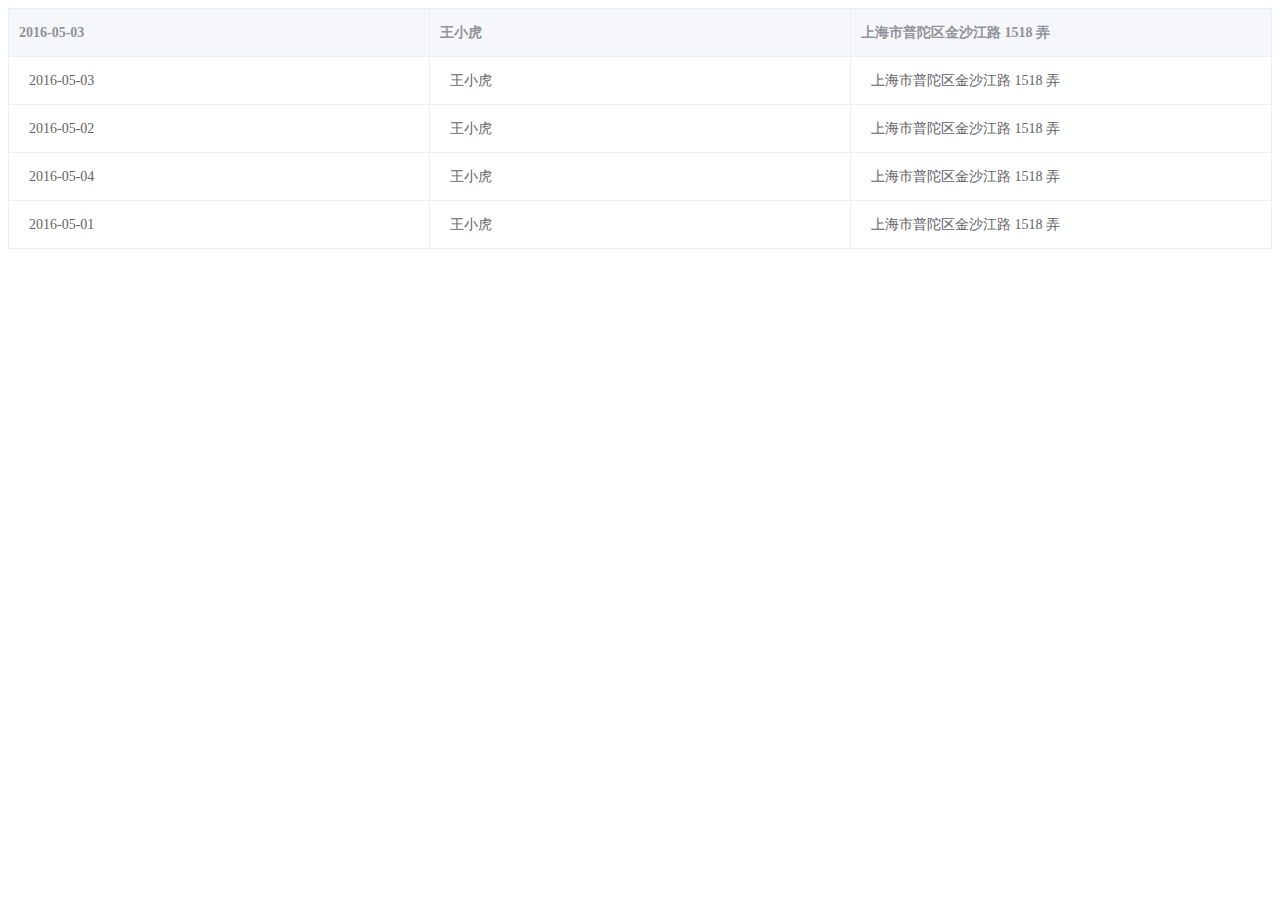
==== commit 6e0bdaaa: "" ====
--- a/test.html
+++ b/test.html
@@ -47,18 +47,30 @@
 </head>
 <body>
 	<div id="app">
-		<div>{{treeValue}}</div>
-		<tl-radio-tree-dropdown v-model="treeValue" :data="treeData" text-property="label" value-property="id"></tl-radio-tree-dropdown>
+		<!--<div>{{treeValue}}</div>
+		<tl-radio-tree-dropdown v-model="treeValue" :data="treeData" text-property="label" value-property="id"></tl-radio-tree-dropdown>-->
 		<!--<tl-check-tree-dropdown v-model="treeValue" :data="treeData" text-property="label" value-property="id"></tl-check-tree-dropdown>-->
 
 
 		<!--<tl-radio-tree v-model="treeValue" text-property="name" value-property="id" children-property="villages" :can-check-parent="false" data-source-url="data/towns.json" />-->
 		<!--<tl-radio-tree v-model="treeValue" :data="treeData" text-property="label" value-property="id" :can-check-parent="false" />
 		<tl-check-tree v-model="treeValue" :data="treeData" text-property="label" value-property="id" />-->
-		<tl-list-table>
-			<tr class="el-table__row">
+		<table is="tl-list-table">
+			<thead class="is-group has-gutter">
+				<tr>
+					<th class="cell">
+						2016-05-03
+					</th>
+					<th>
+						王小虎
+					</th>
+					<th>
+						上海市普陀区金沙江路 1518 弄
+					</th>
+				</tr>
+			</thead>
+			<tr>
 				<td class="el-table_23_column_96  ">
-					96
 					<div class="cell">
 						2016-05-03
 					</div>
@@ -91,7 +103,7 @@
 					</div>
 				</td>
 			</tr>
-			<tr class="el-table__row">
+			<tr class="el-table__row--striped">
 				<td class="el-table_23_column_96  ">
 					<div class="cell">
 						2016-05-04
@@ -125,7 +137,7 @@
 					</div>
 				</td>
 			</tr>
-		</tl-list-table>
+		</table>
 	</div>
 </body>
 </html>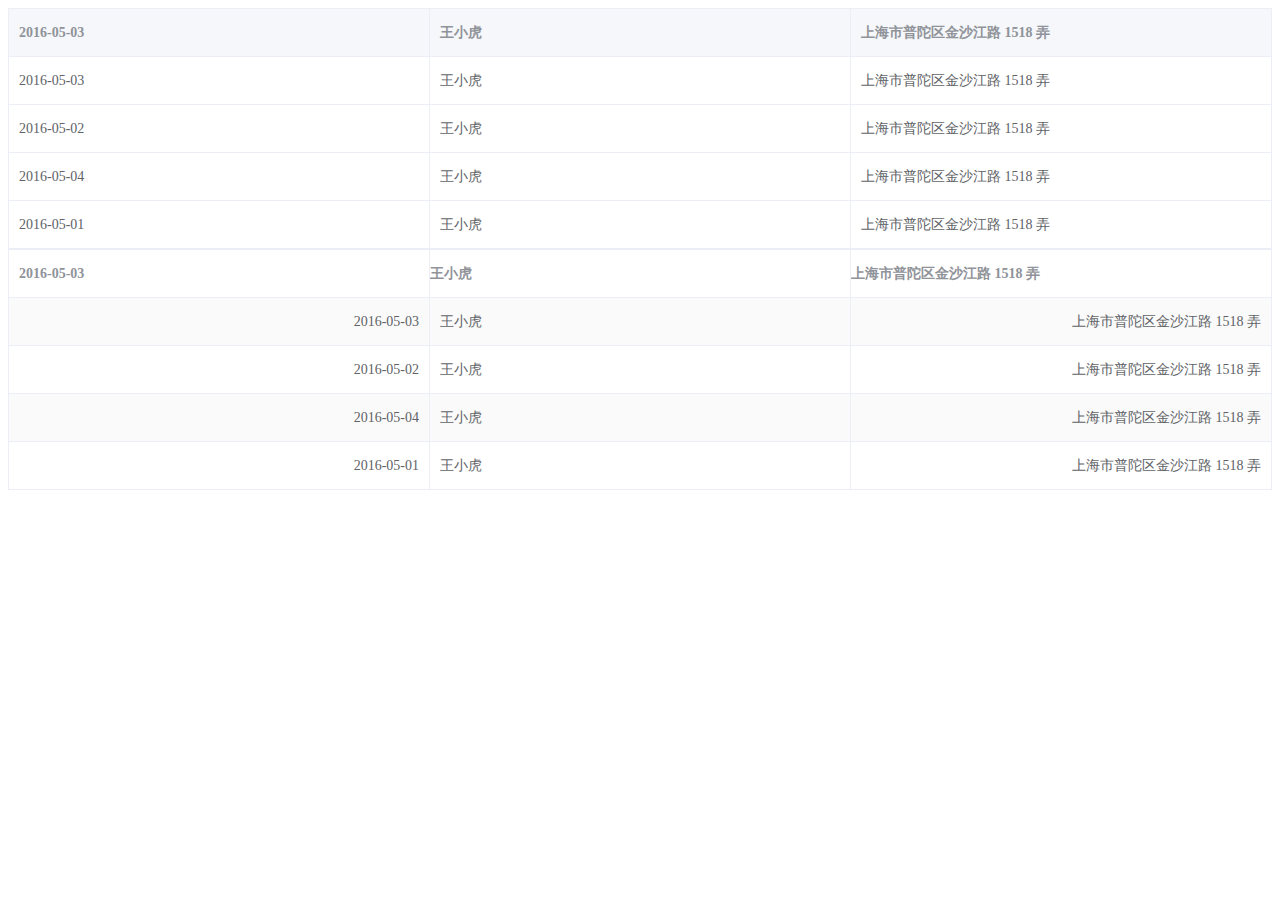
==== commit 2866881f: "" ====
--- a/test.html
+++ b/test.html
@@ -48,15 +48,13 @@
 <body>
 	<div id="app">
 		<!--<div>{{treeValue}}</div>
-		<tl-radio-tree-dropdown v-model="treeValue" :data="treeData" text-property="label" value-property="id"></tl-radio-tree-dropdown>-->
+	<tl-radio-tree-dropdown v-model="treeValue" :data="treeData" text-property="label" value-property="id"></tl-radio-tree-dropdown>-->
 		<!--<tl-check-tree-dropdown v-model="treeValue" :data="treeData" text-property="label" value-property="id"></tl-check-tree-dropdown>-->
-
-
 		<!--<tl-radio-tree v-model="treeValue" text-property="name" value-property="id" children-property="villages" :can-check-parent="false" data-source-url="data/towns.json" />-->
 		<!--<tl-radio-tree v-model="treeValue" :data="treeData" text-property="label" value-property="id" :can-check-parent="false" />
-		<tl-check-tree v-model="treeValue" :data="treeData" text-property="label" value-property="id" />-->
+	<tl-check-tree v-model="treeValue" :data="treeData" text-property="label" value-property="id" />-->
 		<table is="tl-list-table">
-			<thead class="is-group has-gutter">
+			<thead>
 				<tr>
 					<th class="cell">
 						2016-05-03
@@ -70,71 +68,106 @@
 				</tr>
 			</thead>
 			<tr>
-				<td class="el-table_23_column_96  ">
-					<div class="cell">
-						2016-05-03
-					</div>
+				<td>
+					2016-05-03
 				</td>
-				<td class="el-table_23_column_97  ">
-					<div class="cell">
-						王小虎
-					</div>
+				<td>
+					王小虎
 				</td>
-				<td class="el-table_23_column_98  ">
-					<div class="cell">
-						上海市普陀区金沙江路 1518 弄
-					</div>
+				<td>
+					上海市普陀区金沙江路 1518 弄
 				</td>
 			</tr>
-			<tr class="el-table__row">
-				<td class="el-table_23_column_96  ">
-					<div class="cell">
-						2016-05-02
-					</div>
+			<tr>
+				<td>
+					2016-05-02
 				</td>
-				<td class="el-table_23_column_97  ">
-					<div class="cell">
-						王小虎
-					</div>
+				<td>
+					王小虎
 				</td>
-				<td class="el-table_23_column_98  ">
-					<div class="cell">
-						上海市普陀区金沙江路 1518 弄
-					</div>
+				<td>
+					上海市普陀区金沙江路 1518 弄
 				</td>
 			</tr>
-			<tr class="el-table__row--striped">
-				<td class="el-table_23_column_96  ">
-					<div class="cell">
-						2016-05-04
-					</div>
+			<tr>
+				<td>
+					2016-05-04
 				</td>
-				<td class="el-table_23_column_97  ">
-					<div class="cell">
-						王小虎
-					</div>
+				<td>
+					王小虎
 				</td>
-				<td class="el-table_23_column_98  ">
-					<div class="cell">
-						上海市普陀区金沙江路 1518 弄
-					</div>
+				<td>
+					上海市普陀区金沙江路 1518 弄
 				</td>
 			</tr>
-			<tr class="el-table__row">
-				<td class="el-table_23_column_96  ">
-					<div class="cell">
-						2016-05-01
-					</div>
+			<tr>
+				<td>
+					2016-05-01
 				</td>
-				<td class="el-table_23_column_97  ">
-					<div class="cell">
+				<td>
+					王小虎
+				</td>
+				<td>
+					上海市普陀区金沙江路 1518 弄
+				</td>
+			</tr>
+		</table>
+		<table is="tl-edit-table" equal-width>
+			<thead>
+				<tr>
+					<th class="cell">
+						2016-05-03
+					</th>
+					<th>
 						王小虎
-					</div>
+					</th>
+					<th>
+						上海市普陀区金沙江路 1518 弄
+					</th>
+				</tr>
+			</thead>
+			<tr>
+				<td>
+					2016-05-03
 				</td>
-				<td class="el-table_23_column_98  ">
-					<div class="cell">
-						上海市普陀区金沙江路 1518 弄
-					</div>
+				<td>
+					王小虎
+				</td>
+				<td>
+					上海市普陀区金沙江路 1518 弄
+				</td>
+			</tr>
+			<tr>
+				<td>
+					2016-05-02
+				</td>
+				<td>
+					王小虎
+				</td>
+				<td>
+					上海市普陀区金沙江路 1518 弄
+				</td>
+			</tr>
+			<tr>
+				<td>
+					2016-05-04
+				</td>
+				<td>
+					王小虎
+				</td>
+				<td>
+					上海市普陀区金沙江路 1518 弄
+				</td>
+			</tr>
+			<tr>
+				<td>
+					2016-05-01
+				</td>
+				<td>
+					王小虎
+				</td>
+				<td>
+					上海市普陀区金沙江路 1518 弄
 				</td>
 			</tr>
 		</table>
--- a/css/components.css
+++ b/css/components.css
@@ -23,4 +23,9 @@
 {
 	min-height:38px;
 	height:auto;
+}
+
+.tl-edit-table > table > tbody > tr > td:nth-child(odd), .tl-edit-table > table > tr > td:nth-child(odd)
+{
+	text-align: right;
 }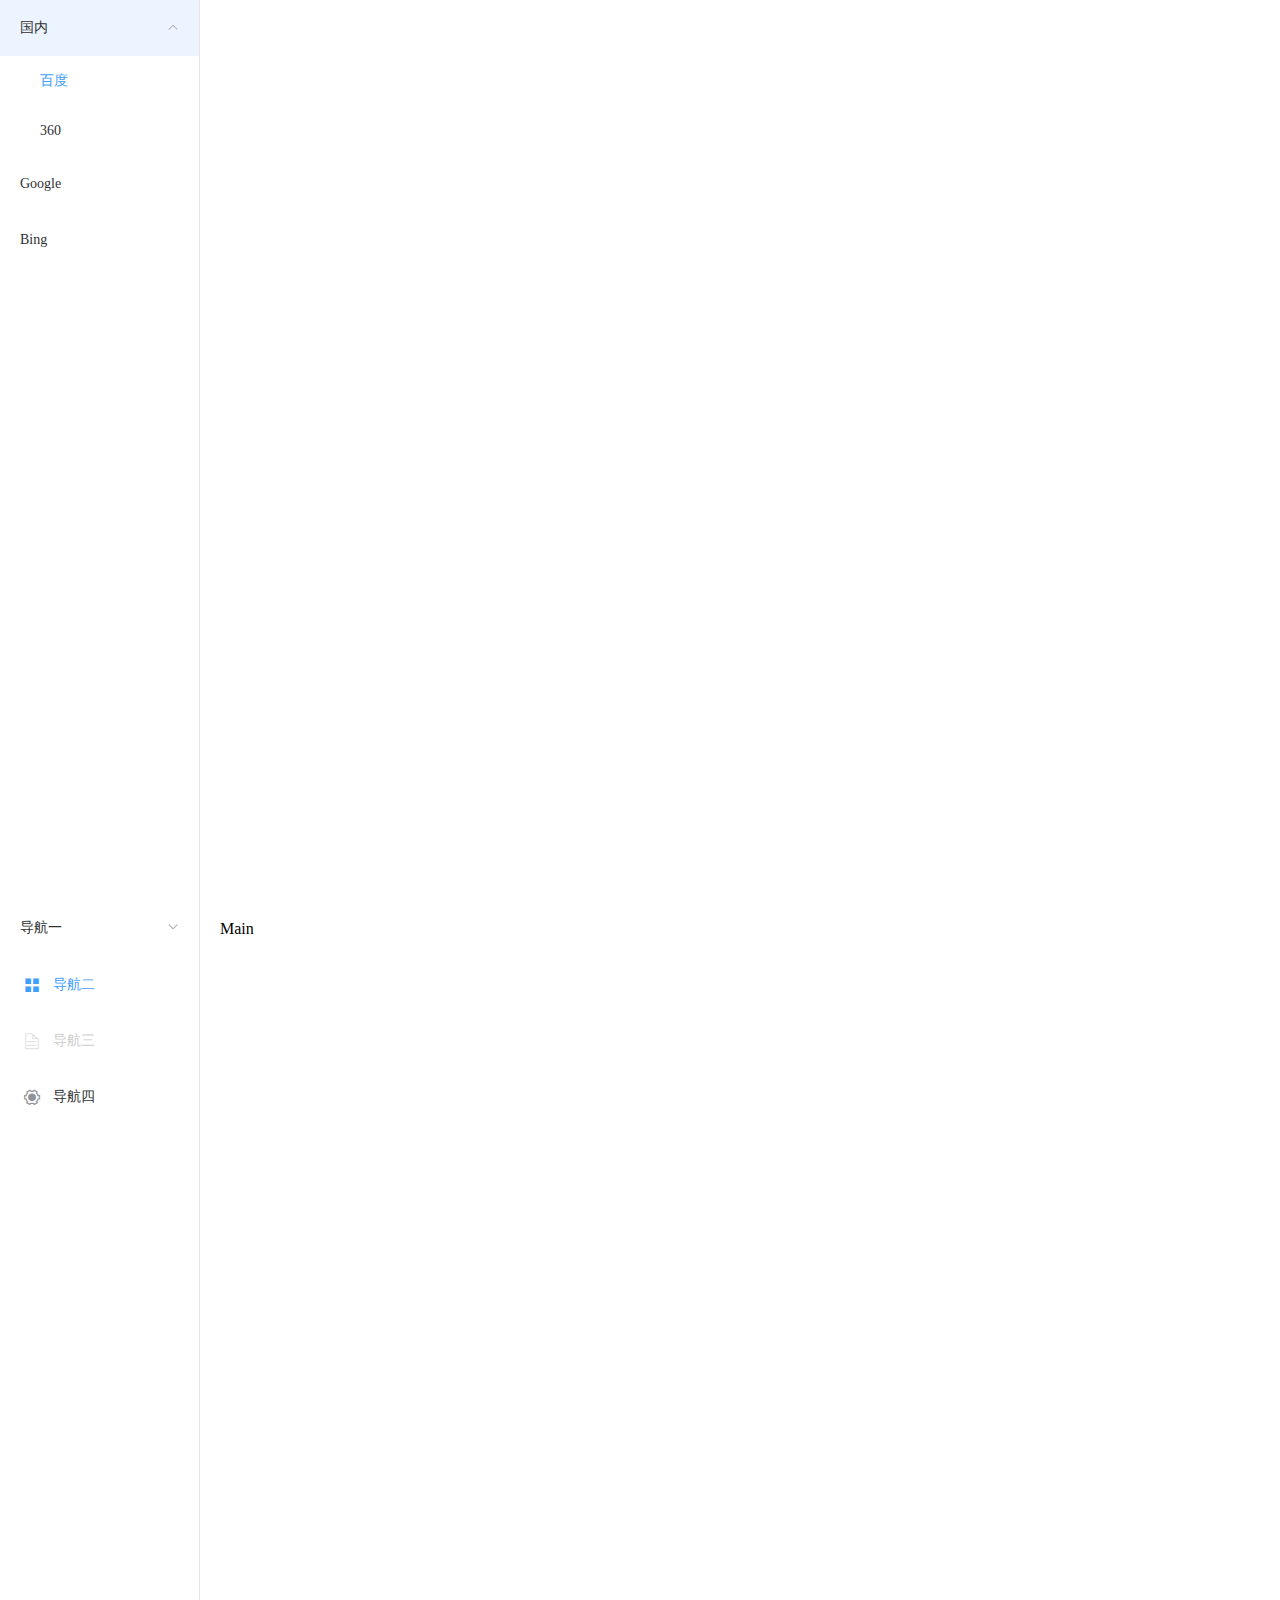
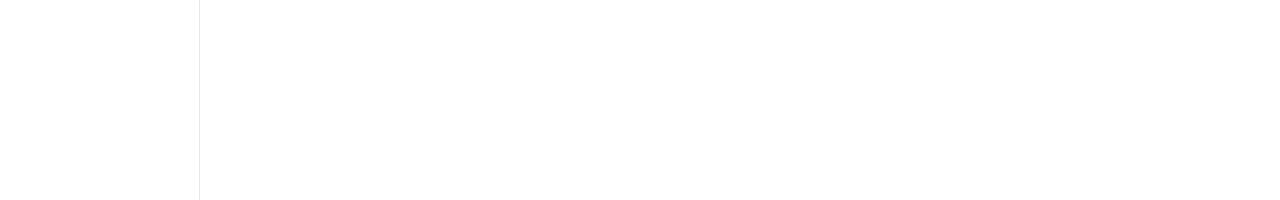
==== commit b685cc15: "" ====
--- a/test.html
+++ b/test.html
@@ -47,130 +47,164 @@
 </head>
 <body>
 	<div id="app">
+		<tl-menu-frame>
+			<el-submenu index="国内">
+				<template slot="title">国内</template>
+				<tl-link-menu-item url="http://baidu.com">百度</tl-link-menu-item>
+				<tl-link-menu-item url="http://so.com">360</tl-link-menu-item>
+			</el-submenu>
+			<tl-link-menu-item url="http://g.cn">Google</tl-link-menu-item>
+			<tl-link-menu-item url="http://bing.com">Bing</tl-link-menu-item>
+		</tl-menu-frame>
+<el-container style="height:100%">
+	<el-aside width="200px">
+		<el-menu default-active="2" style="height:100%">
+			<el-submenu index="1">
+				<template slot="title">导航一</template>
+				<el-menu-item index="1-1">选项1</el-menu-item>
+				<el-menu-item index="1-2">选项2</el-menu-item>
+			</el-submenu>
+			<el-menu-item index="2">
+				<i class="el-icon-menu"></i>
+				<span slot="title">导航二</span>
+			</el-menu-item>
+			<el-menu-item index="3" disabled>
+				<i class="el-icon-document"></i>
+				<span slot="title">导航三</span>
+			</el-menu-item>
+			<el-menu-item index="4">
+				<i class="el-icon-setting"></i>
+				<span slot="title">导航四</span>
+			</el-menu-item>
+		</el-menu>
+	</el-aside>
+	<el-main>Main</el-main>
+</el-container>
+
 		<!--<div>{{treeValue}}</div>
 	<tl-radio-tree-dropdown v-model="treeValue" :data="treeData" text-property="label" value-property="id"></tl-radio-tree-dropdown>-->
 		<!--<tl-check-tree-dropdown v-model="treeValue" :data="treeData" text-property="label" value-property="id"></tl-check-tree-dropdown>-->
 		<!--<tl-radio-tree v-model="treeValue" text-property="name" value-property="id" children-property="villages" :can-check-parent="false" data-source-url="data/towns.json" />-->
 		<!--<tl-radio-tree v-model="treeValue" :data="treeData" text-property="label" value-property="id" :can-check-parent="false" />
 	<tl-check-tree v-model="treeValue" :data="treeData" text-property="label" value-property="id" />-->
-		<table is="tl-list-table">
-			<thead>
-				<tr>
-					<th class="cell">
-						2016-05-03
-					</th>
-					<th>
-						王小虎
-					</th>
-					<th>
-						上海市普陀区金沙江路 1518 弄
-					</th>
-				</tr>
-			</thead>
+		<!--<table is="tl-list-table">
+		<thead>
 			<tr>
-				<td>
+				<th class="cell">
 					2016-05-03
-				</td>
-				<td>
+				</th>
+				<th>
 					王小虎
-				</td>
-				<td>
+				</th>
+				<th>
 					上海市普陀区金沙江路 1518 弄
-				</td>
+				</th>
 			</tr>
+		</thead>
+		<tr>
+			<td>
+				2016-05-03
+			</td>
+			<td>
+				王小虎
+			</td>
+			<td>
+				上海市普陀区金沙江路 1518 弄
+			</td>
+		</tr>
+		<tr>
+			<td>
+				2016-05-02
+			</td>
+			<td>
+				王小虎
+			</td>
+			<td>
+				上海市普陀区金沙江路 1518 弄
+			</td>
+		</tr>
+		<tr>
+			<td>
+				2016-05-04
+			</td>
+			<td>
+				王小虎
+			</td>
+			<td>
+				上海市普陀区金沙江路 1518 弄
+			</td>
+		</tr>
+		<tr>
+			<td>
+				2016-05-01
+			</td>
+			<td>
+				王小虎
+			</td>
+			<td>
+				上海市普陀区金沙江路 1518 弄
+			</td>
+		</tr>
+	</table>
+	<table is="tl-edit-table" equal-width>
+		<thead>
 			<tr>
-				<td>
-					2016-05-02
-				</td>
-				<td>
+				<th class="cell">
+					2016-05-03
+				</th>
+				<th>
 					王小虎
-				</td>
-				<td>
+				</th>
+				<th>
 					上海市普陀区金沙江路 1518 弄
-				</td>
+				</th>
 			</tr>
-			<tr>
-				<td>
-					2016-05-04
-				</td>
-				<td>
-					王小虎
-				</td>
-				<td>
-					上海市普陀区金沙江路 1518 弄
-				</td>
-			</tr>
-			<tr>
-				<td>
-					2016-05-01
-				</td>
-				<td>
-					王小虎
-				</td>
-				<td>
-					上海市普陀区金沙江路 1518 弄
-				</td>
-			</tr>
-		</table>
-		<table is="tl-edit-table" equal-width>
-			<thead>
-				<tr>
-					<th class="cell">
-						2016-05-03
-					</th>
-					<th>
-						王小虎
-					</th>
-					<th>
-						上海市普陀区金沙江路 1518 弄
-					</th>
-				</tr>
-			</thead>
-			<tr>
-				<td>
-					2016-05-03
-				</td>
-				<td>
-					王小虎
-				</td>
-				<td>
-					上海市普陀区金沙江路 1518 弄
-				</td>
-			</tr>
-			<tr>
-				<td>
-					2016-05-02
-				</td>
-				<td>
-					王小虎
-				</td>
-				<td>
-					上海市普陀区金沙江路 1518 弄
-				</td>
-			</tr>
-			<tr>
-				<td>
-					2016-05-04
-				</td>
-				<td>
-					王小虎
-				</td>
-				<td>
-					上海市普陀区金沙江路 1518 弄
-				</td>
-			</tr>
-			<tr>
-				<td>
-					2016-05-01
-				</td>
-				<td>
-					王小虎
-				</td>
-				<td>
-					上海市普陀区金沙江路 1518 弄
-				</td>
-			</tr>
-		</table>
+		</thead>
+		<tr>
+			<td>
+				2016-05-03
+			</td>
+			<td>
+				王小虎
+			</td>
+			<td>
+				上海市普陀区金沙江路 1518 弄
+			</td>
+		</tr>
+		<tr>
+			<td>
+				2016-05-02
+			</td>
+			<td>
+				王小虎
+			</td>
+			<td>
+				上海市普陀区金沙江路 1518 弄
+			</td>
+		</tr>
+		<tr>
+			<td>
+				2016-05-04
+			</td>
+			<td>
+				王小虎
+			</td>
+			<td>
+				上海市普陀区金沙江路 1518 弄
+			</td>
+		</tr>
+		<tr>
+			<td>
+				2016-05-01
+			</td>
+			<td>
+				王小虎
+			</td>
+			<td>
+				上海市普陀区金沙江路 1518 弄
+			</td>
+		</tr>
+	</table>-->
 	</div>
 </body>
 </html>--- a/css/components.css
+++ b/css/components.css
@@ -1,4 +1,10 @@
-﻿.tl-radio-tree .el-checkbox
+﻿html,body,#app
+{
+	height:100%;
+	margin:0;
+}
+
+.tl-radio-tree .el-checkbox
 {
 	display:none;
 }
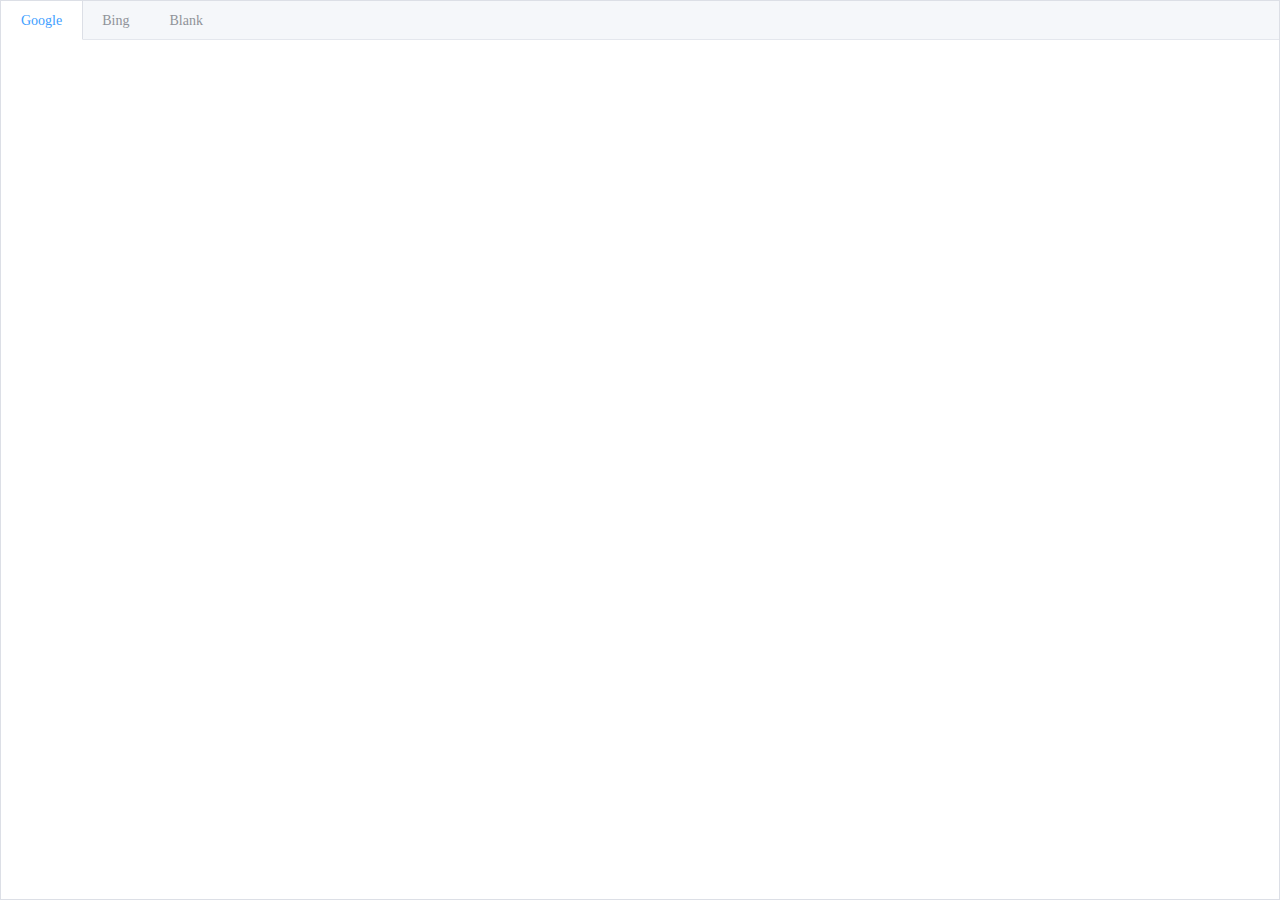
==== commit 77f46c1c: "" ====
--- a/test.html
+++ b/test.html
@@ -47,39 +47,23 @@
 </head>
 <body>
 	<div id="app">
-		<tl-menu-frame>
+		<tl-tab-frame>
+			<tl-link-tab-pane label="Google" url="http://g.cn"></tl-link-tab-pane>
+			<tl-link-tab-pane label="Bing" url="http://bing.com"></tl-link-tab-pane>
+			<tl-link-tab-pane label="Blank" url="about:blank"></tl-link-tab-pane>
+		</tl-tab-frame>
+
+		<!--<tl-menu-frame>
 			<el-submenu index="国内">
-				<template slot="title">国内</template>
+				<template slot="title">
+					国内
+				</template>
 				<tl-link-menu-item url="http://baidu.com">百度</tl-link-menu-item>
 				<tl-link-menu-item url="http://so.com">360</tl-link-menu-item>
 			</el-submenu>
 			<tl-link-menu-item url="http://g.cn">Google</tl-link-menu-item>
 			<tl-link-menu-item url="http://bing.com">Bing</tl-link-menu-item>
-		</tl-menu-frame>
-<el-container style="height:100%">
-	<el-aside width="200px">
-		<el-menu default-active="2" style="height:100%">
-			<el-submenu index="1">
-				<template slot="title">导航一</template>
-				<el-menu-item index="1-1">选项1</el-menu-item>
-				<el-menu-item index="1-2">选项2</el-menu-item>
-			</el-submenu>
-			<el-menu-item index="2">
-				<i class="el-icon-menu"></i>
-				<span slot="title">导航二</span>
-			</el-menu-item>
-			<el-menu-item index="3" disabled>
-				<i class="el-icon-document"></i>
-				<span slot="title">导航三</span>
-			</el-menu-item>
-			<el-menu-item index="4">
-				<i class="el-icon-setting"></i>
-				<span slot="title">导航四</span>
-			</el-menu-item>
-		</el-menu>
-	</el-aside>
-	<el-main>Main</el-main>
-</el-container>
+		</tl-menu-frame>-->
 
 		<!--<div>{{treeValue}}</div>
 	<tl-radio-tree-dropdown v-model="treeValue" :data="treeData" text-property="label" value-property="id"></tl-radio-tree-dropdown>-->
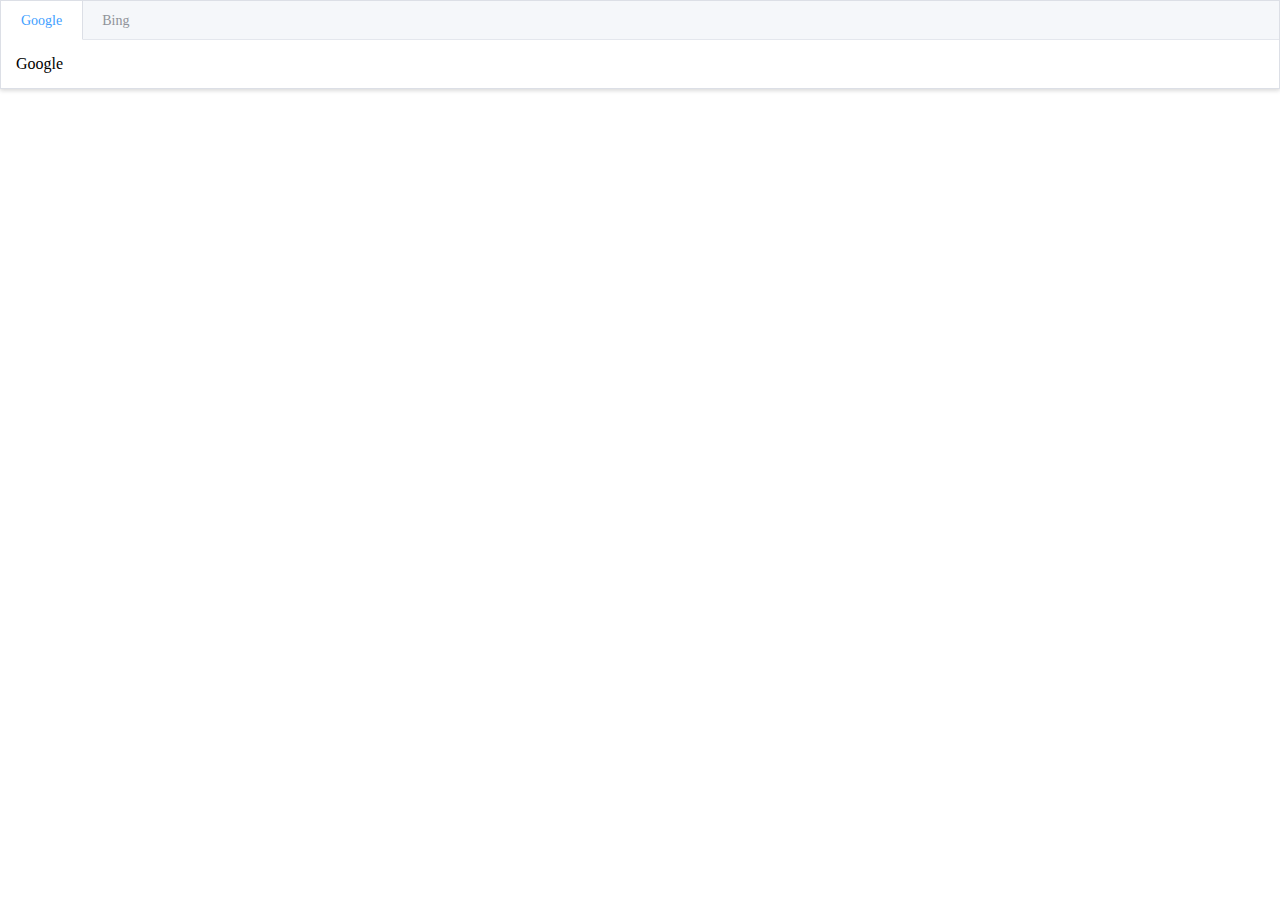
==== commit 05f555fd: "" ====
--- a/test.html
+++ b/test.html
@@ -47,11 +47,15 @@
 </head>
 <body>
 	<div id="app">
-		<tl-tab-frame>
+		<tl-tabs>
+			<tl-tab-pane label="Google" name="GG">Google</tl-tab-pane>
+			<tl-tab-pane label="Bing" name="BB">Bing</tl-tab-pane>
+		</tl-tabs>
+		<!--<tl-tab-frame>
 			<tl-link-tab-pane label="Google" url="http://g.cn"></tl-link-tab-pane>
 			<tl-link-tab-pane label="Bing" url="http://bing.com"></tl-link-tab-pane>
 			<tl-link-tab-pane label="Blank" url="about:blank"></tl-link-tab-pane>
-		</tl-tab-frame>
+		</tl-tab-frame>-->
 
 		<!--<tl-menu-frame>
 			<el-submenu index="国内">
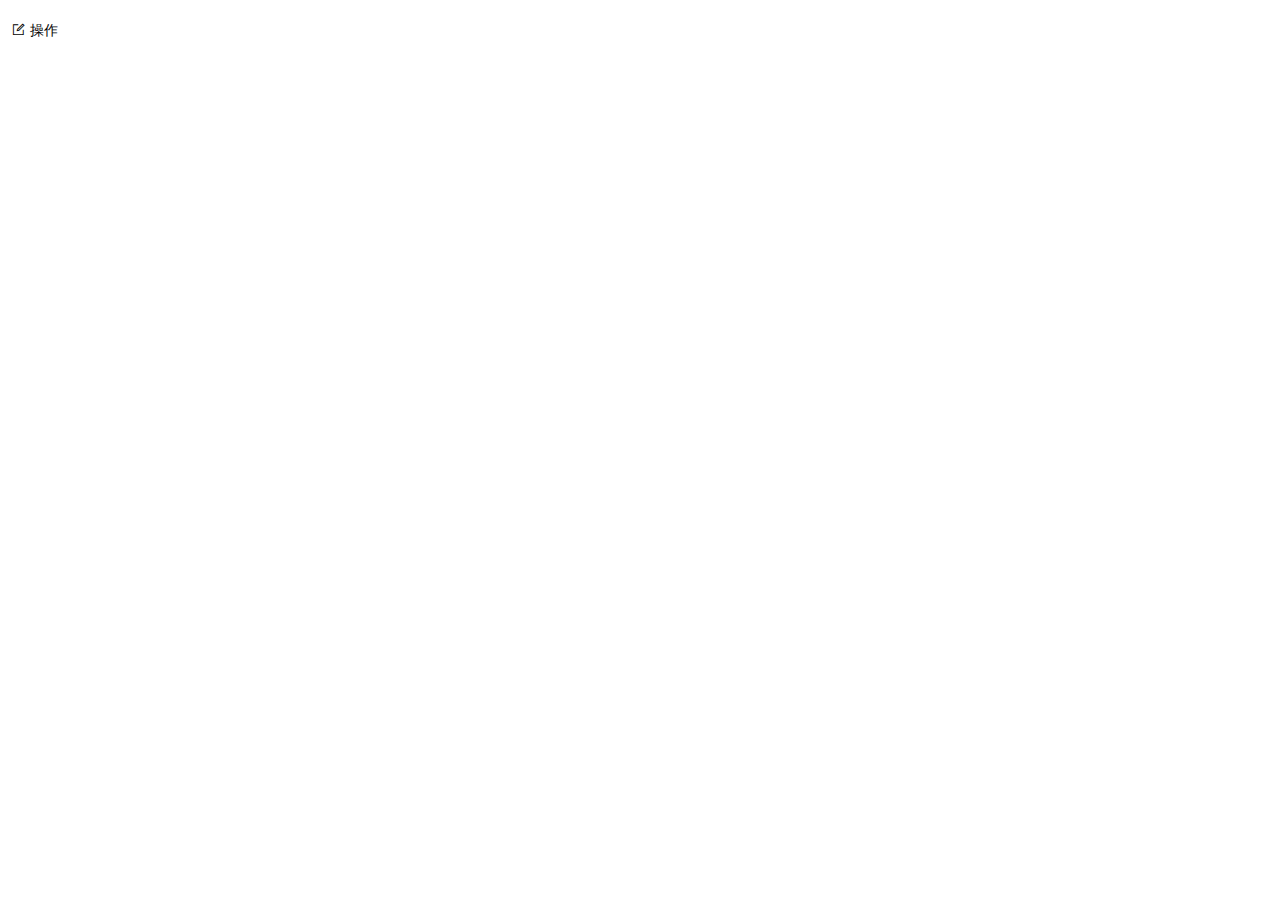
==== commit 9e8958a3: "" ====
--- a/test.html
+++ b/test.html
@@ -47,28 +47,30 @@
 </head>
 <body>
 	<div id="app">
-		<tl-tabs>
-			<tl-tab-pane label="Google" name="GG">Google</tl-tab-pane>
-			<tl-tab-pane label="Bing" name="BB">Bing</tl-tab-pane>
-		</tl-tabs>
+		<tl-op-bar>
+			<el-button type="primary">编辑</el-button>
+			<el-button type="danger">删除</el-button>
+		</tl-op-bar>
+		<!--<tl-tabs>
+		<tl-tab-pane label="Google" name="GG">Google</tl-tab-pane>
+		<tl-tab-pane label="Bing" name="BB">Bing</tl-tab-pane>
+	</tl-tabs>-->
 		<!--<tl-tab-frame>
-			<tl-link-tab-pane label="Google" url="http://g.cn"></tl-link-tab-pane>
-			<tl-link-tab-pane label="Bing" url="http://bing.com"></tl-link-tab-pane>
-			<tl-link-tab-pane label="Blank" url="about:blank"></tl-link-tab-pane>
-		</tl-tab-frame>-->
-
+		<tl-link-tab-pane label="Google" url="http://g.cn"></tl-link-tab-pane>
+		<tl-link-tab-pane label="Bing" url="http://bing.com"></tl-link-tab-pane>
+		<tl-link-tab-pane label="Blank" url="about:blank"></tl-link-tab-pane>
+	</tl-tab-frame>-->
 		<!--<tl-menu-frame>
-			<el-submenu index="国内">
-				<template slot="title">
-					国内
-				</template>
-				<tl-link-menu-item url="http://baidu.com">百度</tl-link-menu-item>
-				<tl-link-menu-item url="http://so.com">360</tl-link-menu-item>
-			</el-submenu>
-			<tl-link-menu-item url="http://g.cn">Google</tl-link-menu-item>
-			<tl-link-menu-item url="http://bing.com">Bing</tl-link-menu-item>
-		</tl-menu-frame>-->
-
+		<el-submenu index="国内">
+			<template slot="title">
+				国内
+			</template>
+			<tl-link-menu-item url="http://baidu.com">百度</tl-link-menu-item>
+			<tl-link-menu-item url="http://so.com">360</tl-link-menu-item>
+		</el-submenu>
+		<tl-link-menu-item url="http://g.cn">Google</tl-link-menu-item>
+		<tl-link-menu-item url="http://bing.com">Bing</tl-link-menu-item>
+	</tl-menu-frame>-->
 		<!--<div>{{treeValue}}</div>
 	<tl-radio-tree-dropdown v-model="treeValue" :data="treeData" text-property="label" value-property="id"></tl-radio-tree-dropdown>-->
 		<!--<tl-check-tree-dropdown v-model="treeValue" :data="treeData" text-property="label" value-property="id"></tl-check-tree-dropdown>-->
--- a/css/components.css
+++ b/css/components.css
@@ -2,6 +2,12 @@
 {
 	height:100%;
 	margin:0;
+}
+
+#app
+{
+	padding:10px;
+	box-sizing:border-box;
 }
 
 .tl-radio-tree .el-checkbox
@@ -34,4 +40,30 @@
 .tl-edit-table > table > tbody > tr > td:nth-child(odd), .tl-edit-table > table > tr > td:nth-child(odd)
 {
 	text-align: right;
+}
+
+.tl-tabs.el-tabs
+{
+	position:relative;
+	padding-top:40px;
+	height:100%;
+	box-sizing:border-box;
+}
+
+.tl-tabs > .el-tabs__header
+{
+	position:absolute;
+	width:100%;
+	top:0;
+}
+
+.tl-tabs > .el-tabs__content
+{
+	height:100%;
+	box-sizing:border-box;
+}
+
+.el-popover.tl-op-bar-popover
+{
+	margin-top:-30px
 }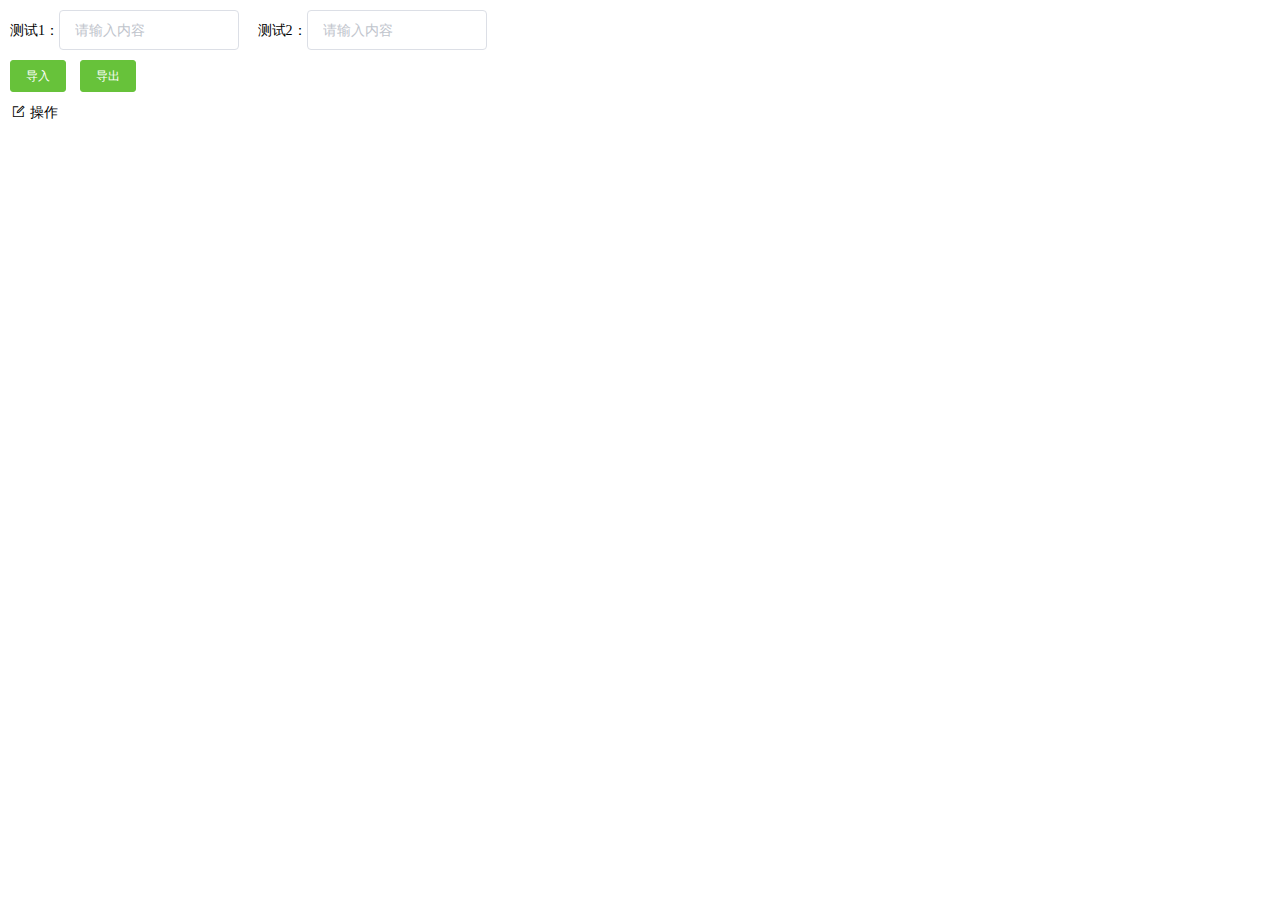
==== commit fd6ceb4d: "" ====
--- a/test.html
+++ b/test.html
@@ -47,6 +47,14 @@
 </head>
 <body>
 	<div id="app">
+		<tl-search-bar>
+			<tl-search-item>测试1：<el-input placeholder="请输入内容"></el-input></tl-search-item>
+			<tl-search-item>测试2：<el-input placeholder="请输入内容"></el-input></tl-search-item>
+		</tl-search-bar>
+		<tl-tool-bar>
+			<tl-tool-button @click="window.alert()">导入</tl-tool-button>
+			<tl-tool-button>导出</tl-tool-button>
+		</tl-tool-bar>
 		<tl-op-bar>
 			<el-button type="primary">编辑</el-button>
 			<el-button type="danger">删除</el-button>
--- a/css/components.css
+++ b/css/components.css
@@ -6,6 +6,7 @@
 
 #app
 {
+	font-size:14px;
 	padding:10px;
 	box-sizing:border-box;
 }
@@ -66,4 +67,9 @@
 .el-popover.tl-op-bar-popover
 {
 	margin-top:-30px
+}
+
+#app .el-input
+{
+	width:180px;
 }